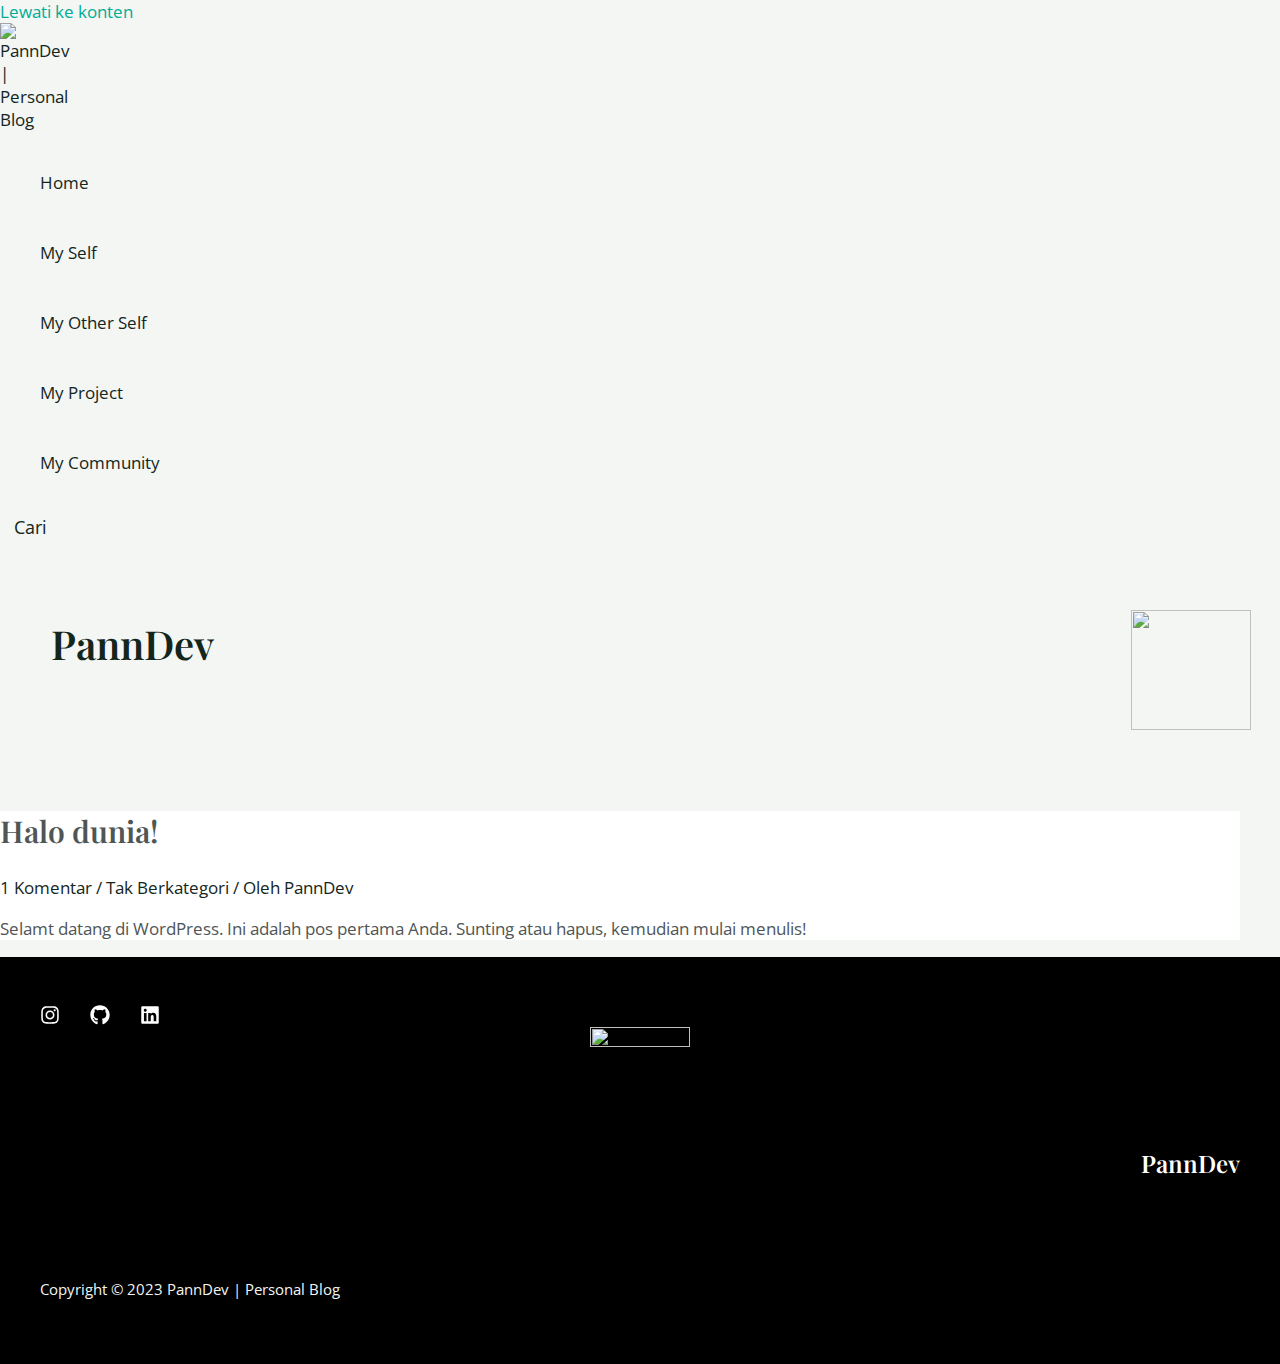
==== author/panndev/index.html @ 28629035 "first commit" ====
<!DOCTYPE html>
<html lang="id">
<head>
<meta charset="UTF-8">
<meta name="viewport" content="width=device-width, initial-scale=1">
	 <link rel="profile" href="https://gmpg.org/xfn/11"> 
	 <title>PannDev &#8211; PannDev | Personal Blog</title>
<meta name="robots" content="noindex, nofollow">
<link rel="dns-prefetch" href="//fonts.googleapis.com">
<link rel="alternate" type="application/rss+xml" title="PannDev | Personal Blog &raquo; Feed" href="https://panndev.me/wordpress/feed/">
<link rel="alternate" type="application/rss+xml" title="PannDev | Personal Blog &raquo; Umpan Komentar" href="https://panndev.me/wordpress/comments/feed/">
<link rel="alternate" type="application/rss+xml" title="Pos PannDev | Personal Blog &raquo; oleh Umpan PannDev" href="https://panndev.me/wordpress/author/panndev/feed/">
<script>
window._wpemojiSettings = {"baseUrl":"https:\/\/s.w.org\/images\/core\/emoji\/14.0.0\/72x72\/","ext":".png","svgUrl":"https:\/\/s.w.org\/images\/core\/emoji\/14.0.0\/svg\/","svgExt":".svg","source":{"concatemoji":"https:\/\/panndev.me\/wordpress\/wp-includes\/js\/wp-emoji-release.min.js?ver=6.2"}};
/*! This file is auto-generated */
!function(e,a,t){var n,r,o,i=a.createElement("canvas"),p=i.getContext&&i.getContext("2d");function s(e,t){p.clearRect(0,0,i.width,i.height),p.fillText(e,0,0);e=i.toDataURL();return p.clearRect(0,0,i.width,i.height),p.fillText(t,0,0),e===i.toDataURL()}function c(e){var t=a.createElement("script");t.src=e,t.defer=t.type="text/javascript",a.getElementsByTagName("head")[0].appendChild(t)}for(o=Array("flag","emoji"),t.supports={everything:!0,everythingExceptFlag:!0},r=0;r<o.length;r++)t.supports[o[r]]=function(e){if(p&&p.fillText)switch(p.textBaseline="top",p.font="600 32px Arial",e){case"flag":return s("🏳️‍⚧️","🏳️​⚧️")?!1:!s("🇺🇳","🇺​🇳")&&!s("🏴󠁧󠁢󠁥󠁮󠁧󠁿","🏴​󠁧​󠁢​󠁥​󠁮​󠁧​󠁿");case"emoji":return!s("🫱🏻‍🫲🏿","🫱🏻​🫲🏿")}return!1}(o[r]),t.supports.everything=t.supports.everything&&t.supports[o[r]],"flag"!==o[r]&&(t.supports.everythingExceptFlag=t.supports.everythingExceptFlag&&t.supports[o[r]]);t.supports.everythingExceptFlag=t.supports.everythingExceptFlag&&!t.supports.flag,t.DOMReady=!1,t.readyCallback=function(){t.DOMReady=!0},t.supports.everything||(n=function(){t.readyCallback()},a.addEventListener?(a.addEventListener("DOMContentLoaded",n,!1),e.addEventListener("load",n,!1)):(e.attachEvent("onload",n),a.attachEvent("onreadystatechange",function(){"complete"===a.readyState&&t.readyCallback()})),(e=t.source||{}).concatemoji?c(e.concatemoji):e.wpemoji&&e.twemoji&&(c(e.twemoji),c(e.wpemoji)))}(window,document,window._wpemojiSettings);
</script>
<style>img.wp-smiley,
img.emoji {
	display: inline !important;
	border: none !important;
	box-shadow: none !important;
	height: 1em !important;
	width: 1em !important;
	margin: 0 0.07em !important;
	vertical-align: -0.1em !important;
	background: none !important;
	padding: 0 !important;
}</style>
	<link rel="stylesheet" id="astra-theme-css-css" href="https://panndev.me/wordpress/wp-content/themes/astra/assets/css/minified/frontend.min.css?ver=4.1.4" media="all">
<style id="astra-theme-css-inline-css">.ast-no-sidebar .entry-content .alignfull {margin-left: calc( -50vw + 50%);margin-right: calc( -50vw + 50%);max-width: 100vw;width: 100vw;}.ast-no-sidebar .entry-content .alignwide {margin-left: calc(-41vw + 50%);margin-right: calc(-41vw + 50%);max-width: unset;width: unset;}.ast-no-sidebar .entry-content .alignfull .alignfull,.ast-no-sidebar .entry-content .alignfull .alignwide,.ast-no-sidebar .entry-content .alignwide .alignfull,.ast-no-sidebar .entry-content .alignwide .alignwide,.ast-no-sidebar .entry-content .wp-block-column .alignfull,.ast-no-sidebar .entry-content .wp-block-column .alignwide{width: 100%;margin-left: auto;margin-right: auto;}.wp-block-gallery,.blocks-gallery-grid {margin: 0;}.wp-block-separator {max-width: 100px;}.wp-block-separator.is-style-wide,.wp-block-separator.is-style-dots {max-width: none;}.entry-content .has-2-columns .wp-block-column:first-child {padding-right: 10px;}.entry-content .has-2-columns .wp-block-column:last-child {padding-left: 10px;}@media (max-width: 782px) {.entry-content .wp-block-columns .wp-block-column {flex-basis: 100%;}.entry-content .has-2-columns .wp-block-column:first-child {padding-right: 0;}.entry-content .has-2-columns .wp-block-column:last-child {padding-left: 0;}}body .entry-content .wp-block-latest-posts {margin-left: 0;}body .entry-content .wp-block-latest-posts li {list-style: none;}.ast-no-sidebar .ast-container .entry-content .wp-block-latest-posts {margin-left: 0;}.ast-header-break-point .entry-content .alignwide {margin-left: auto;margin-right: auto;}.entry-content .blocks-gallery-item img {margin-bottom: auto;}.wp-block-pullquote {border-top: 4px solid #555d66;border-bottom: 4px solid #555d66;color: #40464d;}:root{--ast-container-default-xlg-padding:6.67em;--ast-container-default-lg-padding:5.67em;--ast-container-default-slg-padding:4.34em;--ast-container-default-md-padding:3.34em;--ast-container-default-sm-padding:6.67em;--ast-container-default-xs-padding:2.4em;--ast-container-default-xxs-padding:1.4em;--ast-code-block-background:#EEEEEE;--ast-comment-inputs-background:#FAFAFA;}html{font-size:106.25%;}a,.page-title{color:var(--ast-global-color-2);}a:hover,a:focus{color:var(--ast-global-color-1);}body,button,input,select,textarea,.ast-button,.ast-custom-button{font-family:'Open Sans',sans-serif;font-weight:400;font-size:17px;font-size:1rem;}blockquote{color:var(--ast-global-color-3);}h1,.entry-content h1,h2,.entry-content h2,h3,.entry-content h3,h4,.entry-content h4,h5,.entry-content h5,h6,.entry-content h6,.site-title,.site-title a{font-family:'Playfair Display',serif;font-weight:600;}.site-title{font-size:35px;font-size:2.0588235294118rem;display:none;}header .custom-logo-link img{max-width:70px;}.astra-logo-svg{width:70px;}.site-header .site-description{font-size:15px;font-size:0.88235294117647rem;display:none;}.entry-title{font-size:30px;font-size:1.7647058823529rem;}h1,.entry-content h1{font-size:65px;font-size:3.8235294117647rem;font-weight:600;font-family:'Playfair Display',serif;}h2,.entry-content h2{font-size:48px;font-size:2.8235294117647rem;font-weight:600;font-family:'Playfair Display',serif;}h3,.entry-content h3{font-size:38px;font-size:2.2352941176471rem;font-weight:600;font-family:'Playfair Display',serif;}h4,.entry-content h4{font-size:35px;font-size:2.0588235294118rem;font-family:'Playfair Display',serif;}h5,.entry-content h5{font-size:30px;font-size:1.7647058823529rem;font-family:'Playfair Display',serif;}h6,.entry-content h6{font-size:22px;font-size:1.2941176470588rem;font-family:'Playfair Display',serif;}::selection{background-color:var(--ast-global-color-0);color:#000000;}body,h1,.entry-title a,.entry-content h1,h2,.entry-content h2,h3,.entry-content h3,h4,.entry-content h4,h5,.entry-content h5,h6,.entry-content h6{color:var(--ast-global-color-3);}.tagcloud a:hover,.tagcloud a:focus,.tagcloud a.current-item{color:#ffffff;border-color:var(--ast-global-color-2);background-color:var(--ast-global-color-2);}input:focus,input[type="text"]:focus,input[type="email"]:focus,input[type="url"]:focus,input[type="password"]:focus,input[type="reset"]:focus,input[type="search"]:focus,textarea:focus{border-color:var(--ast-global-color-2);}input[type="radio"]:checked,input[type=reset],input[type="checkbox"]:checked,input[type="checkbox"]:hover:checked,input[type="checkbox"]:focus:checked,input[type=range]::-webkit-slider-thumb{border-color:var(--ast-global-color-2);background-color:var(--ast-global-color-2);box-shadow:none;}.site-footer a:hover + .post-count,.site-footer a:focus + .post-count{background:var(--ast-global-color-2);border-color:var(--ast-global-color-2);}.single .nav-links .nav-previous,.single .nav-links .nav-next{color:var(--ast-global-color-2);}.entry-meta,.entry-meta *{line-height:1.45;color:var(--ast-global-color-2);}.entry-meta a:hover,.entry-meta a:hover *,.entry-meta a:focus,.entry-meta a:focus *,.page-links > .page-link,.page-links .page-link:hover,.post-navigation a:hover{color:var(--ast-global-color-1);}#cat option,.secondary .calendar_wrap thead a,.secondary .calendar_wrap thead a:visited{color:var(--ast-global-color-2);}.secondary .calendar_wrap #today,.ast-progress-val span{background:var(--ast-global-color-2);}.secondary a:hover + .post-count,.secondary a:focus + .post-count{background:var(--ast-global-color-2);border-color:var(--ast-global-color-2);}.calendar_wrap #today > a{color:#ffffff;}.page-links .page-link,.single .post-navigation a{color:var(--ast-global-color-2);}.widget-title{font-size:24px;font-size:1.4117647058824rem;color:var(--ast-global-color-3);}a:focus-visible,.ast-menu-toggle:focus-visible,.site .skip-link:focus-visible,.wp-block-loginout input:focus-visible,.wp-block-search.wp-block-search__button-inside .wp-block-search__inside-wrapper,.ast-header-navigation-arrow:focus-visible{outline-style:dotted;outline-color:inherit;outline-width:thin;border-color:transparent;}input:focus,input[type="text"]:focus,input[type="email"]:focus,input[type="url"]:focus,input[type="password"]:focus,input[type="reset"]:focus,input[type="search"]:focus,textarea:focus,.wp-block-search__input:focus,[data-section="section-header-mobile-trigger"] .ast-button-wrap .ast-mobile-menu-trigger-minimal:focus,.ast-mobile-popup-drawer.active .menu-toggle-close:focus,.woocommerce-ordering select.orderby:focus,#ast-scroll-top:focus,.woocommerce a.add_to_cart_button:focus,.woocommerce .button.single_add_to_cart_button:focus{border-style:dotted;border-color:inherit;border-width:thin;outline-color:transparent;}.ast-logo-title-inline .site-logo-img{padding-right:1em;}.site-logo-img img{ transition:all 0.2s linear;}@media (max-width:921px){#ast-desktop-header{display:none;}}@media (min-width:921px){#ast-mobile-header{display:none;}}.wp-block-buttons.aligncenter{justify-content:center;}@media (min-width:1200px){.ast-separate-container.ast-right-sidebar .entry-content .wp-block-image.alignfull,.ast-separate-container.ast-left-sidebar .entry-content .wp-block-image.alignfull,.ast-separate-container.ast-right-sidebar .entry-content .wp-block-cover.alignfull,.ast-separate-container.ast-left-sidebar .entry-content .wp-block-cover.alignfull{margin-left:-6.67em;margin-right:-6.67em;max-width:unset;width:unset;}.ast-separate-container.ast-right-sidebar .entry-content .wp-block-image.alignwide,.ast-separate-container.ast-left-sidebar .entry-content .wp-block-image.alignwide,.ast-separate-container.ast-right-sidebar .entry-content .wp-block-cover.alignwide,.ast-separate-container.ast-left-sidebar .entry-content .wp-block-cover.alignwide{margin-left:-20px;margin-right:-20px;max-width:unset;width:unset;}}@media (min-width:1200px){.wp-block-group .has-background{padding:20px;}}@media (min-width:1200px){.ast-no-sidebar.ast-separate-container .entry-content .wp-block-group.alignwide,.ast-no-sidebar.ast-separate-container .entry-content .wp-block-cover.alignwide{margin-left:-20px;margin-right:-20px;padding-left:20px;padding-right:20px;}.ast-no-sidebar.ast-separate-container .entry-content .wp-block-cover.alignfull,.ast-no-sidebar.ast-separate-container .entry-content .wp-block-group.alignfull{margin-left:-6.67em;margin-right:-6.67em;padding-left:6.67em;padding-right:6.67em;}}@media (min-width:1200px){.wp-block-cover-image.alignwide .wp-block-cover__inner-container,.wp-block-cover.alignwide .wp-block-cover__inner-container,.wp-block-cover-image.alignfull .wp-block-cover__inner-container,.wp-block-cover.alignfull .wp-block-cover__inner-container{width:100%;}}.wp-block-columns{margin-bottom:unset;}.wp-block-image.size-full{margin:2rem 0;}.wp-block-separator.has-background{padding:0;}.wp-block-gallery{margin-bottom:1.6em;}.wp-block-group{padding-top:4em;padding-bottom:4em;}.wp-block-group__inner-container .wp-block-columns:last-child,.wp-block-group__inner-container :last-child,.wp-block-table table{margin-bottom:0;}.blocks-gallery-grid{width:100%;}.wp-block-navigation-link__content{padding:5px 0;}.wp-block-group .wp-block-group .has-text-align-center,.wp-block-group .wp-block-column .has-text-align-center{max-width:100%;}.has-text-align-center{margin:0 auto;}@media (min-width:1200px){.wp-block-cover__inner-container,.alignwide .wp-block-group__inner-container,.alignfull .wp-block-group__inner-container{max-width:1200px;margin:0 auto;}.wp-block-group.alignnone,.wp-block-group.aligncenter,.wp-block-group.alignleft,.wp-block-group.alignright,.wp-block-group.alignwide,.wp-block-columns.alignwide{margin:2rem 0 1rem 0;}}@media (max-width:1200px){.wp-block-group{padding:3em;}.wp-block-group .wp-block-group{padding:1.5em;}.wp-block-columns,.wp-block-column{margin:1rem 0;}}@media (min-width:921px){.wp-block-columns .wp-block-group{padding:2em;}}@media (max-width:544px){.wp-block-cover-image .wp-block-cover__inner-container,.wp-block-cover .wp-block-cover__inner-container{width:unset;}.wp-block-cover,.wp-block-cover-image{padding:2em 0;}.wp-block-group,.wp-block-cover{padding:2em;}.wp-block-media-text__media img,.wp-block-media-text__media video{width:unset;max-width:100%;}.wp-block-media-text.has-background .wp-block-media-text__content{padding:1em;}}.wp-block-image.aligncenter{margin-left:auto;margin-right:auto;}.wp-block-table.aligncenter{margin-left:auto;margin-right:auto;}@media (min-width:544px){.entry-content .wp-block-media-text.has-media-on-the-right .wp-block-media-text__content{padding:0 8% 0 0;}.entry-content .wp-block-media-text .wp-block-media-text__content{padding:0 0 0 8%;}.ast-plain-container .site-content .entry-content .has-custom-content-position.is-position-bottom-left > *,.ast-plain-container .site-content .entry-content .has-custom-content-position.is-position-bottom-right > *,.ast-plain-container .site-content .entry-content .has-custom-content-position.is-position-top-left > *,.ast-plain-container .site-content .entry-content .has-custom-content-position.is-position-top-right > *,.ast-plain-container .site-content .entry-content .has-custom-content-position.is-position-center-right > *,.ast-plain-container .site-content .entry-content .has-custom-content-position.is-position-center-left > *{margin:0;}}@media (max-width:544px){.entry-content .wp-block-media-text .wp-block-media-text__content{padding:8% 0;}.wp-block-media-text .wp-block-media-text__media img{width:auto;max-width:100%;}}@media (max-width:921px){.ast-separate-container #primary,.ast-separate-container #secondary{padding:1.5em 0;}#primary,#secondary{padding:1.5em 0;margin:0;}.ast-left-sidebar #content > .ast-container{display:flex;flex-direction:column-reverse;width:100%;}.ast-separate-container .ast-article-post,.ast-separate-container .ast-article-single{padding:1.5em 2.14em;}.ast-author-box img.avatar{margin:20px 0 0 0;}}@media (min-width:921px){.ast-author-box img.avatar{margin:20px 0 0 0;}}@media (min-width:922px){.ast-separate-container.ast-right-sidebar #primary,.ast-separate-container.ast-left-sidebar #primary{border:0;}.search-no-results.ast-separate-container #primary{margin-bottom:4em;}.ast-author-box{-js-display:flex;display:flex;}.ast-author-bio{flex:1;}}.elementor-button-wrapper .elementor-button{border-style:solid;text-decoration:none;border-top-width:0px;border-right-width:0px;border-left-width:0px;border-bottom-width:0px;}body .elementor-button.elementor-size-sm,body .elementor-button.elementor-size-xs,body .elementor-button.elementor-size-md,body .elementor-button.elementor-size-lg,body .elementor-button.elementor-size-xl,body .elementor-button{border-top-left-radius:5px;border-top-right-radius:5px;border-bottom-right-radius:5px;border-bottom-left-radius:5px;padding-top:15px;padding-right:30px;padding-bottom:15px;padding-left:30px;}.elementor-button-wrapper .elementor-button{border-color:var(--ast-global-color-0);background-color:var(--ast-global-color-0);}.elementor-button-wrapper .elementor-button:hover,.elementor-button-wrapper .elementor-button:focus{color:var(--ast-global-color-5);background-color:var(--ast-global-color-1);border-color:var(--ast-global-color-1);}.wp-block-button .wp-block-button__link ,.elementor-button-wrapper .elementor-button,.elementor-button-wrapper .elementor-button:visited{color:var(--ast-global-color-5);}.elementor-button-wrapper .elementor-button{font-size:16px;font-size:0.94117647058824rem;line-height:1em;}body .elementor-button.elementor-size-sm,body .elementor-button.elementor-size-xs,body .elementor-button.elementor-size-md,body .elementor-button.elementor-size-lg,body .elementor-button.elementor-size-xl,body .elementor-button{font-size:16px;font-size:0.94117647058824rem;}.wp-block-button .wp-block-button__link:hover,.wp-block-button .wp-block-button__link:focus{color:var(--ast-global-color-5);background-color:var(--ast-global-color-1);border-color:var(--ast-global-color-1);}.wp-block-button .wp-block-button__link{border-style:solid;border-top-width:0px;border-right-width:0px;border-left-width:0px;border-bottom-width:0px;border-color:var(--ast-global-color-0);background-color:var(--ast-global-color-0);color:var(--ast-global-color-5);font-family:inherit;font-weight:inherit;line-height:1em;font-size:16px;font-size:0.94117647058824rem;border-top-left-radius:5px;border-top-right-radius:5px;border-bottom-right-radius:5px;border-bottom-left-radius:5px;padding-top:15px;padding-right:30px;padding-bottom:15px;padding-left:30px;}.menu-toggle,button,.ast-button,.ast-custom-button,.button,input#submit,input[type="button"],input[type="submit"],input[type="reset"]{border-style:solid;border-top-width:0px;border-right-width:0px;border-left-width:0px;border-bottom-width:0px;color:var(--ast-global-color-5);border-color:var(--ast-global-color-0);background-color:var(--ast-global-color-0);padding-top:15px;padding-right:30px;padding-bottom:15px;padding-left:30px;font-family:inherit;font-weight:inherit;font-size:16px;font-size:0.94117647058824rem;line-height:1em;border-top-left-radius:5px;border-top-right-radius:5px;border-bottom-right-radius:5px;border-bottom-left-radius:5px;}button:focus,.menu-toggle:hover,button:hover,.ast-button:hover,.ast-custom-button:hover .button:hover,.ast-custom-button:hover ,input[type=reset]:hover,input[type=reset]:focus,input#submit:hover,input#submit:focus,input[type="button"]:hover,input[type="button"]:focus,input[type="submit"]:hover,input[type="submit"]:focus{color:var(--ast-global-color-5);background-color:var(--ast-global-color-1);border-color:var(--ast-global-color-1);}@media (max-width:921px){.ast-mobile-header-stack .main-header-bar .ast-search-menu-icon{display:inline-block;}.ast-header-break-point.ast-header-custom-item-outside .ast-mobile-header-stack .main-header-bar .ast-search-icon{margin:0;}.ast-comment-avatar-wrap img{max-width:2.5em;}.ast-separate-container .ast-comment-list li.depth-1{padding:1.5em 2.14em;}.ast-separate-container .comment-respond{padding:2em 2.14em;}.ast-comment-meta{padding:0 1.8888em 1.3333em;}}@media (min-width:544px){.ast-container{max-width:100%;}}@media (max-width:544px){.ast-separate-container .ast-article-post,.ast-separate-container .ast-article-single,.ast-separate-container .comments-title,.ast-separate-container .ast-archive-description{padding:1.5em 1em;}.ast-separate-container #content .ast-container{padding-left:0.54em;padding-right:0.54em;}.ast-separate-container .ast-comment-list li.depth-1{padding:1.5em 1em;margin-bottom:1.5em;}.ast-separate-container .ast-comment-list .bypostauthor{padding:.5em;}.ast-search-menu-icon.ast-dropdown-active .search-field{width:170px;}}body,.ast-separate-container{background-color:var(--ast-global-color-4);;background-image:none;;}.ast-no-sidebar.ast-separate-container .entry-content .alignfull {margin-left: -6.67em;margin-right: -6.67em;width: auto;}@media (max-width: 1200px) {.ast-no-sidebar.ast-separate-container .entry-content .alignfull {margin-left: -2.4em;margin-right: -2.4em;}}@media (max-width: 768px) {.ast-no-sidebar.ast-separate-container .entry-content .alignfull {margin-left: -2.14em;margin-right: -2.14em;}}@media (max-width: 544px) {.ast-no-sidebar.ast-separate-container .entry-content .alignfull {margin-left: -1em;margin-right: -1em;}}.ast-no-sidebar.ast-separate-container .entry-content .alignwide {margin-left: -20px;margin-right: -20px;}.ast-no-sidebar.ast-separate-container .entry-content .wp-block-column .alignfull,.ast-no-sidebar.ast-separate-container .entry-content .wp-block-column .alignwide {margin-left: auto;margin-right: auto;width: 100%;}@media (max-width:921px){.site-title{display:none;}.site-header .site-description{display:none;}.entry-title{font-size:30px;}h1,.entry-content h1{font-size:30px;}h2,.entry-content h2{font-size:25px;}h3,.entry-content h3{font-size:20px;}.astra-logo-svg{width:120px;}header .custom-logo-link img,.ast-header-break-point .site-logo-img .custom-mobile-logo-link img{max-width:120px;}}@media (max-width:544px){.site-title{display:none;}.site-header .site-description{display:none;}.entry-title{font-size:30px;}h1,.entry-content h1{font-size:30px;}h2,.entry-content h2{font-size:25px;}h3,.entry-content h3{font-size:20px;}header .custom-logo-link img,.ast-header-break-point .site-branding img,.ast-header-break-point .custom-logo-link img{max-width:100px;}.astra-logo-svg{width:100px;}.ast-header-break-point .site-logo-img .custom-mobile-logo-link img{max-width:100px;}}@media (max-width:921px){html{font-size:96.9%;}}@media (max-width:544px){html{font-size:96.9%;}}@media (min-width:922px){.ast-container{max-width:1240px;}}@font-face {font-family: "Astra";src: url(https://panndev.me/wordpress/wp-content/themes/astra/assets/fonts/astra.woff) format("woff"),url(https://panndev.me/wordpress/wp-content/themes/astra/assets/fonts/astra.ttf) format("truetype"),url(https://panndev.me/wordpress/wp-content/themes/astra/assets/fonts/astra.svg#astra) format("svg");font-weight: normal;font-style: normal;font-display: fallback;}@media (min-width:922px){.main-header-menu .sub-menu .menu-item.ast-left-align-sub-menu:hover > .sub-menu,.main-header-menu .sub-menu .menu-item.ast-left-align-sub-menu.focus > .sub-menu{margin-left:-0px;}}.astra-icon-down_arrow::after {content: "\e900";font-family: Astra;}.astra-icon-close::after {content: "\e5cd";font-family: Astra;}.astra-icon-drag_handle::after {content: "\e25d";font-family: Astra;}.astra-icon-format_align_justify::after {content: "\e235";font-family: Astra;}.astra-icon-menu::after {content: "\e5d2";font-family: Astra;}.astra-icon-reorder::after {content: "\e8fe";font-family: Astra;}.astra-icon-search::after {content: "\e8b6";font-family: Astra;}.astra-icon-zoom_in::after {content: "\e56b";font-family: Astra;}.astra-icon-check-circle::after {content: "\e901";font-family: Astra;}.astra-icon-shopping-cart::after {content: "\f07a";font-family: Astra;}.astra-icon-shopping-bag::after {content: "\f290";font-family: Astra;}.astra-icon-shopping-basket::after {content: "\f291";font-family: Astra;}.astra-icon-circle-o::after {content: "\e903";font-family: Astra;}.astra-icon-certificate::after {content: "\e902";font-family: Astra;}blockquote {padding: 1.2em;}:root .has-ast-global-color-0-color{color:var(--ast-global-color-0);}:root .has-ast-global-color-0-background-color{background-color:var(--ast-global-color-0);}:root .wp-block-button .has-ast-global-color-0-color{color:var(--ast-global-color-0);}:root .wp-block-button .has-ast-global-color-0-background-color{background-color:var(--ast-global-color-0);}:root .has-ast-global-color-1-color{color:var(--ast-global-color-1);}:root .has-ast-global-color-1-background-color{background-color:var(--ast-global-color-1);}:root .wp-block-button .has-ast-global-color-1-color{color:var(--ast-global-color-1);}:root .wp-block-button .has-ast-global-color-1-background-color{background-color:var(--ast-global-color-1);}:root .has-ast-global-color-2-color{color:var(--ast-global-color-2);}:root .has-ast-global-color-2-background-color{background-color:var(--ast-global-color-2);}:root .wp-block-button .has-ast-global-color-2-color{color:var(--ast-global-color-2);}:root .wp-block-button .has-ast-global-color-2-background-color{background-color:var(--ast-global-color-2);}:root .has-ast-global-color-3-color{color:var(--ast-global-color-3);}:root .has-ast-global-color-3-background-color{background-color:var(--ast-global-color-3);}:root .wp-block-button .has-ast-global-color-3-color{color:var(--ast-global-color-3);}:root .wp-block-button .has-ast-global-color-3-background-color{background-color:var(--ast-global-color-3);}:root .has-ast-global-color-4-color{color:var(--ast-global-color-4);}:root .has-ast-global-color-4-background-color{background-color:var(--ast-global-color-4);}:root .wp-block-button .has-ast-global-color-4-color{color:var(--ast-global-color-4);}:root .wp-block-button .has-ast-global-color-4-background-color{background-color:var(--ast-global-color-4);}:root .has-ast-global-color-5-color{color:var(--ast-global-color-5);}:root .has-ast-global-color-5-background-color{background-color:var(--ast-global-color-5);}:root .wp-block-button .has-ast-global-color-5-color{color:var(--ast-global-color-5);}:root .wp-block-button .has-ast-global-color-5-background-color{background-color:var(--ast-global-color-5);}:root .has-ast-global-color-6-color{color:var(--ast-global-color-6);}:root .has-ast-global-color-6-background-color{background-color:var(--ast-global-color-6);}:root .wp-block-button .has-ast-global-color-6-color{color:var(--ast-global-color-6);}:root .wp-block-button .has-ast-global-color-6-background-color{background-color:var(--ast-global-color-6);}:root .has-ast-global-color-7-color{color:var(--ast-global-color-7);}:root .has-ast-global-color-7-background-color{background-color:var(--ast-global-color-7);}:root .wp-block-button .has-ast-global-color-7-color{color:var(--ast-global-color-7);}:root .wp-block-button .has-ast-global-color-7-background-color{background-color:var(--ast-global-color-7);}:root .has-ast-global-color-8-color{color:var(--ast-global-color-8);}:root .has-ast-global-color-8-background-color{background-color:var(--ast-global-color-8);}:root .wp-block-button .has-ast-global-color-8-color{color:var(--ast-global-color-8);}:root .wp-block-button .has-ast-global-color-8-background-color{background-color:var(--ast-global-color-8);}:root{--ast-global-color-0:#30C7B5;--ast-global-color-1:#00AC97;--ast-global-color-2:#14261C;--ast-global-color-3:#4F5655;--ast-global-color-4:#F3F6F3;--ast-global-color-5:#FFFFFF;--ast-global-color-6:#000000;--ast-global-color-7:#4B4F58;--ast-global-color-8:#F6F7F8;}:root {--ast-border-color : #dddddd;}.ast-archive-entry-banner {-js-display: flex;display: flex;flex-direction: column;justify-content: center;text-align: center;position: relative;background: #eeeeee;}.ast-archive-entry-banner[data-banner-width-type="custom"] {margin: 0 auto;width: 100%;}.ast-archive-entry-banner[data-banner-layout="layout-1"] {background: inherit;padding: 20px 0;text-align: left;}body.archive .ast-archive-description{max-width:1200px;width:100%;text-align:left;padding-top:3em;padding-right:3em;padding-bottom:3em;padding-left:3em;}body.archive .ast-archive-description .ast-archive-title,body.archive .ast-archive-description .ast-archive-title *{font-size:40px;font-size:2.3529411764706rem;}body.archive .ast-archive-description > *:not(:last-child){margin-bottom:10px;}@media (max-width:921px){body.archive .ast-archive-description{text-align:left;}}@media (max-width:544px){body.archive .ast-archive-description{text-align:left;}}.ast-breadcrumbs .trail-browse,.ast-breadcrumbs .trail-items,.ast-breadcrumbs .trail-items li{display:inline-block;margin:0;padding:0;border:none;background:inherit;text-indent:0;text-decoration:none;}.ast-breadcrumbs .trail-browse{font-size:inherit;font-style:inherit;font-weight:inherit;color:inherit;}.ast-breadcrumbs .trail-items{list-style:none;}.trail-items li::after{padding:0 0.3em;content:"\00bb";}.trail-items li:last-of-type::after{display:none;}h1,.entry-content h1,h2,.entry-content h2,h3,.entry-content h3,h4,.entry-content h4,h5,.entry-content h5,h6,.entry-content h6{color:var(--ast-global-color-2);}@media (max-width:921px){.ast-builder-grid-row-container.ast-builder-grid-row-tablet-3-firstrow .ast-builder-grid-row > *:first-child,.ast-builder-grid-row-container.ast-builder-grid-row-tablet-3-lastrow .ast-builder-grid-row > *:last-child{grid-column:1 / -1;}}@media (max-width:544px){.ast-builder-grid-row-container.ast-builder-grid-row-mobile-3-firstrow .ast-builder-grid-row > *:first-child,.ast-builder-grid-row-container.ast-builder-grid-row-mobile-3-lastrow .ast-builder-grid-row > *:last-child{grid-column:1 / -1;}}.ast-builder-layout-element[data-section="title_tagline"]{display:flex;}@media (max-width:921px){.ast-header-break-point .ast-builder-layout-element[data-section="title_tagline"]{display:flex;}}@media (max-width:544px){.ast-header-break-point .ast-builder-layout-element[data-section="title_tagline"]{display:flex;}}.ast-builder-menu-1{font-family:inherit;font-weight:inherit;}.ast-builder-menu-1 .sub-menu,.ast-builder-menu-1 .inline-on-mobile .sub-menu{border-top-width:2px;border-bottom-width:0px;border-right-width:0px;border-left-width:0px;border-color:var(--ast-global-color-0);border-style:solid;}.ast-builder-menu-1 .main-header-menu > .menu-item > .sub-menu,.ast-builder-menu-1 .main-header-menu > .menu-item > .astra-full-megamenu-wrapper{margin-top:0px;}.ast-desktop .ast-builder-menu-1 .main-header-menu > .menu-item > .sub-menu:before,.ast-desktop .ast-builder-menu-1 .main-header-menu > .menu-item > .astra-full-megamenu-wrapper:before{height:calc( 0px + 5px );}.ast-desktop .ast-builder-menu-1 .menu-item .sub-menu .menu-link{border-style:none;}@media (max-width:921px){.ast-header-break-point .ast-builder-menu-1 .menu-item.menu-item-has-children > .ast-menu-toggle{top:0;}.ast-builder-menu-1 .menu-item-has-children > .menu-link:after{content:unset;}.ast-builder-menu-1 .main-header-menu > .menu-item > .sub-menu,.ast-builder-menu-1 .main-header-menu > .menu-item > .astra-full-megamenu-wrapper{margin-top:0;}}@media (max-width:544px){.ast-header-break-point .ast-builder-menu-1 .menu-item.menu-item-has-children > .ast-menu-toggle{top:0;}.ast-builder-menu-1 .main-header-menu > .menu-item > .sub-menu,.ast-builder-menu-1 .main-header-menu > .menu-item > .astra-full-megamenu-wrapper{margin-top:0;}}.ast-builder-menu-1{display:flex;}@media (max-width:921px){.ast-header-break-point .ast-builder-menu-1{display:flex;}}@media (max-width:544px){.ast-header-break-point .ast-builder-menu-1{display:flex;}}.main-header-bar .main-header-bar-navigation .ast-search-icon {display: block;z-index: 4;position: relative;}.ast-search-icon .ast-icon {z-index: 4;}.ast-search-icon {z-index: 4;position: relative;line-height: normal;}.main-header-bar .ast-search-menu-icon .search-form {background-color: #ffffff;}.ast-search-menu-icon.ast-dropdown-active.slide-search .search-form {visibility: visible;opacity: 1;}.ast-search-menu-icon .search-form {border: 1px solid #e7e7e7;line-height: normal;padding: 0 3em 0 0;border-radius: 2px;display: inline-block;-webkit-backface-visibility: hidden;backface-visibility: hidden;position: relative;color: inherit;background-color: #fff;}.ast-search-menu-icon .astra-search-icon {-js-display: flex;display: flex;line-height: normal;}.ast-search-menu-icon .astra-search-icon:focus {outline: none;}.ast-search-menu-icon .search-field {border: none;background-color: transparent;transition: width .2s;border-radius: inherit;color: inherit;font-size: inherit;width: 0;color: #757575;}.ast-search-menu-icon .search-submit {display: none;background: none;border: none;font-size: 1.3em;color: #757575;}.ast-search-menu-icon.ast-dropdown-active {visibility: visible;opacity: 1;position: relative;}.ast-search-menu-icon.ast-dropdown-active .search-field {width: 235px;}.ast-header-search .ast-search-menu-icon.slide-search .search-form,.ast-header-search .ast-search-menu-icon.ast-inline-search .search-form {-js-display: flex;display: flex;align-items: center;}.ast-search-menu-icon.ast-inline-search .search-field {width : 100%;padding : 0.60em;padding-right : 5.5em;}.site-header-section-left .ast-search-menu-icon.slide-search .search-form {padding-left: 3em;padding-right: unset;left: -1em;right: unset;}.site-header-section-left .ast-search-menu-icon.slide-search .search-form .search-field {margin-right: unset;margin-left: 10px;}.ast-search-menu-icon.slide-search .search-form {-webkit-backface-visibility: visible;backface-visibility: visible;visibility: hidden;opacity: 0;transition: all .2s;position: absolute;z-index: 3;right: -1em;top: 50%;transform: translateY(-50%);}.ast-header-search .ast-search-menu-icon .search-form .search-field:-ms-input-placeholder,.ast-header-search .ast-search-menu-icon .search-form .search-field:-ms-input-placeholder{opacity:0.5;}.ast-header-search .ast-search-menu-icon.slide-search .search-form,.ast-header-search .ast-search-menu-icon.ast-inline-search .search-form{-js-display:flex;display:flex;align-items:center;}.ast-builder-layout-element.ast-header-search{height:auto;}.ast-header-search .astra-search-icon{font-size:18px;}.ast-header-search .ast-search-menu-icon.ast-dropdown-active .search-field{margin-right:8px;}@media (max-width:921px){.ast-header-search .astra-search-icon{font-size:18px;}.ast-header-search .ast-search-menu-icon.ast-dropdown-active .search-field{margin-right:8px;}}@media (max-width:544px){.ast-header-search .astra-search-icon{font-size:18px;}.ast-header-search .ast-search-menu-icon.ast-dropdown-active .search-field{margin-right:8px;}}.ast-header-search{display:flex;}@media (max-width:921px){.ast-header-break-point .ast-header-search{display:flex;}}@media (max-width:544px){.ast-header-break-point .ast-header-search{display:flex;}}.site-below-footer-wrap{padding-top:20px;padding-bottom:20px;}.site-below-footer-wrap[data-section="section-below-footer-builder"]{background-color:var(--ast-global-color-6);;background-image:none;;min-height:80px;}.site-below-footer-wrap[data-section="section-below-footer-builder"] .ast-builder-grid-row{max-width:1200px;margin-left:auto;margin-right:auto;}.site-below-footer-wrap[data-section="section-below-footer-builder"] .ast-builder-grid-row,.site-below-footer-wrap[data-section="section-below-footer-builder"] .site-footer-section{align-items:flex-start;}.site-below-footer-wrap[data-section="section-below-footer-builder"].ast-footer-row-inline .site-footer-section{display:flex;margin-bottom:0;}.ast-builder-grid-row-full .ast-builder-grid-row{grid-template-columns:1fr;}@media (max-width:921px){.site-below-footer-wrap[data-section="section-below-footer-builder"].ast-footer-row-tablet-inline .site-footer-section{display:flex;margin-bottom:0;}.site-below-footer-wrap[data-section="section-below-footer-builder"].ast-footer-row-tablet-stack .site-footer-section{display:block;margin-bottom:10px;}.ast-builder-grid-row-container.ast-builder-grid-row-tablet-full .ast-builder-grid-row{grid-template-columns:1fr;}}@media (max-width:544px){.site-below-footer-wrap[data-section="section-below-footer-builder"].ast-footer-row-mobile-inline .site-footer-section{display:flex;margin-bottom:0;}.site-below-footer-wrap[data-section="section-below-footer-builder"].ast-footer-row-mobile-stack .site-footer-section{display:block;margin-bottom:10px;}.ast-builder-grid-row-container.ast-builder-grid-row-mobile-full .ast-builder-grid-row{grid-template-columns:1fr;}}.site-below-footer-wrap[data-section="section-below-footer-builder"]{display:grid;}@media (max-width:921px){.ast-header-break-point .site-below-footer-wrap[data-section="section-below-footer-builder"]{display:grid;}}@media (max-width:544px){.ast-header-break-point .site-below-footer-wrap[data-section="section-below-footer-builder"]{display:grid;}}.ast-footer-copyright{text-align:center;}.ast-footer-copyright {color:var(--ast-global-color-4);}@media (max-width:921px){.ast-footer-copyright{text-align:center;}}@media (max-width:544px){.ast-footer-copyright{text-align:center;}}.ast-footer-copyright {font-size:15px;font-size:0.88235294117647rem;}.ast-footer-copyright.ast-builder-layout-element{display:flex;}@media (max-width:921px){.ast-header-break-point .ast-footer-copyright.ast-builder-layout-element{display:flex;}}@media (max-width:544px){.ast-header-break-point .ast-footer-copyright.ast-builder-layout-element{display:flex;}}.ast-builder-social-element:hover {color: #0274be;}.ast-social-stack-desktop .ast-builder-social-element,.ast-social-stack-tablet .ast-builder-social-element,.ast-social-stack-mobile .ast-builder-social-element {margin-top: 6px;margin-bottom: 6px;}.ast-social-color-type-official .ast-builder-social-element,.ast-social-color-type-official .social-item-label {color: var(--color);background-color: var(--background-color);}.header-social-inner-wrap.ast-social-color-type-official .ast-builder-social-element svg,.footer-social-inner-wrap.ast-social-color-type-official .ast-builder-social-element svg {fill: currentColor;}.social-show-label-true .ast-builder-social-element {width: auto;padding: 0 0.4em;}[data-section^="section-fb-social-icons-"] .footer-social-inner-wrap {text-align: center;}.ast-footer-social-wrap {width: 100%;}.ast-footer-social-wrap .ast-builder-social-element:first-child {margin-left: 0;}.ast-footer-social-wrap .ast-builder-social-element:last-child {margin-right: 0;}.ast-header-social-wrap .ast-builder-social-element:first-child {margin-left: 0;}.ast-header-social-wrap .ast-builder-social-element:last-child {margin-right: 0;}.ast-builder-social-element {line-height: 1;color: #3a3a3a;background: transparent;vertical-align: middle;transition: all 0.01s;margin-left: 6px;margin-right: 6px;justify-content: center;align-items: center;}.ast-builder-social-element {line-height: 1;color: #3a3a3a;background: transparent;vertical-align: middle;transition: all 0.01s;margin-left: 6px;margin-right: 6px;justify-content: center;align-items: center;}.ast-builder-social-element .social-item-label {padding-left: 6px;}.ast-footer-social-1-wrap .ast-builder-social-element{margin-left:15px;margin-right:15px;}.ast-footer-social-1-wrap .ast-builder-social-element svg{width:20px;height:20px;}.ast-footer-social-1-wrap .ast-social-color-type-custom svg{fill:var(--ast-global-color-5);}.ast-footer-social-1-wrap .ast-social-color-type-custom .ast-builder-social-element:hover{color:var(--ast-global-color-0);}.ast-footer-social-1-wrap .ast-social-color-type-custom .ast-builder-social-element:hover svg{fill:var(--ast-global-color-0);}.ast-footer-social-1-wrap .ast-social-color-type-custom .social-item-label{color:var(--ast-global-color-5);}.ast-footer-social-1-wrap .ast-builder-social-element:hover .social-item-label{color:var(--ast-global-color-0);}[data-section="section-fb-social-icons-1"] .footer-social-inner-wrap{text-align:left;}@media (max-width:921px){.ast-footer-social-1-wrap .ast-builder-social-element svg{width:18px;height:18px;}.ast-footer-social-1-wrap .ast-builder-social-element{margin-left:9px;margin-right:9px;}[data-section="section-fb-social-icons-1"] .footer-social-inner-wrap{text-align:center;}}@media (max-width:544px){[data-section="section-fb-social-icons-1"] .footer-social-inner-wrap{text-align:center;}}.ast-builder-layout-element[data-section="section-fb-social-icons-1"]{display:flex;}@media (max-width:921px){.ast-header-break-point .ast-builder-layout-element[data-section="section-fb-social-icons-1"]{display:flex;}}@media (max-width:544px){.ast-header-break-point .ast-builder-layout-element[data-section="section-fb-social-icons-1"]{display:flex;}}.site-primary-footer-wrap{padding-top:45px;padding-bottom:45px;}.site-primary-footer-wrap[data-section="section-primary-footer-builder"]{background-color:var(--ast-global-color-6);;background-image:none;;}.site-primary-footer-wrap[data-section="section-primary-footer-builder"] .ast-builder-grid-row{max-width:1200px;margin-left:auto;margin-right:auto;}.site-primary-footer-wrap[data-section="section-primary-footer-builder"] .ast-builder-grid-row,.site-primary-footer-wrap[data-section="section-primary-footer-builder"] .site-footer-section{align-items:center;}.site-primary-footer-wrap[data-section="section-primary-footer-builder"].ast-footer-row-inline .site-footer-section{display:flex;margin-bottom:0;}.ast-builder-grid-row-3-equal .ast-builder-grid-row{grid-template-columns:repeat( 3,1fr );}@media (max-width:921px){.site-primary-footer-wrap[data-section="section-primary-footer-builder"].ast-footer-row-tablet-inline .site-footer-section{display:flex;margin-bottom:0;}.site-primary-footer-wrap[data-section="section-primary-footer-builder"].ast-footer-row-tablet-stack .site-footer-section{display:block;margin-bottom:10px;}.ast-builder-grid-row-container.ast-builder-grid-row-tablet-full .ast-builder-grid-row{grid-template-columns:1fr;}}@media (max-width:544px){.site-primary-footer-wrap[data-section="section-primary-footer-builder"].ast-footer-row-mobile-inline .site-footer-section{display:flex;margin-bottom:0;}.site-primary-footer-wrap[data-section="section-primary-footer-builder"].ast-footer-row-mobile-stack .site-footer-section{display:block;margin-bottom:10px;}.ast-builder-grid-row-container.ast-builder-grid-row-mobile-full .ast-builder-grid-row{grid-template-columns:1fr;}}@media (max-width:921px){.site-primary-footer-wrap[data-section="section-primary-footer-builder"]{padding-top:20px;padding-bottom:20px;padding-left:20px;padding-right:20px;}}.site-primary-footer-wrap[data-section="section-primary-footer-builder"]{display:grid;}@media (max-width:921px){.ast-header-break-point .site-primary-footer-wrap[data-section="section-primary-footer-builder"]{display:grid;}}@media (max-width:544px){.ast-header-break-point .site-primary-footer-wrap[data-section="section-primary-footer-builder"]{display:grid;}}.footer-widget-area[data-section="sidebar-widgets-footer-widget-1"] .footer-widget-area-inner{text-align:center;}@media (max-width:921px){.footer-widget-area[data-section="sidebar-widgets-footer-widget-1"] .footer-widget-area-inner{text-align:center;}}@media (max-width:544px){.footer-widget-area[data-section="sidebar-widgets-footer-widget-1"] .footer-widget-area-inner{text-align:center;}}.footer-widget-area[data-section="sidebar-widgets-footer-widget-2"] .footer-widget-area-inner{text-align:right;}@media (max-width:921px){.footer-widget-area[data-section="sidebar-widgets-footer-widget-2"] .footer-widget-area-inner{text-align:center;}}@media (max-width:544px){.footer-widget-area[data-section="sidebar-widgets-footer-widget-2"] .footer-widget-area-inner{text-align:center;}}.footer-widget-area[data-section="sidebar-widgets-footer-widget-1"]{display:block;}@media (max-width:921px){.ast-header-break-point .footer-widget-area[data-section="sidebar-widgets-footer-widget-1"]{display:block;}}@media (max-width:544px){.ast-header-break-point .footer-widget-area[data-section="sidebar-widgets-footer-widget-1"]{display:block;}}.footer-widget-area[data-section="sidebar-widgets-footer-widget-2"] .widget-title{color:var(--ast-global-color-5);}.footer-widget-area[data-section="sidebar-widgets-footer-widget-2"]{display:block;}@media (max-width:921px){.ast-header-break-point .footer-widget-area[data-section="sidebar-widgets-footer-widget-2"]{display:block;}}@media (max-width:544px){.ast-header-break-point .footer-widget-area[data-section="sidebar-widgets-footer-widget-2"]{display:block;}}.elementor-template-full-width .ast-container{display:block;}@media (max-width:544px){.elementor-element .elementor-wc-products .woocommerce[class*="columns-"] ul.products li.product{width:auto;margin:0;}.elementor-element .woocommerce .woocommerce-result-count{float:none;}}.ast-header-break-point .main-header-bar{border-bottom-width:1px;}@media (min-width:922px){.main-header-bar{border-bottom-width:1px;}}.main-header-menu .menu-item, #astra-footer-menu .menu-item, .main-header-bar .ast-masthead-custom-menu-items{-js-display:flex;display:flex;-webkit-box-pack:center;-webkit-justify-content:center;-moz-box-pack:center;-ms-flex-pack:center;justify-content:center;-webkit-box-orient:vertical;-webkit-box-direction:normal;-webkit-flex-direction:column;-moz-box-orient:vertical;-moz-box-direction:normal;-ms-flex-direction:column;flex-direction:column;}.main-header-menu > .menu-item > .menu-link, #astra-footer-menu > .menu-item > .menu-link{height:100%;-webkit-box-align:center;-webkit-align-items:center;-moz-box-align:center;-ms-flex-align:center;align-items:center;-js-display:flex;display:flex;}.main-header-menu .sub-menu .menu-item.menu-item-has-children > .menu-link:after{position:absolute;right:1em;top:50%;transform:translate(0,-50%) rotate(270deg);}.ast-header-break-point .main-header-bar .main-header-bar-navigation .page_item_has_children > .ast-menu-toggle::before, .ast-header-break-point .main-header-bar .main-header-bar-navigation .menu-item-has-children > .ast-menu-toggle::before, .ast-mobile-popup-drawer .main-header-bar-navigation .menu-item-has-children>.ast-menu-toggle::before, .ast-header-break-point .ast-mobile-header-wrap .main-header-bar-navigation .menu-item-has-children > .ast-menu-toggle::before{font-weight:bold;content:"\e900";font-family:Astra;text-decoration:inherit;display:inline-block;}.ast-header-break-point .main-navigation ul.sub-menu .menu-item .menu-link:before{content:"\e900";font-family:Astra;font-size:.65em;text-decoration:inherit;display:inline-block;transform:translate(0, -2px) rotateZ(270deg);margin-right:5px;}.widget_search .search-form:after{font-family:Astra;font-size:1.2em;font-weight:normal;content:"\e8b6";position:absolute;top:50%;right:15px;transform:translate(0, -50%);}.astra-search-icon::before{content:"\e8b6";font-family:Astra;font-style:normal;font-weight:normal;text-decoration:inherit;text-align:center;-webkit-font-smoothing:antialiased;-moz-osx-font-smoothing:grayscale;z-index:3;}.main-header-bar .main-header-bar-navigation .page_item_has_children > a:after, .main-header-bar .main-header-bar-navigation .menu-item-has-children > a:after, .menu-item-has-children .ast-header-navigation-arrow:after{content:"\e900";display:inline-block;font-family:Astra;font-size:.6rem;font-weight:bold;text-rendering:auto;-webkit-font-smoothing:antialiased;-moz-osx-font-smoothing:grayscale;margin-left:10px;line-height:normal;}.menu-item-has-children .sub-menu .ast-header-navigation-arrow:after{margin-left:0;}.ast-mobile-popup-drawer .main-header-bar-navigation .ast-submenu-expanded>.ast-menu-toggle::before{transform:rotateX(180deg);}.ast-header-break-point .main-header-bar-navigation .menu-item-has-children > .menu-link:after{display:none;}.ast-separate-container .blog-layout-1, .ast-separate-container .blog-layout-2, .ast-separate-container .blog-layout-3{background-color:transparent;background-image:none;}.ast-separate-container .ast-article-post{background-color:var(--ast-global-color-5);;background-image:none;;}@media (max-width:921px){.ast-separate-container .ast-article-post{background-color:var(--ast-global-color-5);;background-image:none;;}}@media (max-width:544px){.ast-separate-container .ast-article-post{background-color:var(--ast-global-color-5);;background-image:none;;}}.ast-separate-container .ast-article-single:not(.ast-related-post), .ast-separate-container .comments-area .comment-respond,.ast-separate-container .comments-area .ast-comment-list li, .ast-separate-container .ast-woocommerce-container, .ast-separate-container .error-404, .ast-separate-container .no-results, .single.ast-separate-container  .ast-author-meta, .ast-separate-container .related-posts-title-wrapper, .ast-separate-container.ast-two-container #secondary .widget,.ast-separate-container .comments-count-wrapper, .ast-box-layout.ast-plain-container .site-content,.ast-padded-layout.ast-plain-container .site-content, .ast-separate-container .comments-area .comments-title, .ast-narrow-container .site-content{background-color:var(--ast-global-color-5);;background-image:none;;}@media (max-width:921px){.ast-separate-container .ast-article-single:not(.ast-related-post), .ast-separate-container .comments-area .comment-respond,.ast-separate-container .comments-area .ast-comment-list li, .ast-separate-container .ast-woocommerce-container, .ast-separate-container .error-404, .ast-separate-container .no-results, .single.ast-separate-container  .ast-author-meta, .ast-separate-container .related-posts-title-wrapper, .ast-separate-container.ast-two-container #secondary .widget,.ast-separate-container .comments-count-wrapper, .ast-box-layout.ast-plain-container .site-content,.ast-padded-layout.ast-plain-container .site-content, .ast-separate-container .comments-area .comments-title, .ast-narrow-container .site-content{background-color:var(--ast-global-color-5);;background-image:none;;}}@media (max-width:544px){.ast-separate-container .ast-article-single:not(.ast-related-post), .ast-separate-container .comments-area .comment-respond,.ast-separate-container .comments-area .ast-comment-list li, .ast-separate-container .ast-woocommerce-container, .ast-separate-container .error-404, .ast-separate-container .no-results, .single.ast-separate-container  .ast-author-meta, .ast-separate-container .related-posts-title-wrapper, .ast-separate-container.ast-two-container #secondary .widget,.ast-separate-container .comments-count-wrapper, .ast-box-layout.ast-plain-container .site-content,.ast-padded-layout.ast-plain-container .site-content, .ast-separate-container .comments-area .comments-title, .ast-narrow-container .site-content{background-color:var(--ast-global-color-5);;background-image:none;;}}
		#ast-scroll-top {
			display: none;
			position: fixed;
			text-align: center;
			cursor: pointer;
			z-index: 99;
			width: 2.1em;
			height: 2.1em;
			line-height: 2.1;
			color: #ffffff;
			border-radius: 2px;
			content: "";
			outline: inherit;
		}
		@media (min-width: 769px) {
			#ast-scroll-top {
				content: "769";
			}
		}
		#ast-scroll-top .ast-icon.icon-arrow svg {
			margin-left: 0px;
			vertical-align: middle;
			transform: translate(0, -20%) rotate(180deg);
			width: 1.6em;
		}
		.ast-scroll-to-top-right {
			right: 30px;
			bottom: 30px;
		}
		.ast-scroll-to-top-left {
			left: 30px;
			bottom: 30px;
		}
	#ast-scroll-top{color:var(--ast-global-color-5);background-color:var(--ast-global-color-6);font-size:15px;font-size:0.88235294117647rem;border-top-left-radius:15px;border-top-right-radius:15px;border-bottom-right-radius:15px;border-bottom-left-radius:15px;}#ast-scroll-top:hover{color:var(--ast-global-color-5);background-color:var(--ast-global-color-6);}.ast-scroll-top-icon::before{content:"\e900";font-family:Astra;text-decoration:inherit;}.ast-scroll-top-icon{transform:rotate(180deg);}@media (max-width:921px){#ast-scroll-top .ast-icon.icon-arrow svg{width:1em;}}.ast-mobile-header-content > *,.ast-desktop-header-content > * {padding: 10px 0;height: auto;}.ast-mobile-header-content > *:first-child,.ast-desktop-header-content > *:first-child {padding-top: 10px;}.ast-mobile-header-content > .ast-builder-menu,.ast-desktop-header-content > .ast-builder-menu {padding-top: 0;}.ast-mobile-header-content > *:last-child,.ast-desktop-header-content > *:last-child {padding-bottom: 0;}.ast-mobile-header-content .ast-search-menu-icon.ast-inline-search label,.ast-desktop-header-content .ast-search-menu-icon.ast-inline-search label {width: 100%;}.ast-desktop-header-content .main-header-bar-navigation .ast-submenu-expanded > .ast-menu-toggle::before {transform: rotateX(180deg);}#ast-desktop-header .ast-desktop-header-content,.ast-mobile-header-content .ast-search-icon,.ast-desktop-header-content .ast-search-icon,.ast-mobile-header-wrap .ast-mobile-header-content,.ast-main-header-nav-open.ast-popup-nav-open .ast-mobile-header-wrap .ast-mobile-header-content,.ast-main-header-nav-open.ast-popup-nav-open .ast-desktop-header-content {display: none;}.ast-main-header-nav-open.ast-header-break-point #ast-desktop-header .ast-desktop-header-content,.ast-main-header-nav-open.ast-header-break-point .ast-mobile-header-wrap .ast-mobile-header-content {display: block;}.ast-desktop .ast-desktop-header-content .astra-menu-animation-slide-up > .menu-item > .sub-menu,.ast-desktop .ast-desktop-header-content .astra-menu-animation-slide-up > .menu-item .menu-item > .sub-menu,.ast-desktop .ast-desktop-header-content .astra-menu-animation-slide-down > .menu-item > .sub-menu,.ast-desktop .ast-desktop-header-content .astra-menu-animation-slide-down > .menu-item .menu-item > .sub-menu,.ast-desktop .ast-desktop-header-content .astra-menu-animation-fade > .menu-item > .sub-menu,.ast-desktop .ast-desktop-header-content .astra-menu-animation-fade > .menu-item .menu-item > .sub-menu {opacity: 1;visibility: visible;}.ast-hfb-header.ast-default-menu-enable.ast-header-break-point .ast-mobile-header-wrap .ast-mobile-header-content .main-header-bar-navigation {width: unset;margin: unset;}.ast-mobile-header-content.content-align-flex-end .main-header-bar-navigation .menu-item-has-children > .ast-menu-toggle,.ast-desktop-header-content.content-align-flex-end .main-header-bar-navigation .menu-item-has-children > .ast-menu-toggle {left: calc( 20px - 0.907em);right: auto;}.ast-mobile-header-content .ast-search-menu-icon,.ast-mobile-header-content .ast-search-menu-icon.slide-search,.ast-desktop-header-content .ast-search-menu-icon,.ast-desktop-header-content .ast-search-menu-icon.slide-search {width: 100%;position: relative;display: block;right: auto;transform: none;}.ast-mobile-header-content .ast-search-menu-icon.slide-search .search-form,.ast-mobile-header-content .ast-search-menu-icon .search-form,.ast-desktop-header-content .ast-search-menu-icon.slide-search .search-form,.ast-desktop-header-content .ast-search-menu-icon .search-form {right: 0;visibility: visible;opacity: 1;position: relative;top: auto;transform: none;padding: 0;display: block;overflow: hidden;}.ast-mobile-header-content .ast-search-menu-icon.ast-inline-search .search-field,.ast-mobile-header-content .ast-search-menu-icon .search-field,.ast-desktop-header-content .ast-search-menu-icon.ast-inline-search .search-field,.ast-desktop-header-content .ast-search-menu-icon .search-field {width: 100%;padding-right: 5.5em;}.ast-mobile-header-content .ast-search-menu-icon .search-submit,.ast-desktop-header-content .ast-search-menu-icon .search-submit {display: block;position: absolute;height: 100%;top: 0;right: 0;padding: 0 1em;border-radius: 0;}.ast-hfb-header.ast-default-menu-enable.ast-header-break-point .ast-mobile-header-wrap .ast-mobile-header-content .main-header-bar-navigation ul .sub-menu .menu-link {padding-left: 30px;}.ast-hfb-header.ast-default-menu-enable.ast-header-break-point .ast-mobile-header-wrap .ast-mobile-header-content .main-header-bar-navigation .sub-menu .menu-item .menu-item .menu-link {padding-left: 40px;}.ast-mobile-popup-drawer.active .ast-mobile-popup-inner{background-color:#ffffff;;}.ast-mobile-header-wrap .ast-mobile-header-content, .ast-desktop-header-content{background-color:#ffffff;;}.ast-mobile-popup-content > *, .ast-mobile-header-content > *, .ast-desktop-popup-content > *, .ast-desktop-header-content > *{padding-top:0px;padding-bottom:0px;}.content-align-flex-start .ast-builder-layout-element{justify-content:flex-start;}.content-align-flex-start .main-header-menu{text-align:left;}.ast-mobile-popup-drawer.active .menu-toggle-close{color:#3a3a3a;}.ast-mobile-header-wrap .ast-primary-header-bar,.ast-primary-header-bar .site-primary-header-wrap{min-height:70px;}.ast-desktop .ast-primary-header-bar .main-header-menu > .menu-item{line-height:70px;}@media (max-width:921px){#masthead .ast-mobile-header-wrap .ast-primary-header-bar,#masthead .ast-mobile-header-wrap .ast-below-header-bar{padding-left:20px;padding-right:20px;}}.ast-header-break-point .ast-primary-header-bar{border-bottom-width:0px;border-bottom-color:#eaeaea;border-bottom-style:solid;}@media (min-width:922px){.ast-primary-header-bar{border-bottom-width:0px;border-bottom-color:#eaeaea;border-bottom-style:solid;}}.ast-primary-header-bar{background-color:rgba(255,255,255,0);;background-image:none;;}.ast-desktop .ast-primary-header-bar.main-header-bar, .ast-header-break-point #masthead .ast-primary-header-bar.main-header-bar{padding-top:0px;}.ast-primary-header-bar{display:block;}@media (max-width:921px){.ast-header-break-point .ast-primary-header-bar{display:grid;}}@media (max-width:544px){.ast-header-break-point .ast-primary-header-bar{display:grid;}}[data-section="section-header-mobile-trigger"] .ast-button-wrap .ast-mobile-menu-trigger-minimal{color:var(--ast-global-color-0);border:none;background:transparent;}[data-section="section-header-mobile-trigger"] .ast-button-wrap .mobile-menu-toggle-icon .ast-mobile-svg{width:20px;height:20px;fill:var(--ast-global-color-0);}[data-section="section-header-mobile-trigger"] .ast-button-wrap .mobile-menu-wrap .mobile-menu{color:var(--ast-global-color-0);}.ast-builder-menu-mobile .main-navigation .menu-item.menu-item-has-children > .ast-menu-toggle{top:0;}.ast-builder-menu-mobile .main-navigation .menu-item-has-children > .menu-link:after{content:unset;}.ast-hfb-header .ast-builder-menu-mobile .main-header-menu, .ast-hfb-header .ast-builder-menu-mobile .main-navigation .menu-item .menu-link, .ast-hfb-header .ast-builder-menu-mobile .main-navigation .menu-item .sub-menu .menu-link{border-style:none;}.ast-builder-menu-mobile .main-navigation .menu-item.menu-item-has-children > .ast-menu-toggle{top:0;}@media (max-width:921px){.ast-builder-menu-mobile .main-navigation .main-header-menu .menu-item > .menu-link{color:var(--ast-global-color-2);}.ast-builder-menu-mobile .main-navigation .menu-item > .ast-menu-toggle{color:var(--ast-global-color-2);}.ast-builder-menu-mobile .main-navigation .menu-item:hover > .menu-link, .ast-builder-menu-mobile .main-navigation .inline-on-mobile .menu-item:hover > .ast-menu-toggle{color:var(--ast-global-color-0);}.ast-builder-menu-mobile .main-navigation .menu-item:hover > .ast-menu-toggle{color:var(--ast-global-color-0);}.ast-builder-menu-mobile .main-navigation .menu-item.current-menu-item > .menu-link, .ast-builder-menu-mobile .main-navigation .inline-on-mobile .menu-item.current-menu-item > .ast-menu-toggle, .ast-builder-menu-mobile .main-navigation .menu-item.current-menu-ancestor > .menu-link, .ast-builder-menu-mobile .main-navigation .menu-item.current-menu-ancestor > .ast-menu-toggle{color:var(--ast-global-color-0);}.ast-builder-menu-mobile .main-navigation .menu-item.current-menu-item > .ast-menu-toggle{color:var(--ast-global-color-0);}.ast-builder-menu-mobile .main-navigation .menu-item.menu-item-has-children > .ast-menu-toggle{top:0;}.ast-builder-menu-mobile .main-navigation .menu-item-has-children > .menu-link:after{content:unset;}.ast-builder-menu-mobile .main-navigation .main-header-menu, .ast-builder-menu-mobile .main-navigation .main-header-menu .sub-menu{background-color:var(--ast-global-color-5);;background-image:none;;}}@media (max-width:544px){.ast-builder-menu-mobile .main-navigation .menu-item.menu-item-has-children > .ast-menu-toggle{top:0;}}.ast-builder-menu-mobile .main-navigation{display:block;}@media (max-width:921px){.ast-header-break-point .ast-builder-menu-mobile .main-navigation{display:block;}}@media (max-width:544px){.ast-header-break-point .ast-builder-menu-mobile .main-navigation{display:block;}}:root{--e-global-color-astglobalcolor0:#30C7B5;--e-global-color-astglobalcolor1:#00AC97;--e-global-color-astglobalcolor2:#14261C;--e-global-color-astglobalcolor3:#4F5655;--e-global-color-astglobalcolor4:#F3F6F3;--e-global-color-astglobalcolor5:#FFFFFF;--e-global-color-astglobalcolor6:#000000;--e-global-color-astglobalcolor7:#4B4F58;--e-global-color-astglobalcolor8:#F6F7F8;}.comment-reply-title{font-size:28px;font-size:1.6470588235294rem;}.ast-comment-meta{line-height:1.666666667;color:var(--ast-global-color-2);font-size:14px;font-size:0.82352941176471rem;}.ast-comment-list #cancel-comment-reply-link{font-size:17px;font-size:1rem;}.comments-count-wrapper {padding: 2em 0;}.comments-count-wrapper .comments-title {font-weight: normal;word-wrap: break-word;}.ast-comment-list {margin: 0;word-wrap: break-word;padding-bottom: 0.5em;list-style: none;}.ast-comment-list li {list-style: none;}.ast-comment-list li.depth-1 .ast-comment,.ast-comment-list li.depth-2 .ast-comment {border-bottom: 1px solid #eeeeee;}.ast-comment-list .comment-respond {padding: 1em 0;border-bottom: 1px solid #eeeeee;}.ast-comment-list .comment-respond .comment-reply-title {margin-top: 0;padding-top: 0;}.ast-comment-list .comment-respond p {margin-bottom: .5em;}.ast-comment-list .ast-comment-edit-reply-wrap {-js-display: flex;display: flex;justify-content: flex-end;}.ast-comment-list .ast-edit-link {flex: 1;}.ast-comment-list .comment-awaiting-moderation {margin-bottom: 0;}.ast-comment {padding: 1em 0 ;}.ast-comment-avatar-wrap img {border-radius: 50%;}.ast-comment-content {clear: both;}.ast-comment-cite-wrap {text-align: left;}.ast-comment-cite-wrap cite {font-style: normal;}.comment-reply-title {padding-top: 1em;font-weight: normal;line-height: 1.65;}.ast-comment-meta {margin-bottom: 0.5em;}.comments-area {border-top: 1px solid #eeeeee;margin-top: 2em;}.comments-area .comment-form-comment {width: 100%;border: none;margin: 0;padding: 0;}.comments-area .comment-notes,.comments-area .comment-textarea,.comments-area .form-allowed-tags {margin-bottom: 1.5em;}.comments-area .form-submit {margin-bottom: 0;}.comments-area textarea#comment,.comments-area .ast-comment-formwrap input[type="text"] {width: 100%;border-radius: 0;vertical-align: middle;margin-bottom: 10px;}.comments-area .no-comments {margin-top: 0.5em;margin-bottom: 0.5em;}.comments-area p.logged-in-as {margin-bottom: 1em;}.ast-separate-container .comments-count-wrapper {background-color: #fff;padding: 2em 6.67em 0;}@media (max-width: 1200px) {.ast-separate-container .comments-count-wrapper {padding: 2em 3.34em;}}.ast-separate-container .comments-area {border-top: 0;}.ast-separate-container .ast-comment-list {padding-bottom: 0;}.ast-separate-container .ast-comment-list li {background-color: #fff;}.ast-separate-container .ast-comment-list li.depth-1 .children li {padding-bottom: 0;padding-top: 0;margin-bottom: 0;}.ast-separate-container .ast-comment-list li.depth-1 .ast-comment,.ast-separate-container .ast-comment-list li.depth-2 .ast-comment {border-bottom: 0;}.ast-separate-container .ast-comment-list .comment-respond {padding-top: 0;padding-bottom: 1em;background-color: transparent;}.ast-separate-container .ast-comment-list .pingback p {margin-bottom: 0;}.ast-separate-container .ast-comment-list .bypostauthor {padding: 2em;margin-bottom: 1em;}.ast-separate-container .ast-comment-list .bypostauthor li {background: transparent;margin-bottom: 0;padding: 0 0 0 2em;}.ast-separate-container .comment-reply-title {padding-top: 0;}.comment-content a {word-wrap: break-word;}.comment-form-legend {margin-bottom: unset;padding: 0 0.5em;}.ast-separate-container .ast-comment-list li.depth-1 {padding: 4em 6.67em;margin-bottom: 2em;}@media (max-width: 1200px) {.ast-separate-container .ast-comment-list li.depth-1 {padding: 3em 3.34em;}}.ast-separate-container .comment-respond {background-color: #fff;padding: 4em 6.67em;border-bottom: 0;}@media (max-width: 1200px) {.ast-separate-container .comment-respond {padding: 3em 2.34em;}}.ast-comment-list .children {margin-left: 2em;}@media (max-width: 992px) {.ast-comment-list .children {margin-left: 1em;}}.ast-comment-list #cancel-comment-reply-link {white-space: nowrap;font-size: 15px;font-size: 1rem;margin-left: 1em;}.ast-comment-avatar-wrap {float: left;clear: right;margin-right: 1.33333em;}.ast-comment-meta-wrap {float: left;clear: right;padding: 0 0 1.33333em;}.ast-comment-time .timendate,.ast-comment-time .reply {margin-right: 0.5em;}.comments-area #wp-comment-cookies-consent {margin-right: 10px;}.ast-page-builder-template .comments-area {padding-left: 20px;padding-right: 20px;margin-top: 0;margin-bottom: 2em;}.ast-separate-container .ast-comment-list .bypostauthor .bypostauthor {background: transparent;margin-bottom: 0;padding-right: 0;padding-bottom: 0;padding-top: 0;}@media (min-width:922px){.ast-separate-container .ast-comment-list li .comment-respond{padding-left:2.66666em;padding-right:2.66666em;}}@media (max-width:544px){.ast-separate-container .comments-count-wrapper{padding:1.5em 1em;}.ast-separate-container .ast-comment-list li.depth-1{padding:1.5em 1em;margin-bottom:1.5em;}.ast-separate-container .ast-comment-list .bypostauthor{padding:.5em;}.ast-separate-container .comment-respond{padding:1.5em 1em;}.ast-separate-container .ast-comment-list .bypostauthor li{padding:0 0 0 .5em;}.ast-comment-list .children{margin-left:0.66666em;}}@media (max-width:921px){.ast-comment-avatar-wrap img{max-width:2.5em;}.comments-area{margin-top:1.5em;}.ast-separate-container .comments-count-wrapper{padding:2em 2.14em;}.ast-separate-container .ast-comment-list li.depth-1{padding:1.5em 2.14em;}.ast-separate-container .comment-respond{padding:2em 2.14em;}}@media (max-width:921px){.ast-comment-avatar-wrap{margin-right:0.5em;}}</style>
<link rel="stylesheet" id="astra-google-fonts-css" href="https://fonts.googleapis.com/css?family=Open+Sans%3A400%7CPlayfair+Display%3A600%2C&#038;display=fallback&#038;ver=4.1.4" media="all">
<link rel="stylesheet" id="wp-block-library-css" href="https://panndev.me/wordpress/wp-includes/css/dist/block-library/style.min.css?ver=6.2" media="all">
<style id="global-styles-inline-css">body{--wp--preset--color--black: #000000;--wp--preset--color--cyan-bluish-gray: #abb8c3;--wp--preset--color--white: #ffffff;--wp--preset--color--pale-pink: #f78da7;--wp--preset--color--vivid-red: #cf2e2e;--wp--preset--color--luminous-vivid-orange: #ff6900;--wp--preset--color--luminous-vivid-amber: #fcb900;--wp--preset--color--light-green-cyan: #7bdcb5;--wp--preset--color--vivid-green-cyan: #00d084;--wp--preset--color--pale-cyan-blue: #8ed1fc;--wp--preset--color--vivid-cyan-blue: #0693e3;--wp--preset--color--vivid-purple: #9b51e0;--wp--preset--color--ast-global-color-0: var(--ast-global-color-0);--wp--preset--color--ast-global-color-1: var(--ast-global-color-1);--wp--preset--color--ast-global-color-2: var(--ast-global-color-2);--wp--preset--color--ast-global-color-3: var(--ast-global-color-3);--wp--preset--color--ast-global-color-4: var(--ast-global-color-4);--wp--preset--color--ast-global-color-5: var(--ast-global-color-5);--wp--preset--color--ast-global-color-6: var(--ast-global-color-6);--wp--preset--color--ast-global-color-7: var(--ast-global-color-7);--wp--preset--color--ast-global-color-8: var(--ast-global-color-8);--wp--preset--gradient--vivid-cyan-blue-to-vivid-purple: linear-gradient(135deg,rgba(6,147,227,1) 0%,rgb(155,81,224) 100%);--wp--preset--gradient--light-green-cyan-to-vivid-green-cyan: linear-gradient(135deg,rgb(122,220,180) 0%,rgb(0,208,130) 100%);--wp--preset--gradient--luminous-vivid-amber-to-luminous-vivid-orange: linear-gradient(135deg,rgba(252,185,0,1) 0%,rgba(255,105,0,1) 100%);--wp--preset--gradient--luminous-vivid-orange-to-vivid-red: linear-gradient(135deg,rgba(255,105,0,1) 0%,rgb(207,46,46) 100%);--wp--preset--gradient--very-light-gray-to-cyan-bluish-gray: linear-gradient(135deg,rgb(238,238,238) 0%,rgb(169,184,195) 100%);--wp--preset--gradient--cool-to-warm-spectrum: linear-gradient(135deg,rgb(74,234,220) 0%,rgb(151,120,209) 20%,rgb(207,42,186) 40%,rgb(238,44,130) 60%,rgb(251,105,98) 80%,rgb(254,248,76) 100%);--wp--preset--gradient--blush-light-purple: linear-gradient(135deg,rgb(255,206,236) 0%,rgb(152,150,240) 100%);--wp--preset--gradient--blush-bordeaux: linear-gradient(135deg,rgb(254,205,165) 0%,rgb(254,45,45) 50%,rgb(107,0,62) 100%);--wp--preset--gradient--luminous-dusk: linear-gradient(135deg,rgb(255,203,112) 0%,rgb(199,81,192) 50%,rgb(65,88,208) 100%);--wp--preset--gradient--pale-ocean: linear-gradient(135deg,rgb(255,245,203) 0%,rgb(182,227,212) 50%,rgb(51,167,181) 100%);--wp--preset--gradient--electric-grass: linear-gradient(135deg,rgb(202,248,128) 0%,rgb(113,206,126) 100%);--wp--preset--gradient--midnight: linear-gradient(135deg,rgb(2,3,129) 0%,rgb(40,116,252) 100%);--wp--preset--duotone--dark-grayscale: url('#wp-duotone-dark-grayscale');--wp--preset--duotone--grayscale: url('#wp-duotone-grayscale');--wp--preset--duotone--purple-yellow: url('#wp-duotone-purple-yellow');--wp--preset--duotone--blue-red: url('#wp-duotone-blue-red');--wp--preset--duotone--midnight: url('#wp-duotone-midnight');--wp--preset--duotone--magenta-yellow: url('#wp-duotone-magenta-yellow');--wp--preset--duotone--purple-green: url('#wp-duotone-purple-green');--wp--preset--duotone--blue-orange: url('#wp-duotone-blue-orange');--wp--preset--font-size--small: 13px;--wp--preset--font-size--medium: 20px;--wp--preset--font-size--large: 36px;--wp--preset--font-size--x-large: 42px;--wp--preset--spacing--20: 0.44rem;--wp--preset--spacing--30: 0.67rem;--wp--preset--spacing--40: 1rem;--wp--preset--spacing--50: 1.5rem;--wp--preset--spacing--60: 2.25rem;--wp--preset--spacing--70: 3.38rem;--wp--preset--spacing--80: 5.06rem;--wp--preset--shadow--natural: 6px 6px 9px rgba(0, 0, 0, 0.2);--wp--preset--shadow--deep: 12px 12px 50px rgba(0, 0, 0, 0.4);--wp--preset--shadow--sharp: 6px 6px 0px rgba(0, 0, 0, 0.2);--wp--preset--shadow--outlined: 6px 6px 0px -3px rgba(255, 255, 255, 1), 6px 6px rgba(0, 0, 0, 1);--wp--preset--shadow--crisp: 6px 6px 0px rgba(0, 0, 0, 1);}body { margin: 0;--wp--style--global--content-size: var(--wp--custom--ast-content-width-size);--wp--style--global--wide-size: var(--wp--custom--ast-wide-width-size); }.wp-site-blocks > .alignleft { float: left; margin-right: 2em; }.wp-site-blocks > .alignright { float: right; margin-left: 2em; }.wp-site-blocks > .aligncenter { justify-content: center; margin-left: auto; margin-right: auto; }.wp-site-blocks > * { margin-block-start: 0; margin-block-end: 0; }.wp-site-blocks > * + * { margin-block-start: 24px; }body { --wp--style--block-gap: 24px; }body .is-layout-flow > *{margin-block-start: 0;margin-block-end: 0;}body .is-layout-flow > * + *{margin-block-start: 24px;margin-block-end: 0;}body .is-layout-constrained > *{margin-block-start: 0;margin-block-end: 0;}body .is-layout-constrained > * + *{margin-block-start: 24px;margin-block-end: 0;}body .is-layout-flex{gap: 24px;}body .is-layout-flow > .alignleft{float: left;margin-inline-start: 0;margin-inline-end: 2em;}body .is-layout-flow > .alignright{float: right;margin-inline-start: 2em;margin-inline-end: 0;}body .is-layout-flow > .aligncenter{margin-left: auto !important;margin-right: auto !important;}body .is-layout-constrained > .alignleft{float: left;margin-inline-start: 0;margin-inline-end: 2em;}body .is-layout-constrained > .alignright{float: right;margin-inline-start: 2em;margin-inline-end: 0;}body .is-layout-constrained > .aligncenter{margin-left: auto !important;margin-right: auto !important;}body .is-layout-constrained > :where(:not(.alignleft):not(.alignright):not(.alignfull)){max-width: var(--wp--style--global--content-size);margin-left: auto !important;margin-right: auto !important;}body .is-layout-constrained > .alignwide{max-width: var(--wp--style--global--wide-size);}body .is-layout-flex{display: flex;}body .is-layout-flex{flex-wrap: wrap;align-items: center;}body .is-layout-flex > *{margin: 0;}body{padding-top: 0px;padding-right: 0px;padding-bottom: 0px;padding-left: 0px;}a:where(:not(.wp-element-button)){text-decoration: none;}.wp-element-button, .wp-block-button__link{background-color: #32373c;border-width: 0;color: #fff;font-family: inherit;font-size: inherit;line-height: inherit;padding: calc(0.667em + 2px) calc(1.333em + 2px);text-decoration: none;}.has-black-color{color: var(--wp--preset--color--black) !important;}.has-cyan-bluish-gray-color{color: var(--wp--preset--color--cyan-bluish-gray) !important;}.has-white-color{color: var(--wp--preset--color--white) !important;}.has-pale-pink-color{color: var(--wp--preset--color--pale-pink) !important;}.has-vivid-red-color{color: var(--wp--preset--color--vivid-red) !important;}.has-luminous-vivid-orange-color{color: var(--wp--preset--color--luminous-vivid-orange) !important;}.has-luminous-vivid-amber-color{color: var(--wp--preset--color--luminous-vivid-amber) !important;}.has-light-green-cyan-color{color: var(--wp--preset--color--light-green-cyan) !important;}.has-vivid-green-cyan-color{color: var(--wp--preset--color--vivid-green-cyan) !important;}.has-pale-cyan-blue-color{color: var(--wp--preset--color--pale-cyan-blue) !important;}.has-vivid-cyan-blue-color{color: var(--wp--preset--color--vivid-cyan-blue) !important;}.has-vivid-purple-color{color: var(--wp--preset--color--vivid-purple) !important;}.has-ast-global-color-0-color{color: var(--wp--preset--color--ast-global-color-0) !important;}.has-ast-global-color-1-color{color: var(--wp--preset--color--ast-global-color-1) !important;}.has-ast-global-color-2-color{color: var(--wp--preset--color--ast-global-color-2) !important;}.has-ast-global-color-3-color{color: var(--wp--preset--color--ast-global-color-3) !important;}.has-ast-global-color-4-color{color: var(--wp--preset--color--ast-global-color-4) !important;}.has-ast-global-color-5-color{color: var(--wp--preset--color--ast-global-color-5) !important;}.has-ast-global-color-6-color{color: var(--wp--preset--color--ast-global-color-6) !important;}.has-ast-global-color-7-color{color: var(--wp--preset--color--ast-global-color-7) !important;}.has-ast-global-color-8-color{color: var(--wp--preset--color--ast-global-color-8) !important;}.has-black-background-color{background-color: var(--wp--preset--color--black) !important;}.has-cyan-bluish-gray-background-color{background-color: var(--wp--preset--color--cyan-bluish-gray) !important;}.has-white-background-color{background-color: var(--wp--preset--color--white) !important;}.has-pale-pink-background-color{background-color: var(--wp--preset--color--pale-pink) !important;}.has-vivid-red-background-color{background-color: var(--wp--preset--color--vivid-red) !important;}.has-luminous-vivid-orange-background-color{background-color: var(--wp--preset--color--luminous-vivid-orange) !important;}.has-luminous-vivid-amber-background-color{background-color: var(--wp--preset--color--luminous-vivid-amber) !important;}.has-light-green-cyan-background-color{background-color: var(--wp--preset--color--light-green-cyan) !important;}.has-vivid-green-cyan-background-color{background-color: var(--wp--preset--color--vivid-green-cyan) !important;}.has-pale-cyan-blue-background-color{background-color: var(--wp--preset--color--pale-cyan-blue) !important;}.has-vivid-cyan-blue-background-color{background-color: var(--wp--preset--color--vivid-cyan-blue) !important;}.has-vivid-purple-background-color{background-color: var(--wp--preset--color--vivid-purple) !important;}.has-ast-global-color-0-background-color{background-color: var(--wp--preset--color--ast-global-color-0) !important;}.has-ast-global-color-1-background-color{background-color: var(--wp--preset--color--ast-global-color-1) !important;}.has-ast-global-color-2-background-color{background-color: var(--wp--preset--color--ast-global-color-2) !important;}.has-ast-global-color-3-background-color{background-color: var(--wp--preset--color--ast-global-color-3) !important;}.has-ast-global-color-4-background-color{background-color: var(--wp--preset--color--ast-global-color-4) !important;}.has-ast-global-color-5-background-color{background-color: var(--wp--preset--color--ast-global-color-5) !important;}.has-ast-global-color-6-background-color{background-color: var(--wp--preset--color--ast-global-color-6) !important;}.has-ast-global-color-7-background-color{background-color: var(--wp--preset--color--ast-global-color-7) !important;}.has-ast-global-color-8-background-color{background-color: var(--wp--preset--color--ast-global-color-8) !important;}.has-black-border-color{border-color: var(--wp--preset--color--black) !important;}.has-cyan-bluish-gray-border-color{border-color: var(--wp--preset--color--cyan-bluish-gray) !important;}.has-white-border-color{border-color: var(--wp--preset--color--white) !important;}.has-pale-pink-border-color{border-color: var(--wp--preset--color--pale-pink) !important;}.has-vivid-red-border-color{border-color: var(--wp--preset--color--vivid-red) !important;}.has-luminous-vivid-orange-border-color{border-color: var(--wp--preset--color--luminous-vivid-orange) !important;}.has-luminous-vivid-amber-border-color{border-color: var(--wp--preset--color--luminous-vivid-amber) !important;}.has-light-green-cyan-border-color{border-color: var(--wp--preset--color--light-green-cyan) !important;}.has-vivid-green-cyan-border-color{border-color: var(--wp--preset--color--vivid-green-cyan) !important;}.has-pale-cyan-blue-border-color{border-color: var(--wp--preset--color--pale-cyan-blue) !important;}.has-vivid-cyan-blue-border-color{border-color: var(--wp--preset--color--vivid-cyan-blue) !important;}.has-vivid-purple-border-color{border-color: var(--wp--preset--color--vivid-purple) !important;}.has-ast-global-color-0-border-color{border-color: var(--wp--preset--color--ast-global-color-0) !important;}.has-ast-global-color-1-border-color{border-color: var(--wp--preset--color--ast-global-color-1) !important;}.has-ast-global-color-2-border-color{border-color: var(--wp--preset--color--ast-global-color-2) !important;}.has-ast-global-color-3-border-color{border-color: var(--wp--preset--color--ast-global-color-3) !important;}.has-ast-global-color-4-border-color{border-color: var(--wp--preset--color--ast-global-color-4) !important;}.has-ast-global-color-5-border-color{border-color: var(--wp--preset--color--ast-global-color-5) !important;}.has-ast-global-color-6-border-color{border-color: var(--wp--preset--color--ast-global-color-6) !important;}.has-ast-global-color-7-border-color{border-color: var(--wp--preset--color--ast-global-color-7) !important;}.has-ast-global-color-8-border-color{border-color: var(--wp--preset--color--ast-global-color-8) !important;}.has-vivid-cyan-blue-to-vivid-purple-gradient-background{background: var(--wp--preset--gradient--vivid-cyan-blue-to-vivid-purple) !important;}.has-light-green-cyan-to-vivid-green-cyan-gradient-background{background: var(--wp--preset--gradient--light-green-cyan-to-vivid-green-cyan) !important;}.has-luminous-vivid-amber-to-luminous-vivid-orange-gradient-background{background: var(--wp--preset--gradient--luminous-vivid-amber-to-luminous-vivid-orange) !important;}.has-luminous-vivid-orange-to-vivid-red-gradient-background{background: var(--wp--preset--gradient--luminous-vivid-orange-to-vivid-red) !important;}.has-very-light-gray-to-cyan-bluish-gray-gradient-background{background: var(--wp--preset--gradient--very-light-gray-to-cyan-bluish-gray) !important;}.has-cool-to-warm-spectrum-gradient-background{background: var(--wp--preset--gradient--cool-to-warm-spectrum) !important;}.has-blush-light-purple-gradient-background{background: var(--wp--preset--gradient--blush-light-purple) !important;}.has-blush-bordeaux-gradient-background{background: var(--wp--preset--gradient--blush-bordeaux) !important;}.has-luminous-dusk-gradient-background{background: var(--wp--preset--gradient--luminous-dusk) !important;}.has-pale-ocean-gradient-background{background: var(--wp--preset--gradient--pale-ocean) !important;}.has-electric-grass-gradient-background{background: var(--wp--preset--gradient--electric-grass) !important;}.has-midnight-gradient-background{background: var(--wp--preset--gradient--midnight) !important;}.has-small-font-size{font-size: var(--wp--preset--font-size--small) !important;}.has-medium-font-size{font-size: var(--wp--preset--font-size--medium) !important;}.has-large-font-size{font-size: var(--wp--preset--font-size--large) !important;}.has-x-large-font-size{font-size: var(--wp--preset--font-size--x-large) !important;}
.wp-block-navigation a:where(:not(.wp-element-button)){color: inherit;}
.wp-block-pullquote{font-size: 1.5em;line-height: 1.6;}</style>
<link rel="stylesheet" id="pafe-extension-style-free-css" href="https://panndev.me/wordpress/wp-content/plugins/piotnet-addons-for-elementor/assets/css/minify/extension.min.css?ver=2.4.23" media="all">
<!--[if IE]>
<script src='http://localhost/wordpress/wp-content/themes/astra/assets/js/minified/flexibility.min.js?ver=4.1.4' id='astra-flexibility-js'></script>
<script id='astra-flexibility-js-after'>
flexibility(document.documentElement);
</script>
<![endif]-->
<script src="https://panndev.me/wordpress/wp-includes/js/jquery/jquery.min.js?ver=3.6.3" id="jquery-core-js"></script>
<script src="https://panndev.me/wordpress/wp-includes/js/jquery/jquery-migrate.min.js?ver=3.4.0" id="jquery-migrate-js"></script>
<script src="https://panndev.me/wordpress/wp-content/plugins/piotnet-addons-for-elementor/assets/js/minify/extension.min.js?ver=2.4.23" id="pafe-extension-free-js"></script>
<link rel="https://api.w.org/" href="https://panndev.me/wordpress/wp-json/">
<link rel="alternate" type="application/json" href="https://panndev.me/wordpress/wp-json/wp/v2/users/1">
<link rel="EditURI" type="application/rsd+xml" title="RSD" href="https://panndev.me/wordpress/xmlrpc.php?rsd">
<link rel="wlwmanifest" type="application/wlwmanifest+xml" href="https://panndev.me/wordpress/wp-includes/wlwmanifest.xml">
<meta name="generator" content="WordPress 6.2">
<meta name="generator" content="Elementor 3.13.0; features: e_dom_optimization, e_optimized_assets_loading, e_optimized_css_loading, a11y_improvements, additional_custom_breakpoints; settings: css_print_method-external, google_font-enabled, font_display-swap">
<style>.recentcomments a{display:inline !important;padding:0 !important;margin:0 !important;}</style>
</head>

<body itemtype="https://schema.org/Blog" itemscope="itemscope" class="archive author author-panndev author-1 wp-custom-logo ast-desktop ast-separate-container ast-two-container ast-no-sidebar astra-4.1.4 ast-replace-site-logo-transparent ast-inherit-site-logo-transparent ast-hfb-header elementor-default elementor-kit-28">
<svg xmlns="http://www.w3.org/2000/svg" viewbox="0 0 0 0" width="0" height="0" focusable="false" role="none" style="visibility: hidden; position: absolute; left: -9999px; overflow: hidden;"><defs><filter id="wp-duotone-dark-grayscale"><fecolormatrix color-interpolation-filters="sRGB" type="matrix" values=" .299 .587 .114 0 0 .299 .587 .114 0 0 .299 .587 .114 0 0 .299 .587 .114 0 0 "></fecolormatrix><fecomponenttransfer color-interpolation-filters="sRGB"><fefuncr type="table" tablevalues="0 0.49803921568627"></fefuncr><fefuncg type="table" tablevalues="0 0.49803921568627"></fefuncg><fefuncb type="table" tablevalues="0 0.49803921568627"></fefuncb><fefunca type="table" tablevalues="1 1"></fefunca></fecomponenttransfer><fecomposite in2="SourceGraphic" operator="in"></fecomposite></filter></defs></svg><svg xmlns="http://www.w3.org/2000/svg" viewbox="0 0 0 0" width="0" height="0" focusable="false" role="none" style="visibility: hidden; position: absolute; left: -9999px; overflow: hidden;"><defs><filter id="wp-duotone-grayscale"><fecolormatrix color-interpolation-filters="sRGB" type="matrix" values=" .299 .587 .114 0 0 .299 .587 .114 0 0 .299 .587 .114 0 0 .299 .587 .114 0 0 "></fecolormatrix><fecomponenttransfer color-interpolation-filters="sRGB"><fefuncr type="table" tablevalues="0 1"></fefuncr><fefuncg type="table" tablevalues="0 1"></fefuncg><fefuncb type="table" tablevalues="0 1"></fefuncb><fefunca type="table" tablevalues="1 1"></fefunca></fecomponenttransfer><fecomposite in2="SourceGraphic" operator="in"></fecomposite></filter></defs></svg><svg xmlns="http://www.w3.org/2000/svg" viewbox="0 0 0 0" width="0" height="0" focusable="false" role="none" style="visibility: hidden; position: absolute; left: -9999px; overflow: hidden;"><defs><filter id="wp-duotone-purple-yellow"><fecolormatrix color-interpolation-filters="sRGB" type="matrix" values=" .299 .587 .114 0 0 .299 .587 .114 0 0 .299 .587 .114 0 0 .299 .587 .114 0 0 "></fecolormatrix><fecomponenttransfer color-interpolation-filters="sRGB"><fefuncr type="table" tablevalues="0.54901960784314 0.98823529411765"></fefuncr><fefuncg type="table" tablevalues="0 1"></fefuncg><fefuncb type="table" tablevalues="0.71764705882353 0.25490196078431"></fefuncb><fefunca type="table" tablevalues="1 1"></fefunca></fecomponenttransfer><fecomposite in2="SourceGraphic" operator="in"></fecomposite></filter></defs></svg><svg xmlns="http://www.w3.org/2000/svg" viewbox="0 0 0 0" width="0" height="0" focusable="false" role="none" style="visibility: hidden; position: absolute; left: -9999px; overflow: hidden;"><defs><filter id="wp-duotone-blue-red"><fecolormatrix color-interpolation-filters="sRGB" type="matrix" values=" .299 .587 .114 0 0 .299 .587 .114 0 0 .299 .587 .114 0 0 .299 .587 .114 0 0 "></fecolormatrix><fecomponenttransfer color-interpolation-filters="sRGB"><fefuncr type="table" tablevalues="0 1"></fefuncr><fefuncg type="table" tablevalues="0 0.27843137254902"></fefuncg><fefuncb type="table" tablevalues="0.5921568627451 0.27843137254902"></fefuncb><fefunca type="table" tablevalues="1 1"></fefunca></fecomponenttransfer><fecomposite in2="SourceGraphic" operator="in"></fecomposite></filter></defs></svg><svg xmlns="http://www.w3.org/2000/svg" viewbox="0 0 0 0" width="0" height="0" focusable="false" role="none" style="visibility: hidden; position: absolute; left: -9999px; overflow: hidden;"><defs><filter id="wp-duotone-midnight"><fecolormatrix color-interpolation-filters="sRGB" type="matrix" values=" .299 .587 .114 0 0 .299 .587 .114 0 0 .299 .587 .114 0 0 .299 .587 .114 0 0 "></fecolormatrix><fecomponenttransfer color-interpolation-filters="sRGB"><fefuncr type="table" tablevalues="0 0"></fefuncr><fefuncg type="table" tablevalues="0 0.64705882352941"></fefuncg><fefuncb type="table" tablevalues="0 1"></fefuncb><fefunca type="table" tablevalues="1 1"></fefunca></fecomponenttransfer><fecomposite in2="SourceGraphic" operator="in"></fecomposite></filter></defs></svg><svg xmlns="http://www.w3.org/2000/svg" viewbox="0 0 0 0" width="0" height="0" focusable="false" role="none" style="visibility: hidden; position: absolute; left: -9999px; overflow: hidden;"><defs><filter id="wp-duotone-magenta-yellow"><fecolormatrix color-interpolation-filters="sRGB" type="matrix" values=" .299 .587 .114 0 0 .299 .587 .114 0 0 .299 .587 .114 0 0 .299 .587 .114 0 0 "></fecolormatrix><fecomponenttransfer color-interpolation-filters="sRGB"><fefuncr type="table" tablevalues="0.78039215686275 1"></fefuncr><fefuncg type="table" tablevalues="0 0.94901960784314"></fefuncg><fefuncb type="table" tablevalues="0.35294117647059 0.47058823529412"></fefuncb><fefunca type="table" tablevalues="1 1"></fefunca></fecomponenttransfer><fecomposite in2="SourceGraphic" operator="in"></fecomposite></filter></defs></svg><svg xmlns="http://www.w3.org/2000/svg" viewbox="0 0 0 0" width="0" height="0" focusable="false" role="none" style="visibility: hidden; position: absolute; left: -9999px; overflow: hidden;"><defs><filter id="wp-duotone-purple-green"><fecolormatrix color-interpolation-filters="sRGB" type="matrix" values=" .299 .587 .114 0 0 .299 .587 .114 0 0 .299 .587 .114 0 0 .299 .587 .114 0 0 "></fecolormatrix><fecomponenttransfer color-interpolation-filters="sRGB"><fefuncr type="table" tablevalues="0.65098039215686 0.40392156862745"></fefuncr><fefuncg type="table" tablevalues="0 1"></fefuncg><fefuncb type="table" tablevalues="0.44705882352941 0.4"></fefuncb><fefunca type="table" tablevalues="1 1"></fefunca></fecomponenttransfer><fecomposite in2="SourceGraphic" operator="in"></fecomposite></filter></defs></svg><svg xmlns="http://www.w3.org/2000/svg" viewbox="0 0 0 0" width="0" height="0" focusable="false" role="none" style="visibility: hidden; position: absolute; left: -9999px; overflow: hidden;"><defs><filter id="wp-duotone-blue-orange"><fecolormatrix color-interpolation-filters="sRGB" type="matrix" values=" .299 .587 .114 0 0 .299 .587 .114 0 0 .299 .587 .114 0 0 .299 .587 .114 0 0 "></fecolormatrix><fecomponenttransfer color-interpolation-filters="sRGB"><fefuncr type="table" tablevalues="0.098039215686275 1"></fefuncr><fefuncg type="table" tablevalues="0 0.66274509803922"></fefuncg><fefuncb type="table" tablevalues="0.84705882352941 0.41960784313725"></fefuncb><fefunca type="table" tablevalues="1 1"></fefunca></fecomponenttransfer><fecomposite in2="SourceGraphic" operator="in"></fecomposite></filter></defs></svg>
<a class="skip-link screen-reader-text" href="#content" role="link" title="Lewati ke konten">
		Lewati ke konten</a>

<div class="hfeed site" id="page">
			<header class="site-header header-main-layout-1 ast-primary-menu-enabled ast-logo-title-inline ast-hide-custom-menu-mobile ast-builder-menu-toggle-icon ast-mobile-header-inline" id="masthead" itemtype="https://schema.org/WPHeader" itemscope="itemscope" itemid="#masthead">
			<div id="ast-desktop-header" data-toggle-type="dropdown">
		<div class="ast-main-header-wrap main-header-bar-wrap ">
		<div class="ast-primary-header-bar ast-primary-header main-header-bar site-header-focus-item" data-section="section-primary-header-builder">
						<div class="site-primary-header-wrap ast-builder-grid-row-container site-header-focus-item ast-container" data-section="section-primary-header-builder">
				<div class="ast-builder-grid-row ast-builder-grid-row-has-sides ast-grid-center-col-layout">
											<div class="site-header-primary-section-left site-header-section ast-flex site-header-section-left">
									<div class="ast-builder-layout-element ast-flex site-header-focus-item" data-section="title_tagline">
											<div class="site-branding ast-site-identity" itemtype="https://schema.org/Organization" itemscope="itemscope">
					<span class="site-logo-img"><a href="https://panndev.me/wordpress/" class="custom-logo-link" rel="home"><img width="200" height="200" src="https://panndev.me/wordpress/wp-content/uploads/2021/02/logo-1.png" class="custom-logo" alt="PannDev | Personal Blog" decoding="async"></a></span>				</div>
			<!-- .site-branding -->
					</div>
												<div class="site-header-primary-section-left-center site-header-section ast-flex ast-grid-left-center-section">
																			</div>
															</div>
																			<div class="site-header-primary-section-center site-header-section ast-flex ast-grid-section-center">
										<div class="ast-builder-menu-1 ast-builder-menu ast-flex ast-builder-menu-1-focus-item ast-builder-layout-element site-header-focus-item" data-section="section-hb-menu-1">
			<div class="ast-main-header-bar-alignment"><div class="main-header-bar-navigation"><nav class="site-navigation ast-flex-grow-1 navigation-accessibility site-header-focus-item" id="primary-site-navigation-desktop" aria-label="Navigasi Situs" itemtype="https://schema.org/SiteNavigationElement" itemscope="itemscope"><div class="main-navigation ast-inline-flex"><ul id="ast-hf-menu-1" class="main-header-menu ast-menu-shadow ast-nav-menu ast-flex  submenu-with-border stack-on-mobile">
<li id="menu-item-27" class="menu-item menu-item-type-post_type menu-item-object-page menu-item-home menu-item-27"><a href="https://panndev.me/wordpress/" class="menu-link">Home</a></li>
<li id="menu-item-1393" class="menu-item menu-item-type-custom menu-item-object-custom menu-item-1393"><a href="#myself" class="menu-link">My Self</a></li>
<li id="menu-item-1399" class="menu-item menu-item-type-custom menu-item-object-custom menu-item-1399"><a href="#myotherself" class="menu-link">My Other Self</a></li>
<li id="menu-item-1400" class="menu-item menu-item-type-custom menu-item-object-custom menu-item-1400"><a href="#myproject" class="menu-link">My Project</a></li>
<li id="menu-item-1401" class="menu-item menu-item-type-custom menu-item-object-custom menu-item-1401"><a href="#mycommunity" class="menu-link">My Community</a></li>
</ul></div></nav></div></div>		</div>
									</div>
																			<div class="site-header-primary-section-right site-header-section ast-flex ast-grid-right-section">
																	<div class="site-header-primary-section-right-center site-header-section ast-flex ast-grid-right-center-section">
																			</div>
											<div class="ast-builder-layout-element ast-flex site-header-focus-item ast-header-search" data-section="section-header-search">
					<div class="ast-search-menu-icon slide-search">
		<form role="search" method="get" class="search-form" action="http://localhost/wordpress/">
	<label>
		<span class="screen-reader-text">Cari untuk:</span>
		<input type="search" class="search-field" placeholder="Cari &hellip;" value="" name="s" tabindex="-1">
			</label>
	</form>
			<div class="ast-search-icon">
				<a class="slide-search astra-search-icon" aria-label="Tautan cari ikon" href="#">
					<span class="screen-reader-text">Cari</span>
					<span class="ast-icon icon-search"></span>				</a>
			</div>
		</div>
				</div>
									</div>
												</div>
					</div>
								</div>
			</div>
		<div class="ast-desktop-header-content content-align-flex-start ">
			</div>
</div> <!-- Main Header Bar Wrap -->
<div id="ast-mobile-header" class="ast-mobile-header-wrap " data-type="dropdown">
		<div class="ast-main-header-wrap main-header-bar-wrap">
		<div class="ast-primary-header-bar ast-primary-header main-header-bar site-primary-header-wrap site-header-focus-item ast-builder-grid-row-layout-default ast-builder-grid-row-tablet-layout-default ast-builder-grid-row-mobile-layout-default" data-section="section-primary-header-builder">
									<div class="ast-builder-grid-row ast-builder-grid-row-has-sides ast-builder-grid-row-no-center">
													<div class="site-header-primary-section-left site-header-section ast-flex site-header-section-left">
										<div class="ast-builder-layout-element ast-flex site-header-focus-item" data-section="title_tagline">
											<div class="site-branding ast-site-identity" itemtype="https://schema.org/Organization" itemscope="itemscope">
					<span class="site-logo-img"><a href="https://panndev.me/wordpress/" class="custom-logo-link" rel="home"><img width="200" height="200" src="https://panndev.me/wordpress/wp-content/uploads/2021/02/logo-1.png" class="custom-logo" alt="PannDev | Personal Blog" decoding="async"></a></span>				</div>
			<!-- .site-branding -->
					</div>
									</div>
																									<div class="site-header-primary-section-right site-header-section ast-flex ast-grid-right-section">
										<div class="ast-builder-layout-element ast-flex site-header-focus-item" data-section="section-header-mobile-trigger">
						<div class="ast-button-wrap">
				<button type="button" class="menu-toggle main-header-menu-toggle ast-mobile-menu-trigger-minimal" aria-expanded="false">
					<span class="screen-reader-text">Main Menu</span>
					<span class="mobile-menu-toggle-icon">
						<span class="ahfb-svg-iconset ast-inline-flex svg-baseline"><svg class="ast-mobile-svg ast-menu-svg" fill="currentColor" version="1.1" xmlns="http://www.w3.org/2000/svg" width="24" height="24" viewbox="0 0 24 24"><path d="M3 13h18c0.552 0 1-0.448 1-1s-0.448-1-1-1h-18c-0.552 0-1 0.448-1 1s0.448 1 1 1zM3 7h18c0.552 0 1-0.448 1-1s-0.448-1-1-1h-18c-0.552 0-1 0.448-1 1s0.448 1 1 1zM3 19h18c0.552 0 1-0.448 1-1s-0.448-1-1-1h-18c-0.552 0-1 0.448-1 1s0.448 1 1 1z"></path></svg></span><span class="ahfb-svg-iconset ast-inline-flex svg-baseline"><svg class="ast-mobile-svg ast-close-svg" fill="currentColor" version="1.1" xmlns="http://www.w3.org/2000/svg" width="24" height="24" viewbox="0 0 24 24"><path d="M5.293 6.707l5.293 5.293-5.293 5.293c-0.391 0.391-0.391 1.024 0 1.414s1.024 0.391 1.414 0l5.293-5.293 5.293 5.293c0.391 0.391 1.024 0.391 1.414 0s0.391-1.024 0-1.414l-5.293-5.293 5.293-5.293c0.391-0.391 0.391-1.024 0-1.414s-1.024-0.391-1.414 0l-5.293 5.293-5.293-5.293c-0.391-0.391-1.024-0.391-1.414 0s-0.391 1.024 0 1.414z"></path></svg></span>					</span>
									</button>
			</div>
					</div>
									</div>
											</div>
						</div>
	</div>
		<div class="ast-mobile-header-content content-align-flex-start ">
				<div class="ast-builder-menu-mobile ast-builder-menu ast-builder-menu-mobile-focus-item ast-builder-layout-element site-header-focus-item" data-section="section-header-mobile-menu">
			<div class="ast-main-header-bar-alignment"><div class="main-header-bar-navigation"><nav class="site-navigation ast-flex-grow-1 navigation-accessibility site-header-focus-item" id="ast-mobile-site-navigation" aria-label="Navigasi Situs" itemtype="https://schema.org/SiteNavigationElement" itemscope="itemscope"><div class="main-navigation"><ul id="ast-hf-mobile-menu" class="main-header-menu ast-nav-menu ast-flex  submenu-with-border astra-menu-animation-fade  stack-on-mobile">
<li class="menu-item menu-item-type-post_type menu-item-object-page menu-item-home menu-item-27"><a href="https://panndev.me/wordpress/" class="menu-link">Home</a></li>
<li class="menu-item menu-item-type-custom menu-item-object-custom menu-item-1393"><a href="#myself" class="menu-link">My Self</a></li>
<li class="menu-item menu-item-type-custom menu-item-object-custom menu-item-1399"><a href="#myotherself" class="menu-link">My Other Self</a></li>
<li class="menu-item menu-item-type-custom menu-item-object-custom menu-item-1400"><a href="#myproject" class="menu-link">My Project</a></li>
<li class="menu-item menu-item-type-custom menu-item-object-custom menu-item-1401"><a href="#mycommunity" class="menu-link">My Community</a></li>
</ul></div></nav></div></div>		</div>
			</div>
</div>
		</header><!-- #masthead -->
			<div id="content" class="site-content">
		<div class="ast-container">
		

	<div id="primary" class="content-area primary">

		
		
				<section class="ast-author-box ast-archive-description">
					<div class="ast-author-bio">
												<h1 class="page-title ast-archive-title">PannDev</h1>
												<p></p>
											</div>
					<div class="ast-author-avatar">
						<img alt="" src="http://0.gravatar.com/avatar/f7fa5e771023f76ed2a8ccb78c5c44ff?s=120&#038;d=mm&#038;r=g" srcset="http://0.gravatar.com/avatar/f7fa5e771023f76ed2a8ccb78c5c44ff?s=240&#038;d=mm&#038;r=g 2x" class="avatar avatar-120 photo" height="120" width="120" decoding="async">					</div>
				</section>

				
					<main id="main" class="site-main">
				<div class="ast-row">
<article class="post-1 post type-post status-publish format-standard hentry category-tak-berkategori ast-col-sm-12 ast-article-post" id="post-1" itemtype="https://schema.org/CreativeWork" itemscope="itemscope">
		<div class="ast-post-format- ast-no-thumb blog-layout-1">
	<div class="post-content ast-col-md-12">
		<div class="ast-blog-featured-section post-thumb ast-col-md-12"></div>		<header class="entry-header">
			<h2 class="entry-title" itemprop="headline"><a href="https://panndev.me/wordpress/2023/05/09/halo-dunia/" rel="bookmark">Halo dunia!</a></h2>			<div class="entry-meta">			<span class="comments-link">
				<a href="https://panndev.me/wordpress/2023/05/09/halo-dunia/#comments">1 Komentar</a>			</span>

			 / <span class="cat-links"><a href="https://panndev.me/wordpress/category/tak-berkategori/" rel="category tag">Tak Berkategori</a></span> / Oleh <span class="posted-by vcard author" itemtype="https://schema.org/Person" itemscope="itemscope" itemprop="author">			<a title="Lihat seluruh tulisan oleh PannDev" href="https://panndev.me/wordpress/author/panndev/" rel="author" class="url fn n" itemprop="url">
				<span class="author-name" itemprop="name">
				PannDev			</span>
			</a>
		</span>

		</div>		</header><!-- .entry-header -->
				<div class="entry-content clear" itemprop="text">
			<p>Selamt datang di WordPress. Ini adalah pos pertama Anda. Sunting atau hapus, kemudian mulai menulis!</p>
		</div>
<!-- .entry-content .clear -->
	</div>
<!-- .post-content -->
</div> <!-- .blog-layout-1 -->
	</article><!-- #post-## -->
</div>			</main><!-- #main -->
			
		
		
	</div>
<!-- #primary -->


	</div> <!-- ast-container -->
	</div>
<!-- #content -->
<footer class="site-footer" id="colophon" itemtype="https://schema.org/WPFooter" itemscope="itemscope" itemid="#colophon">
			<div class="site-primary-footer-wrap ast-builder-grid-row-container site-footer-focus-item ast-builder-grid-row-3-equal ast-builder-grid-row-tablet-full ast-builder-grid-row-mobile-full ast-footer-row-stack ast-footer-row-tablet-stack ast-footer-row-mobile-stack" data-section="section-primary-footer-builder">
	<div class="ast-builder-grid-row-container-inner">
					<div class="ast-builder-footer-grid-columns site-primary-footer-inner-wrap ast-builder-grid-row">
											<div class="site-footer-primary-section-1 site-footer-section site-footer-section-1">
								<div class="ast-builder-layout-element ast-flex site-footer-focus-item" data-section="section-fb-social-icons-1">
				<div class="ast-footer-social-1-wrap ast-footer-social-wrap"><div class="footer-social-inner-wrap element-social-inner-wrap social-show-label-false ast-social-color-type-custom ast-social-stack-none ast-social-element-style-filled">
<a href="https://instagram.com/panzelv" aria-label="Instagram" target="_blank" rel="noopener noreferrer" style="--color: #8a3ab9; --background-color: transparent;" class="ast-builder-social-element ast-inline-flex ast-instagram footer-social-item"><span class="ahfb-svg-iconset ast-inline-flex svg-baseline"><svg xmlns="http://www.w3.org/2000/svg" viewbox="0 0 448 512"><path d="M224.1 141c-63.6 0-114.9 51.3-114.9 114.9s51.3 114.9 114.9 114.9S339 319.5 339 255.9 287.7 141 224.1 141zm0 189.6c-41.1 0-74.7-33.5-74.7-74.7s33.5-74.7 74.7-74.7 74.7 33.5 74.7 74.7-33.6 74.7-74.7 74.7zm146.4-194.3c0 14.9-12 26.8-26.8 26.8-14.9 0-26.8-12-26.8-26.8s12-26.8 26.8-26.8 26.8 12 26.8 26.8zm76.1 27.2c-1.7-35.9-9.9-67.7-36.2-93.9-26.2-26.2-58-34.4-93.9-36.2-37-2.1-147.9-2.1-184.9 0-35.8 1.7-67.6 9.9-93.9 36.1s-34.4 58-36.2 93.9c-2.1 37-2.1 147.9 0 184.9 1.7 35.9 9.9 67.7 36.2 93.9s58 34.4 93.9 36.2c37 2.1 147.9 2.1 184.9 0 35.9-1.7 67.7-9.9 93.9-36.2 26.2-26.2 34.4-58 36.2-93.9 2.1-37 2.1-147.8 0-184.8zM398.8 388c-7.8 19.6-22.9 34.7-42.6 42.6-29.5 11.7-99.5 9-132.1 9s-102.7 2.6-132.1-9c-19.6-7.8-34.7-22.9-42.6-42.6-11.7-29.5-9-99.5-9-132.1s-2.6-102.7 9-132.1c7.8-19.6 22.9-34.7 42.6-42.6 29.5-11.7 99.5-9 132.1-9s102.7-2.6 132.1 9c19.6 7.8 34.7 22.9 42.6 42.6 11.7 29.5 9 99.5 9 132.1s2.7 102.7-9 132.1z"></path></svg></span></a><a href="https://github.com/PannDev" aria-label="GitHub" target="_blank" rel="noopener noreferrer" style="--color: #24292e; --background-color: transparent;" class="ast-builder-social-element ast-inline-flex ast-github footer-social-item"><span class="ahfb-svg-iconset ast-inline-flex svg-baseline"><svg xmlns="http://www.w3.org/2000/svg" viewbox="0 0 496 512"><path d="M165.9 397.4c0 2-2.3 3.6-5.2 3.6-3.3.3-5.6-1.3-5.6-3.6 0-2 2.3-3.6 5.2-3.6 3-.3 5.6 1.3 5.6 3.6zm-31.1-4.5c-.7 2 1.3 4.3 4.3 4.9 2.6 1 5.6 0 6.2-2s-1.3-4.3-4.3-5.2c-2.6-.7-5.5.3-6.2 2.3zm44.2-1.7c-2.9.7-4.9 2.6-4.6 4.9.3 2 2.9 3.3 5.9 2.6 2.9-.7 4.9-2.6 4.6-4.6-.3-1.9-3-3.2-5.9-2.9zM244.8 8C106.1 8 0 113.3 0 252c0 110.9 69.8 205.8 169.5 239.2 12.8 2.3 17.3-5.6 17.3-12.1 0-6.2-.3-40.4-.3-61.4 0 0-70 15-84.7-29.8 0 0-11.4-29.1-27.8-36.6 0 0-22.9-15.7 1.6-15.4 0 0 24.9 2 38.6 25.8 21.9 38.6 58.6 27.5 72.9 20.9 2.3-16 8.8-27.1 16-33.7-55.9-6.2-112.3-14.3-112.3-110.5 0-27.5 7.6-41.3 23.6-58.9-2.6-6.5-11.1-33.3 2.6-67.9 20.9-6.5 69 27 69 27 20-5.6 41.5-8.5 62.8-8.5s42.8 2.9 62.8 8.5c0 0 48.1-33.6 69-27 13.7 34.7 5.2 61.4 2.6 67.9 16 17.7 25.8 31.5 25.8 58.9 0 96.5-58.9 104.2-114.8 110.5 9.2 7.9 17 22.9 17 46.4 0 33.7-.3 75.4-.3 83.6 0 6.5 4.6 14.4 17.3 12.1C428.2 457.8 496 362.9 496 252 496 113.3 383.5 8 244.8 8zM97.2 352.9c-1.3 1-1 3.3.7 5.2 1.6 1.6 3.9 2.3 5.2 1 1.3-1 1-3.3-.7-5.2-1.6-1.6-3.9-2.3-5.2-1zm-10.8-8.1c-.7 1.3.3 2.9 2.3 3.9 1.6 1 3.6.7 4.3-.7.7-1.3-.3-2.9-2.3-3.9-2-.6-3.6-.3-4.3.7zm32.4 35.6c-1.6 1.3-1 4.3 1.3 6.2 2.3 2.3 5.2 2.6 6.5 1 1.3-1.3.7-4.3-1.3-6.2-2.2-2.3-5.2-2.6-6.5-1zm-11.4-14.7c-1.6 1-1.6 3.6 0 5.9 1.6 2.3 4.3 3.3 5.6 2.3 1.6-1.3 1.6-3.9 0-6.2-1.4-2.3-4-3.3-5.6-2z"></path></svg></span></a><a href="https://www.linkedin.com/in/mohammad-evan-ah/" aria-label="Linkedin" target="_blank" rel="noopener noreferrer" style="--color: #1c86c6; --background-color: transparent;" class="ast-builder-social-element ast-inline-flex ast-linkedin footer-social-item"><span class="ahfb-svg-iconset ast-inline-flex svg-baseline"><svg xmlns="http://www.w3.org/2000/svg" viewbox="0 0 448 512"><path d="M416 32H31.9C14.3 32 0 46.5 0 64.3v383.4C0 465.5 14.3 480 31.9 480H416c17.6 0 32-14.5 32-32.3V64.3c0-17.8-14.4-32.3-32-32.3zM135.4 416H69V202.2h66.5V416zm-33.2-243c-21.3 0-38.5-17.3-38.5-38.5S80.9 96 102.2 96c21.2 0 38.5 17.3 38.5 38.5 0 21.3-17.2 38.5-38.5 38.5zm282.1 243h-66.4V312c0-24.8-.5-56.7-34.5-56.7-34.6 0-39.9 27-39.9 54.9V416h-66.4V202.2h63.7v29.2h.9c8.9-16.8 30.6-34.5 62.9-34.5 67.2 0 79.7 44.3 79.7 101.9V416z"></path></svg></span></a>
</div></div>			</div>
						</div>
											<div class="site-footer-primary-section-2 site-footer-section site-footer-section-2">
							<aside class="footer-widget-area widget-area site-footer-focus-item" data-section="sidebar-widgets-footer-widget-1" aria-label="Footer Widget 1">
			<div class="footer-widget-area-inner site-info-inner"><section id="media_image-1" class="widget widget_media_image"><img width="100" height="100" src="https://panndev.me/wordpress/wp-content/uploads/2021/02/logo-footer.png" class="image wp-image-1054  attachment-full size-full" alt="" decoding="async" style="max-width: 100%; height: auto;"></section></div>		</aside>
						</div>
											<div class="site-footer-primary-section-3 site-footer-section site-footer-section-3">
							<aside class="footer-widget-area widget-area site-footer-focus-item" data-section="sidebar-widgets-footer-widget-2" aria-label="Footer Widget 2">
			<div class="footer-widget-area-inner site-info-inner"><section id="text-1" class="widget widget_text"><h2 class="widget-title">PannDev</h2>			<div class="textwidget"></div>
		</section></div>		</aside>
						</div>
										</div>
			</div>

</div>
<div class="site-below-footer-wrap ast-builder-grid-row-container site-footer-focus-item ast-builder-grid-row-full ast-builder-grid-row-tablet-full ast-builder-grid-row-mobile-full ast-footer-row-stack ast-footer-row-tablet-stack ast-footer-row-mobile-stack" data-section="section-below-footer-builder">
	<div class="ast-builder-grid-row-container-inner">
					<div class="ast-builder-footer-grid-columns site-below-footer-inner-wrap ast-builder-grid-row">
											<div class="site-footer-below-section-1 site-footer-section site-footer-section-1">
								<div class="ast-builder-layout-element ast-flex site-footer-focus-item ast-footer-copyright" data-section="section-footer-builder">
				<div class="ast-footer-copyright">
<p>Copyright &copy; 2023 PannDev | Personal Blog</p>
</div>			</div>
						</div>
										</div>
			</div>

</div>
	</footer><!-- #colophon -->
	</div>
<!-- #page -->

<div id="ast-scroll-top" tabindex="0" class="ast-scroll-top-icon ast-scroll-to-top-right" data-on-devices="both">
		<span class="screen-reader-text">Scroll to Top</span>
</div>
<script id="astra-theme-js-js-extra">var astra = {"break_point":"921","isRtl":"","is_scroll_to_id":"","is_scroll_to_top":"1","is_header_footer_builder_active":"1"};</script>
<script src="https://panndev.me/wordpress/wp-content/themes/astra/assets/js/minified/frontend.min.js?ver=4.1.4" id="astra-theme-js-js"></script>
			<script>/(trident|msie)/i.test(navigator.userAgent)&&document.getElementById&&window.addEventListener&&window.addEventListener("hashchange",function(){var t,e=location.hash.substring(1);/^[A-z0-9_-]+$/.test(e)&&(t=document.getElementById(e))&&(/^(?:a|select|input|button|textarea)$/i.test(t.tagName)||(t.tabIndex=-1),t.focus())},!1);</script>
			<div data-pafe-ajax-url="http://localhost/wordpress/wp-admin/admin-ajax.php"></div>	</body>
</html>
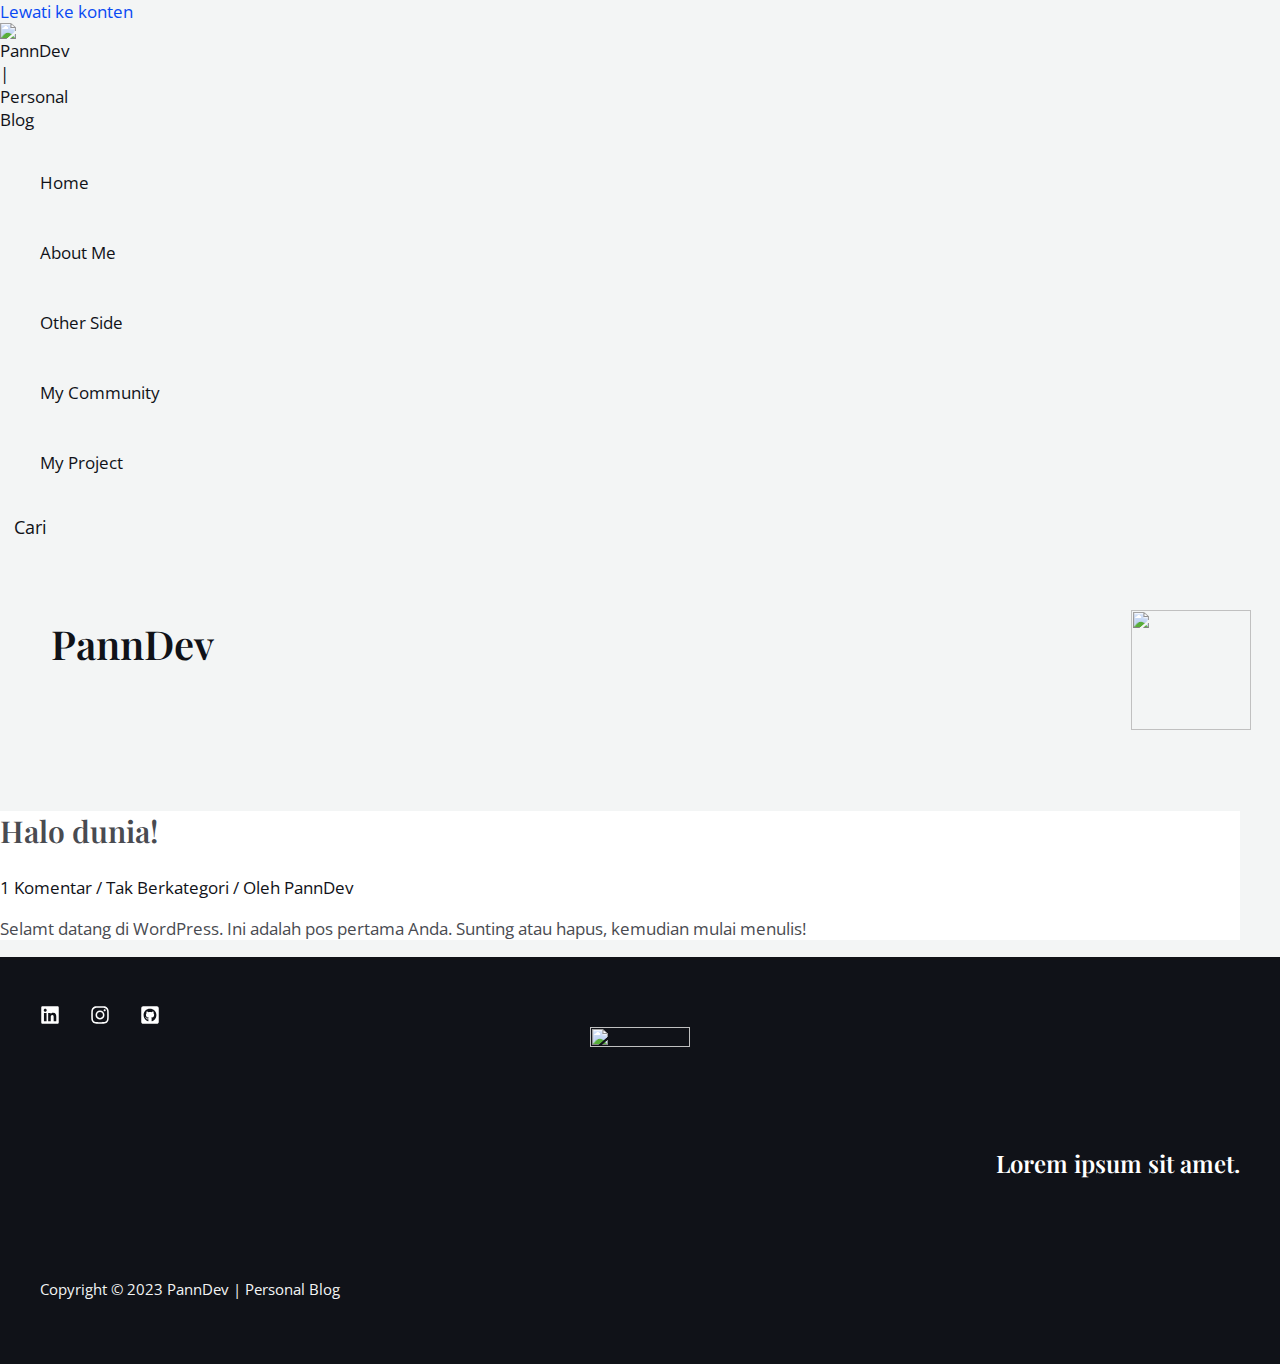
==== commit 36648db7: "added new animated" ====
--- a/author/panndev/index.html
+++ b/author/panndev/index.html
@@ -28,47 +28,14 @@
 	padding: 0 !important;
 }</style>
 	<link rel="stylesheet" id="astra-theme-css-css" href="https://panndev.me/wordpress/wp-content/themes/astra/assets/css/minified/frontend.min.css?ver=4.1.4" media="all">
-<style id="astra-theme-css-inline-css">.ast-no-sidebar .entry-content .alignfull {margin-left: calc( -50vw + 50%);margin-right: calc( -50vw + 50%);max-width: 100vw;width: 100vw;}.ast-no-sidebar .entry-content .alignwide {margin-left: calc(-41vw + 50%);margin-right: calc(-41vw + 50%);max-width: unset;width: unset;}.ast-no-sidebar .entry-content .alignfull .alignfull,.ast-no-sidebar .entry-content .alignfull .alignwide,.ast-no-sidebar .entry-content .alignwide .alignfull,.ast-no-sidebar .entry-content .alignwide .alignwide,.ast-no-sidebar .entry-content .wp-block-column .alignfull,.ast-no-sidebar .entry-content .wp-block-column .alignwide{width: 100%;margin-left: auto;margin-right: auto;}.wp-block-gallery,.blocks-gallery-grid {margin: 0;}.wp-block-separator {max-width: 100px;}.wp-block-separator.is-style-wide,.wp-block-separator.is-style-dots {max-width: none;}.entry-content .has-2-columns .wp-block-column:first-child {padding-right: 10px;}.entry-content .has-2-columns .wp-block-column:last-child {padding-left: 10px;}@media (max-width: 782px) {.entry-content .wp-block-columns .wp-block-column {flex-basis: 100%;}.entry-content .has-2-columns .wp-block-column:first-child {padding-right: 0;}.entry-content .has-2-columns .wp-block-column:last-child {padding-left: 0;}}body .entry-content .wp-block-latest-posts {margin-left: 0;}body .entry-content .wp-block-latest-posts li {list-style: none;}.ast-no-sidebar .ast-container .entry-content .wp-block-latest-posts {margin-left: 0;}.ast-header-break-point .entry-content .alignwide {margin-left: auto;margin-right: auto;}.entry-content .blocks-gallery-item img {margin-bottom: auto;}.wp-block-pullquote {border-top: 4px solid #555d66;border-bottom: 4px solid #555d66;color: #40464d;}:root{--ast-container-default-xlg-padding:6.67em;--ast-container-default-lg-padding:5.67em;--ast-container-default-slg-padding:4.34em;--ast-container-default-md-padding:3.34em;--ast-container-default-sm-padding:6.67em;--ast-container-default-xs-padding:2.4em;--ast-container-default-xxs-padding:1.4em;--ast-code-block-background:#EEEEEE;--ast-comment-inputs-background:#FAFAFA;}html{font-size:106.25%;}a,.page-title{color:var(--ast-global-color-2);}a:hover,a:focus{color:var(--ast-global-color-1);}body,button,input,select,textarea,.ast-button,.ast-custom-button{font-family:'Open Sans',sans-serif;font-weight:400;font-size:17px;font-size:1rem;}blockquote{color:var(--ast-global-color-3);}h1,.entry-content h1,h2,.entry-content h2,h3,.entry-content h3,h4,.entry-content h4,h5,.entry-content h5,h6,.entry-content h6,.site-title,.site-title a{font-family:'Playfair Display',serif;font-weight:600;}.site-title{font-size:35px;font-size:2.0588235294118rem;display:none;}header .custom-logo-link img{max-width:70px;}.astra-logo-svg{width:70px;}.site-header .site-description{font-size:15px;font-size:0.88235294117647rem;display:none;}.entry-title{font-size:30px;font-size:1.7647058823529rem;}h1,.entry-content h1{font-size:65px;font-size:3.8235294117647rem;font-weight:600;font-family:'Playfair Display',serif;}h2,.entry-content h2{font-size:48px;font-size:2.8235294117647rem;font-weight:600;font-family:'Playfair Display',serif;}h3,.entry-content h3{font-size:38px;font-size:2.2352941176471rem;font-weight:600;font-family:'Playfair Display',serif;}h4,.entry-content h4{font-size:35px;font-size:2.0588235294118rem;font-family:'Playfair Display',serif;}h5,.entry-content h5{font-size:30px;font-size:1.7647058823529rem;font-family:'Playfair Display',serif;}h6,.entry-content h6{font-size:22px;font-size:1.2941176470588rem;font-family:'Playfair Display',serif;}::selection{background-color:var(--ast-global-color-0);color:#000000;}body,h1,.entry-title a,.entry-content h1,h2,.entry-content h2,h3,.entry-content h3,h4,.entry-content h4,h5,.entry-content h5,h6,.entry-content h6{color:var(--ast-global-color-3);}.tagcloud a:hover,.tagcloud a:focus,.tagcloud a.current-item{color:#ffffff;border-color:var(--ast-global-color-2);background-color:var(--ast-global-color-2);}input:focus,input[type="text"]:focus,input[type="email"]:focus,input[type="url"]:focus,input[type="password"]:focus,input[type="reset"]:focus,input[type="search"]:focus,textarea:focus{border-color:var(--ast-global-color-2);}input[type="radio"]:checked,input[type=reset],input[type="checkbox"]:checked,input[type="checkbox"]:hover:checked,input[type="checkbox"]:focus:checked,input[type=range]::-webkit-slider-thumb{border-color:var(--ast-global-color-2);background-color:var(--ast-global-color-2);box-shadow:none;}.site-footer a:hover + .post-count,.site-footer a:focus + .post-count{background:var(--ast-global-color-2);border-color:var(--ast-global-color-2);}.single .nav-links .nav-previous,.single .nav-links .nav-next{color:var(--ast-global-color-2);}.entry-meta,.entry-meta *{line-height:1.45;color:var(--ast-global-color-2);}.entry-meta a:hover,.entry-meta a:hover *,.entry-meta a:focus,.entry-meta a:focus *,.page-links > .page-link,.page-links .page-link:hover,.post-navigation a:hover{color:var(--ast-global-color-1);}#cat option,.secondary .calendar_wrap thead a,.secondary .calendar_wrap thead a:visited{color:var(--ast-global-color-2);}.secondary .calendar_wrap #today,.ast-progress-val span{background:var(--ast-global-color-2);}.secondary a:hover + .post-count,.secondary a:focus + .post-count{background:var(--ast-global-color-2);border-color:var(--ast-global-color-2);}.calendar_wrap #today > a{color:#ffffff;}.page-links .page-link,.single .post-navigation a{color:var(--ast-global-color-2);}.widget-title{font-size:24px;font-size:1.4117647058824rem;color:var(--ast-global-color-3);}a:focus-visible,.ast-menu-toggle:focus-visible,.site .skip-link:focus-visible,.wp-block-loginout input:focus-visible,.wp-block-search.wp-block-search__button-inside .wp-block-search__inside-wrapper,.ast-header-navigation-arrow:focus-visible{outline-style:dotted;outline-color:inherit;outline-width:thin;border-color:transparent;}input:focus,input[type="text"]:focus,input[type="email"]:focus,input[type="url"]:focus,input[type="password"]:focus,input[type="reset"]:focus,input[type="search"]:focus,textarea:focus,.wp-block-search__input:focus,[data-section="section-header-mobile-trigger"] .ast-button-wrap .ast-mobile-menu-trigger-minimal:focus,.ast-mobile-popup-drawer.active .menu-toggle-close:focus,.woocommerce-ordering select.orderby:focus,#ast-scroll-top:focus,.woocommerce a.add_to_cart_button:focus,.woocommerce .button.single_add_to_cart_button:focus{border-style:dotted;border-color:inherit;border-width:thin;outline-color:transparent;}.ast-logo-title-inline .site-logo-img{padding-right:1em;}.site-logo-img img{ transition:all 0.2s linear;}@media (max-width:921px){#ast-desktop-header{display:none;}}@media (min-width:921px){#ast-mobile-header{display:none;}}.wp-block-buttons.aligncenter{justify-content:center;}@media (min-width:1200px){.ast-separate-container.ast-right-sidebar .entry-content .wp-block-image.alignfull,.ast-separate-container.ast-left-sidebar .entry-content .wp-block-image.alignfull,.ast-separate-container.ast-right-sidebar .entry-content .wp-block-cover.alignfull,.ast-separate-container.ast-left-sidebar .entry-content .wp-block-cover.alignfull{margin-left:-6.67em;margin-right:-6.67em;max-width:unset;width:unset;}.ast-separate-container.ast-right-sidebar .entry-content .wp-block-image.alignwide,.ast-separate-container.ast-left-sidebar .entry-content .wp-block-image.alignwide,.ast-separate-container.ast-right-sidebar .entry-content .wp-block-cover.alignwide,.ast-separate-container.ast-left-sidebar .entry-content .wp-block-cover.alignwide{margin-left:-20px;margin-right:-20px;max-width:unset;width:unset;}}@media (min-width:1200px){.wp-block-group .has-background{padding:20px;}}@media (min-width:1200px){.ast-no-sidebar.ast-separate-container .entry-content .wp-block-group.alignwide,.ast-no-sidebar.ast-separate-container .entry-content .wp-block-cover.alignwide{margin-left:-20px;margin-right:-20px;padding-left:20px;padding-right:20px;}.ast-no-sidebar.ast-separate-container .entry-content .wp-block-cover.alignfull,.ast-no-sidebar.ast-separate-container .entry-content .wp-block-group.alignfull{margin-left:-6.67em;margin-right:-6.67em;padding-left:6.67em;padding-right:6.67em;}}@media (min-width:1200px){.wp-block-cover-image.alignwide .wp-block-cover__inner-container,.wp-block-cover.alignwide .wp-block-cover__inner-container,.wp-block-cover-image.alignfull .wp-block-cover__inner-container,.wp-block-cover.alignfull .wp-block-cover__inner-container{width:100%;}}.wp-block-columns{margin-bottom:unset;}.wp-block-image.size-full{margin:2rem 0;}.wp-block-separator.has-background{padding:0;}.wp-block-gallery{margin-bottom:1.6em;}.wp-block-group{padding-top:4em;padding-bottom:4em;}.wp-block-group__inner-container .wp-block-columns:last-child,.wp-block-group__inner-container :last-child,.wp-block-table table{margin-bottom:0;}.blocks-gallery-grid{width:100%;}.wp-block-navigation-link__content{padding:5px 0;}.wp-block-group .wp-block-group .has-text-align-center,.wp-block-group .wp-block-column .has-text-align-center{max-width:100%;}.has-text-align-center{margin:0 auto;}@media (min-width:1200px){.wp-block-cover__inner-container,.alignwide .wp-block-group__inner-container,.alignfull .wp-block-group__inner-container{max-width:1200px;margin:0 auto;}.wp-block-group.alignnone,.wp-block-group.aligncenter,.wp-block-group.alignleft,.wp-block-group.alignright,.wp-block-group.alignwide,.wp-block-columns.alignwide{margin:2rem 0 1rem 0;}}@media (max-width:1200px){.wp-block-group{padding:3em;}.wp-block-group .wp-block-group{padding:1.5em;}.wp-block-columns,.wp-block-column{margin:1rem 0;}}@media (min-width:921px){.wp-block-columns .wp-block-group{padding:2em;}}@media (max-width:544px){.wp-block-cover-image .wp-block-cover__inner-container,.wp-block-cover .wp-block-cover__inner-container{width:unset;}.wp-block-cover,.wp-block-cover-image{padding:2em 0;}.wp-block-group,.wp-block-cover{padding:2em;}.wp-block-media-text__media img,.wp-block-media-text__media video{width:unset;max-width:100%;}.wp-block-media-text.has-background .wp-block-media-text__content{padding:1em;}}.wp-block-image.aligncenter{margin-left:auto;margin-right:auto;}.wp-block-table.aligncenter{margin-left:auto;margin-right:auto;}@media (min-width:544px){.entry-content .wp-block-media-text.has-media-on-the-right .wp-block-media-text__content{padding:0 8% 0 0;}.entry-content .wp-block-media-text .wp-block-media-text__content{padding:0 0 0 8%;}.ast-plain-container .site-content .entry-content .has-custom-content-position.is-position-bottom-left > *,.ast-plain-container .site-content .entry-content .has-custom-content-position.is-position-bottom-right > *,.ast-plain-container .site-content .entry-content .has-custom-content-position.is-position-top-left > *,.ast-plain-container .site-content .entry-content .has-custom-content-position.is-position-top-right > *,.ast-plain-container .site-content .entry-content .has-custom-content-position.is-position-center-right > *,.ast-plain-container .site-content .entry-content .has-custom-content-position.is-position-center-left > *{margin:0;}}@media (max-width:544px){.entry-content .wp-block-media-text .wp-block-media-text__content{padding:8% 0;}.wp-block-media-text .wp-block-media-text__media img{width:auto;max-width:100%;}}@media (max-width:921px){.ast-separate-container #primary,.ast-separate-container #secondary{padding:1.5em 0;}#primary,#secondary{padding:1.5em 0;margin:0;}.ast-left-sidebar #content > .ast-container{display:flex;flex-direction:column-reverse;width:100%;}.ast-separate-container .ast-article-post,.ast-separate-container .ast-article-single{padding:1.5em 2.14em;}.ast-author-box img.avatar{margin:20px 0 0 0;}}@media (min-width:921px){.ast-author-box img.avatar{margin:20px 0 0 0;}}@media (min-width:922px){.ast-separate-container.ast-right-sidebar #primary,.ast-separate-container.ast-left-sidebar #primary{border:0;}.search-no-results.ast-separate-container #primary{margin-bottom:4em;}.ast-author-box{-js-display:flex;display:flex;}.ast-author-bio{flex:1;}}.elementor-button-wrapper .elementor-button{border-style:solid;text-decoration:none;border-top-width:0px;border-right-width:0px;border-left-width:0px;border-bottom-width:0px;}body .elementor-button.elementor-size-sm,body .elementor-button.elementor-size-xs,body .elementor-button.elementor-size-md,body .elementor-button.elementor-size-lg,body .elementor-button.elementor-size-xl,body .elementor-button{border-top-left-radius:5px;border-top-right-radius:5px;border-bottom-right-radius:5px;border-bottom-left-radius:5px;padding-top:15px;padding-right:30px;padding-bottom:15px;padding-left:30px;}.elementor-button-wrapper .elementor-button{border-color:var(--ast-global-color-0);background-color:var(--ast-global-color-0);}.elementor-button-wrapper .elementor-button:hover,.elementor-button-wrapper .elementor-button:focus{color:var(--ast-global-color-5);background-color:var(--ast-global-color-1);border-color:var(--ast-global-color-1);}.wp-block-button .wp-block-button__link ,.elementor-button-wrapper .elementor-button,.elementor-button-wrapper .elementor-button:visited{color:var(--ast-global-color-5);}.elementor-button-wrapper .elementor-button{font-size:16px;font-size:0.94117647058824rem;line-height:1em;}body .elementor-button.elementor-size-sm,body .elementor-button.elementor-size-xs,body .elementor-button.elementor-size-md,body .elementor-button.elementor-size-lg,body .elementor-button.elementor-size-xl,body .elementor-button{font-size:16px;font-size:0.94117647058824rem;}.wp-block-button .wp-block-button__link:hover,.wp-block-button .wp-block-button__link:focus{color:var(--ast-global-color-5);background-color:var(--ast-global-color-1);border-color:var(--ast-global-color-1);}.wp-block-button .wp-block-button__link{border-style:solid;border-top-width:0px;border-right-width:0px;border-left-width:0px;border-bottom-width:0px;border-color:var(--ast-global-color-0);background-color:var(--ast-global-color-0);color:var(--ast-global-color-5);font-family:inherit;font-weight:inherit;line-height:1em;font-size:16px;font-size:0.94117647058824rem;border-top-left-radius:5px;border-top-right-radius:5px;border-bottom-right-radius:5px;border-bottom-left-radius:5px;padding-top:15px;padding-right:30px;padding-bottom:15px;padding-left:30px;}.menu-toggle,button,.ast-button,.ast-custom-button,.button,input#submit,input[type="button"],input[type="submit"],input[type="reset"]{border-style:solid;border-top-width:0px;border-right-width:0px;border-left-width:0px;border-bottom-width:0px;color:var(--ast-global-color-5);border-color:var(--ast-global-color-0);background-color:var(--ast-global-color-0);padding-top:15px;padding-right:30px;padding-bottom:15px;padding-left:30px;font-family:inherit;font-weight:inherit;font-size:16px;font-size:0.94117647058824rem;line-height:1em;border-top-left-radius:5px;border-top-right-radius:5px;border-bottom-right-radius:5px;border-bottom-left-radius:5px;}button:focus,.menu-toggle:hover,button:hover,.ast-button:hover,.ast-custom-button:hover .button:hover,.ast-custom-button:hover ,input[type=reset]:hover,input[type=reset]:focus,input#submit:hover,input#submit:focus,input[type="button"]:hover,input[type="button"]:focus,input[type="submit"]:hover,input[type="submit"]:focus{color:var(--ast-global-color-5);background-color:var(--ast-global-color-1);border-color:var(--ast-global-color-1);}@media (max-width:921px){.ast-mobile-header-stack .main-header-bar .ast-search-menu-icon{display:inline-block;}.ast-header-break-point.ast-header-custom-item-outside .ast-mobile-header-stack .main-header-bar .ast-search-icon{margin:0;}.ast-comment-avatar-wrap img{max-width:2.5em;}.ast-separate-container .ast-comment-list li.depth-1{padding:1.5em 2.14em;}.ast-separate-container .comment-respond{padding:2em 2.14em;}.ast-comment-meta{padding:0 1.8888em 1.3333em;}}@media (min-width:544px){.ast-container{max-width:100%;}}@media (max-width:544px){.ast-separate-container .ast-article-post,.ast-separate-container .ast-article-single,.ast-separate-container .comments-title,.ast-separate-container .ast-archive-description{padding:1.5em 1em;}.ast-separate-container #content .ast-container{padding-left:0.54em;padding-right:0.54em;}.ast-separate-container .ast-comment-list li.depth-1{padding:1.5em 1em;margin-bottom:1.5em;}.ast-separate-container .ast-comment-list .bypostauthor{padding:.5em;}.ast-search-menu-icon.ast-dropdown-active .search-field{width:170px;}}body,.ast-separate-container{background-color:var(--ast-global-color-4);;background-image:none;;}.ast-no-sidebar.ast-separate-container .entry-content .alignfull {margin-left: -6.67em;margin-right: -6.67em;width: auto;}@media (max-width: 1200px) {.ast-no-sidebar.ast-separate-container .entry-content .alignfull {margin-left: -2.4em;margin-right: -2.4em;}}@media (max-width: 768px) {.ast-no-sidebar.ast-separate-container .entry-content .alignfull {margin-left: -2.14em;margin-right: -2.14em;}}@media (max-width: 544px) {.ast-no-sidebar.ast-separate-container .entry-content .alignfull {margin-left: -1em;margin-right: -1em;}}.ast-no-sidebar.ast-separate-container .entry-content .alignwide {margin-left: -20px;margin-right: -20px;}.ast-no-sidebar.ast-separate-container .entry-content .wp-block-column .alignfull,.ast-no-sidebar.ast-separate-container .entry-content .wp-block-column .alignwide {margin-left: auto;margin-right: auto;width: 100%;}@media (max-width:921px){.site-title{display:none;}.site-header .site-description{display:none;}.entry-title{font-size:30px;}h1,.entry-content h1{font-size:30px;}h2,.entry-content h2{font-size:25px;}h3,.entry-content h3{font-size:20px;}.astra-logo-svg{width:120px;}header .custom-logo-link img,.ast-header-break-point .site-logo-img .custom-mobile-logo-link img{max-width:120px;}}@media (max-width:544px){.site-title{display:none;}.site-header .site-description{display:none;}.entry-title{font-size:30px;}h1,.entry-content h1{font-size:30px;}h2,.entry-content h2{font-size:25px;}h3,.entry-content h3{font-size:20px;}header .custom-logo-link img,.ast-header-break-point .site-branding img,.ast-header-break-point .custom-logo-link img{max-width:100px;}.astra-logo-svg{width:100px;}.ast-header-break-point .site-logo-img .custom-mobile-logo-link img{max-width:100px;}}@media (max-width:921px){html{font-size:96.9%;}}@media (max-width:544px){html{font-size:96.9%;}}@media (min-width:922px){.ast-container{max-width:1240px;}}@font-face {font-family: "Astra";src: url(https://panndev.me/wordpress/wp-content/themes/astra/assets/fonts/astra.woff) format("woff"),url(https://panndev.me/wordpress/wp-content/themes/astra/assets/fonts/astra.ttf) format("truetype"),url(https://panndev.me/wordpress/wp-content/themes/astra/assets/fonts/astra.svg#astra) format("svg");font-weight: normal;font-style: normal;font-display: fallback;}@media (min-width:922px){.main-header-menu .sub-menu .menu-item.ast-left-align-sub-menu:hover > .sub-menu,.main-header-menu .sub-menu .menu-item.ast-left-align-sub-menu.focus > .sub-menu{margin-left:-0px;}}.astra-icon-down_arrow::after {content: "\e900";font-family: Astra;}.astra-icon-close::after {content: "\e5cd";font-family: Astra;}.astra-icon-drag_handle::after {content: "\e25d";font-family: Astra;}.astra-icon-format_align_justify::after {content: "\e235";font-family: Astra;}.astra-icon-menu::after {content: "\e5d2";font-family: Astra;}.astra-icon-reorder::after {content: "\e8fe";font-family: Astra;}.astra-icon-search::after {content: "\e8b6";font-family: Astra;}.astra-icon-zoom_in::after {content: "\e56b";font-family: Astra;}.astra-icon-check-circle::after {content: "\e901";font-family: Astra;}.astra-icon-shopping-cart::after {content: "\f07a";font-family: Astra;}.astra-icon-shopping-bag::after {content: "\f290";font-family: Astra;}.astra-icon-shopping-basket::after {content: "\f291";font-family: Astra;}.astra-icon-circle-o::after {content: "\e903";font-family: Astra;}.astra-icon-certificate::after {content: "\e902";font-family: Astra;}blockquote {padding: 1.2em;}:root .has-ast-global-color-0-color{color:var(--ast-global-color-0);}:root .has-ast-global-color-0-background-color{background-color:var(--ast-global-color-0);}:root .wp-block-button .has-ast-global-color-0-color{color:var(--ast-global-color-0);}:root .wp-block-button .has-ast-global-color-0-background-color{background-color:var(--ast-global-color-0);}:root .has-ast-global-color-1-color{color:var(--ast-global-color-1);}:root .has-ast-global-color-1-background-color{background-color:var(--ast-global-color-1);}:root .wp-block-button .has-ast-global-color-1-color{color:var(--ast-global-color-1);}:root .wp-block-button .has-ast-global-color-1-background-color{background-color:var(--ast-global-color-1);}:root .has-ast-global-color-2-color{color:var(--ast-global-color-2);}:root .has-ast-global-color-2-background-color{background-color:var(--ast-global-color-2);}:root .wp-block-button .has-ast-global-color-2-color{color:var(--ast-global-color-2);}:root .wp-block-button .has-ast-global-color-2-background-color{background-color:var(--ast-global-color-2);}:root .has-ast-global-color-3-color{color:var(--ast-global-color-3);}:root .has-ast-global-color-3-background-color{background-color:var(--ast-global-color-3);}:root .wp-block-button .has-ast-global-color-3-color{color:var(--ast-global-color-3);}:root .wp-block-button .has-ast-global-color-3-background-color{background-color:var(--ast-global-color-3);}:root .has-ast-global-color-4-color{color:var(--ast-global-color-4);}:root .has-ast-global-color-4-background-color{background-color:var(--ast-global-color-4);}:root .wp-block-button .has-ast-global-color-4-color{color:var(--ast-global-color-4);}:root .wp-block-button .has-ast-global-color-4-background-color{background-color:var(--ast-global-color-4);}:root .has-ast-global-color-5-color{color:var(--ast-global-color-5);}:root .has-ast-global-color-5-background-color{background-color:var(--ast-global-color-5);}:root .wp-block-button .has-ast-global-color-5-color{color:var(--ast-global-color-5);}:root .wp-block-button .has-ast-global-color-5-background-color{background-color:var(--ast-global-color-5);}:root .has-ast-global-color-6-color{color:var(--ast-global-color-6);}:root .has-ast-global-color-6-background-color{background-color:var(--ast-global-color-6);}:root .wp-block-button .has-ast-global-color-6-color{color:var(--ast-global-color-6);}:root .wp-block-button .has-ast-global-color-6-background-color{background-color:var(--ast-global-color-6);}:root .has-ast-global-color-7-color{color:var(--ast-global-color-7);}:root .has-ast-global-color-7-background-color{background-color:var(--ast-global-color-7);}:root .wp-block-button .has-ast-global-color-7-color{color:var(--ast-global-color-7);}:root .wp-block-button .has-ast-global-color-7-background-color{background-color:var(--ast-global-color-7);}:root .has-ast-global-color-8-color{color:var(--ast-global-color-8);}:root .has-ast-global-color-8-background-color{background-color:var(--ast-global-color-8);}:root .wp-block-button .has-ast-global-color-8-color{color:var(--ast-global-color-8);}:root .wp-block-button .has-ast-global-color-8-background-color{background-color:var(--ast-global-color-8);}:root{--ast-global-color-0:#30C7B5;--ast-global-color-1:#00AC97;--ast-global-color-2:#14261C;--ast-global-color-3:#4F5655;--ast-global-color-4:#F3F6F3;--ast-global-color-5:#FFFFFF;--ast-global-color-6:#000000;--ast-global-color-7:#4B4F58;--ast-global-color-8:#F6F7F8;}:root {--ast-border-color : #dddddd;}.ast-archive-entry-banner {-js-display: flex;display: flex;flex-direction: column;justify-content: center;text-align: center;position: relative;background: #eeeeee;}.ast-archive-entry-banner[data-banner-width-type="custom"] {margin: 0 auto;width: 100%;}.ast-archive-entry-banner[data-banner-layout="layout-1"] {background: inherit;padding: 20px 0;text-align: left;}body.archive .ast-archive-description{max-width:1200px;width:100%;text-align:left;padding-top:3em;padding-right:3em;padding-bottom:3em;padding-left:3em;}body.archive .ast-archive-description .ast-archive-title,body.archive .ast-archive-description .ast-archive-title *{font-size:40px;font-size:2.3529411764706rem;}body.archive .ast-archive-description > *:not(:last-child){margin-bottom:10px;}@media (max-width:921px){body.archive .ast-archive-description{text-align:left;}}@media (max-width:544px){body.archive .ast-archive-description{text-align:left;}}.ast-breadcrumbs .trail-browse,.ast-breadcrumbs .trail-items,.ast-breadcrumbs .trail-items li{display:inline-block;margin:0;padding:0;border:none;background:inherit;text-indent:0;text-decoration:none;}.ast-breadcrumbs .trail-browse{font-size:inherit;font-style:inherit;font-weight:inherit;color:inherit;}.ast-breadcrumbs .trail-items{list-style:none;}.trail-items li::after{padding:0 0.3em;content:"\00bb";}.trail-items li:last-of-type::after{display:none;}h1,.entry-content h1,h2,.entry-content h2,h3,.entry-content h3,h4,.entry-content h4,h5,.entry-content h5,h6,.entry-content h6{color:var(--ast-global-color-2);}@media (max-width:921px){.ast-builder-grid-row-container.ast-builder-grid-row-tablet-3-firstrow .ast-builder-grid-row > *:first-child,.ast-builder-grid-row-container.ast-builder-grid-row-tablet-3-lastrow .ast-builder-grid-row > *:last-child{grid-column:1 / -1;}}@media (max-width:544px){.ast-builder-grid-row-container.ast-builder-grid-row-mobile-3-firstrow .ast-builder-grid-row > *:first-child,.ast-builder-grid-row-container.ast-builder-grid-row-mobile-3-lastrow .ast-builder-grid-row > *:last-child{grid-column:1 / -1;}}.ast-builder-layout-element[data-section="title_tagline"]{display:flex;}@media (max-width:921px){.ast-header-break-point .ast-builder-layout-element[data-section="title_tagline"]{display:flex;}}@media (max-width:544px){.ast-header-break-point .ast-builder-layout-element[data-section="title_tagline"]{display:flex;}}.ast-builder-menu-1{font-family:inherit;font-weight:inherit;}.ast-builder-menu-1 .sub-menu,.ast-builder-menu-1 .inline-on-mobile .sub-menu{border-top-width:2px;border-bottom-width:0px;border-right-width:0px;border-left-width:0px;border-color:var(--ast-global-color-0);border-style:solid;}.ast-builder-menu-1 .main-header-menu > .menu-item > .sub-menu,.ast-builder-menu-1 .main-header-menu > .menu-item > .astra-full-megamenu-wrapper{margin-top:0px;}.ast-desktop .ast-builder-menu-1 .main-header-menu > .menu-item > .sub-menu:before,.ast-desktop .ast-builder-menu-1 .main-header-menu > .menu-item > .astra-full-megamenu-wrapper:before{height:calc( 0px + 5px );}.ast-desktop .ast-builder-menu-1 .menu-item .sub-menu .menu-link{border-style:none;}@media (max-width:921px){.ast-header-break-point .ast-builder-menu-1 .menu-item.menu-item-has-children > .ast-menu-toggle{top:0;}.ast-builder-menu-1 .menu-item-has-children > .menu-link:after{content:unset;}.ast-builder-menu-1 .main-header-menu > .menu-item > .sub-menu,.ast-builder-menu-1 .main-header-menu > .menu-item > .astra-full-megamenu-wrapper{margin-top:0;}}@media (max-width:544px){.ast-header-break-point .ast-builder-menu-1 .menu-item.menu-item-has-children > .ast-menu-toggle{top:0;}.ast-builder-menu-1 .main-header-menu > .menu-item > .sub-menu,.ast-builder-menu-1 .main-header-menu > .menu-item > .astra-full-megamenu-wrapper{margin-top:0;}}.ast-builder-menu-1{display:flex;}@media (max-width:921px){.ast-header-break-point .ast-builder-menu-1{display:flex;}}@media (max-width:544px){.ast-header-break-point .ast-builder-menu-1{display:flex;}}.main-header-bar .main-header-bar-navigation .ast-search-icon {display: block;z-index: 4;position: relative;}.ast-search-icon .ast-icon {z-index: 4;}.ast-search-icon {z-index: 4;position: relative;line-height: normal;}.main-header-bar .ast-search-menu-icon .search-form {background-color: #ffffff;}.ast-search-menu-icon.ast-dropdown-active.slide-search .search-form {visibility: visible;opacity: 1;}.ast-search-menu-icon .search-form {border: 1px solid #e7e7e7;line-height: normal;padding: 0 3em 0 0;border-radius: 2px;display: inline-block;-webkit-backface-visibility: hidden;backface-visibility: hidden;position: relative;color: inherit;background-color: #fff;}.ast-search-menu-icon .astra-search-icon {-js-display: flex;display: flex;line-height: normal;}.ast-search-menu-icon .astra-search-icon:focus {outline: none;}.ast-search-menu-icon .search-field {border: none;background-color: transparent;transition: width .2s;border-radius: inherit;color: inherit;font-size: inherit;width: 0;color: #757575;}.ast-search-menu-icon .search-submit {display: none;background: none;border: none;font-size: 1.3em;color: #757575;}.ast-search-menu-icon.ast-dropdown-active {visibility: visible;opacity: 1;position: relative;}.ast-search-menu-icon.ast-dropdown-active .search-field {width: 235px;}.ast-header-search .ast-search-menu-icon.slide-search .search-form,.ast-header-search .ast-search-menu-icon.ast-inline-search .search-form {-js-display: flex;display: flex;align-items: center;}.ast-search-menu-icon.ast-inline-search .search-field {width : 100%;padding : 0.60em;padding-right : 5.5em;}.site-header-section-left .ast-search-menu-icon.slide-search .search-form {padding-left: 3em;padding-right: unset;left: -1em;right: unset;}.site-header-section-left .ast-search-menu-icon.slide-search .search-form .search-field {margin-right: unset;margin-left: 10px;}.ast-search-menu-icon.slide-search .search-form {-webkit-backface-visibility: visible;backface-visibility: visible;visibility: hidden;opacity: 0;transition: all .2s;position: absolute;z-index: 3;right: -1em;top: 50%;transform: translateY(-50%);}.ast-header-search .ast-search-menu-icon .search-form .search-field:-ms-input-placeholder,.ast-header-search .ast-search-menu-icon .search-form .search-field:-ms-input-placeholder{opacity:0.5;}.ast-header-search .ast-search-menu-icon.slide-search .search-form,.ast-header-search .ast-search-menu-icon.ast-inline-search .search-form{-js-display:flex;display:flex;align-items:center;}.ast-builder-layout-element.ast-header-search{height:auto;}.ast-header-search .astra-search-icon{font-size:18px;}.ast-header-search .ast-search-menu-icon.ast-dropdown-active .search-field{margin-right:8px;}@media (max-width:921px){.ast-header-search .astra-search-icon{font-size:18px;}.ast-header-search .ast-search-menu-icon.ast-dropdown-active .search-field{margin-right:8px;}}@media (max-width:544px){.ast-header-search .astra-search-icon{font-size:18px;}.ast-header-search .ast-search-menu-icon.ast-dropdown-active .search-field{margin-right:8px;}}.ast-header-search{display:flex;}@media (max-width:921px){.ast-header-break-point .ast-header-search{display:flex;}}@media (max-width:544px){.ast-header-break-point .ast-header-search{display:flex;}}.site-below-footer-wrap{padding-top:20px;padding-bottom:20px;}.site-below-footer-wrap[data-section="section-below-footer-builder"]{background-color:var(--ast-global-color-6);;background-image:none;;min-height:80px;}.site-below-footer-wrap[data-section="section-below-footer-builder"] .ast-builder-grid-row{max-width:1200px;margin-left:auto;margin-right:auto;}.site-below-footer-wrap[data-section="section-below-footer-builder"] .ast-builder-grid-row,.site-below-footer-wrap[data-section="section-below-footer-builder"] .site-footer-section{align-items:flex-start;}.site-below-footer-wrap[data-section="section-below-footer-builder"].ast-footer-row-inline .site-footer-section{display:flex;margin-bottom:0;}.ast-builder-grid-row-full .ast-builder-grid-row{grid-template-columns:1fr;}@media (max-width:921px){.site-below-footer-wrap[data-section="section-below-footer-builder"].ast-footer-row-tablet-inline .site-footer-section{display:flex;margin-bottom:0;}.site-below-footer-wrap[data-section="section-below-footer-builder"].ast-footer-row-tablet-stack .site-footer-section{display:block;margin-bottom:10px;}.ast-builder-grid-row-container.ast-builder-grid-row-tablet-full .ast-builder-grid-row{grid-template-columns:1fr;}}@media (max-width:544px){.site-below-footer-wrap[data-section="section-below-footer-builder"].ast-footer-row-mobile-inline .site-footer-section{display:flex;margin-bottom:0;}.site-below-footer-wrap[data-section="section-below-footer-builder"].ast-footer-row-mobile-stack .site-footer-section{display:block;margin-bottom:10px;}.ast-builder-grid-row-container.ast-builder-grid-row-mobile-full .ast-builder-grid-row{grid-template-columns:1fr;}}.site-below-footer-wrap[data-section="section-below-footer-builder"]{display:grid;}@media (max-width:921px){.ast-header-break-point .site-below-footer-wrap[data-section="section-below-footer-builder"]{display:grid;}}@media (max-width:544px){.ast-header-break-point .site-below-footer-wrap[data-section="section-below-footer-builder"]{display:grid;}}.ast-footer-copyright{text-align:center;}.ast-footer-copyright {color:var(--ast-global-color-4);}@media (max-width:921px){.ast-footer-copyright{text-align:center;}}@media (max-width:544px){.ast-footer-copyright{text-align:center;}}.ast-footer-copyright {font-size:15px;font-size:0.88235294117647rem;}.ast-footer-copyright.ast-builder-layout-element{display:flex;}@media (max-width:921px){.ast-header-break-point .ast-footer-copyright.ast-builder-layout-element{display:flex;}}@media (max-width:544px){.ast-header-break-point .ast-footer-copyright.ast-builder-layout-element{display:flex;}}.ast-builder-social-element:hover {color: #0274be;}.ast-social-stack-desktop .ast-builder-social-element,.ast-social-stack-tablet .ast-builder-social-element,.ast-social-stack-mobile .ast-builder-social-element {margin-top: 6px;margin-bottom: 6px;}.ast-social-color-type-official .ast-builder-social-element,.ast-social-color-type-official .social-item-label {color: var(--color);background-color: var(--background-color);}.header-social-inner-wrap.ast-social-color-type-official .ast-builder-social-element svg,.footer-social-inner-wrap.ast-social-color-type-official .ast-builder-social-element svg {fill: currentColor;}.social-show-label-true .ast-builder-social-element {width: auto;padding: 0 0.4em;}[data-section^="section-fb-social-icons-"] .footer-social-inner-wrap {text-align: center;}.ast-footer-social-wrap {width: 100%;}.ast-footer-social-wrap .ast-builder-social-element:first-child {margin-left: 0;}.ast-footer-social-wrap .ast-builder-social-element:last-child {margin-right: 0;}.ast-header-social-wrap .ast-builder-social-element:first-child {margin-left: 0;}.ast-header-social-wrap .ast-builder-social-element:last-child {margin-right: 0;}.ast-builder-social-element {line-height: 1;color: #3a3a3a;background: transparent;vertical-align: middle;transition: all 0.01s;margin-left: 6px;margin-right: 6px;justify-content: center;align-items: center;}.ast-builder-social-element {line-height: 1;color: #3a3a3a;background: transparent;vertical-align: middle;transition: all 0.01s;margin-left: 6px;margin-right: 6px;justify-content: center;align-items: center;}.ast-builder-social-element .social-item-label {padding-left: 6px;}.ast-footer-social-1-wrap .ast-builder-social-element{margin-left:15px;margin-right:15px;}.ast-footer-social-1-wrap .ast-builder-social-element svg{width:20px;height:20px;}.ast-footer-social-1-wrap .ast-social-color-type-custom svg{fill:var(--ast-global-color-5);}.ast-footer-social-1-wrap .ast-social-color-type-custom .ast-builder-social-element:hover{color:var(--ast-global-color-0);}.ast-footer-social-1-wrap .ast-social-color-type-custom .ast-builder-social-element:hover svg{fill:var(--ast-global-color-0);}.ast-footer-social-1-wrap .ast-social-color-type-custom .social-item-label{color:var(--ast-global-color-5);}.ast-footer-social-1-wrap .ast-builder-social-element:hover .social-item-label{color:var(--ast-global-color-0);}[data-section="section-fb-social-icons-1"] .footer-social-inner-wrap{text-align:left;}@media (max-width:921px){.ast-footer-social-1-wrap .ast-builder-social-element svg{width:18px;height:18px;}.ast-footer-social-1-wrap .ast-builder-social-element{margin-left:9px;margin-right:9px;}[data-section="section-fb-social-icons-1"] .footer-social-inner-wrap{text-align:center;}}@media (max-width:544px){[data-section="section-fb-social-icons-1"] .footer-social-inner-wrap{text-align:center;}}.ast-builder-layout-element[data-section="section-fb-social-icons-1"]{display:flex;}@media (max-width:921px){.ast-header-break-point .ast-builder-layout-element[data-section="section-fb-social-icons-1"]{display:flex;}}@media (max-width:544px){.ast-header-break-point .ast-builder-layout-element[data-section="section-fb-social-icons-1"]{display:flex;}}.site-primary-footer-wrap{padding-top:45px;padding-bottom:45px;}.site-primary-footer-wrap[data-section="section-primary-footer-builder"]{background-color:var(--ast-global-color-6);;background-image:none;;}.site-primary-footer-wrap[data-section="section-primary-footer-builder"] .ast-builder-grid-row{max-width:1200px;margin-left:auto;margin-right:auto;}.site-primary-footer-wrap[data-section="section-primary-footer-builder"] .ast-builder-grid-row,.site-primary-footer-wrap[data-section="section-primary-footer-builder"] .site-footer-section{align-items:center;}.site-primary-footer-wrap[data-section="section-primary-footer-builder"].ast-footer-row-inline .site-footer-section{display:flex;margin-bottom:0;}.ast-builder-grid-row-3-equal .ast-builder-grid-row{grid-template-columns:repeat( 3,1fr );}@media (max-width:921px){.site-primary-footer-wrap[data-section="section-primary-footer-builder"].ast-footer-row-tablet-inline .site-footer-section{display:flex;margin-bottom:0;}.site-primary-footer-wrap[data-section="section-primary-footer-builder"].ast-footer-row-tablet-stack .site-footer-section{display:block;margin-bottom:10px;}.ast-builder-grid-row-container.ast-builder-grid-row-tablet-full .ast-builder-grid-row{grid-template-columns:1fr;}}@media (max-width:544px){.site-primary-footer-wrap[data-section="section-primary-footer-builder"].ast-footer-row-mobile-inline .site-footer-section{display:flex;margin-bottom:0;}.site-primary-footer-wrap[data-section="section-primary-footer-builder"].ast-footer-row-mobile-stack .site-footer-section{display:block;margin-bottom:10px;}.ast-builder-grid-row-container.ast-builder-grid-row-mobile-full .ast-builder-grid-row{grid-template-columns:1fr;}}@media (max-width:921px){.site-primary-footer-wrap[data-section="section-primary-footer-builder"]{padding-top:20px;padding-bottom:20px;padding-left:20px;padding-right:20px;}}.site-primary-footer-wrap[data-section="section-primary-footer-builder"]{display:grid;}@media (max-width:921px){.ast-header-break-point .site-primary-footer-wrap[data-section="section-primary-footer-builder"]{display:grid;}}@media (max-width:544px){.ast-header-break-point .site-primary-footer-wrap[data-section="section-primary-footer-builder"]{display:grid;}}.footer-widget-area[data-section="sidebar-widgets-footer-widget-1"] .footer-widget-area-inner{text-align:center;}@media (max-width:921px){.footer-widget-area[data-section="sidebar-widgets-footer-widget-1"] .footer-widget-area-inner{text-align:center;}}@media (max-width:544px){.footer-widget-area[data-section="sidebar-widgets-footer-widget-1"] .footer-widget-area-inner{text-align:center;}}.footer-widget-area[data-section="sidebar-widgets-footer-widget-2"] .footer-widget-area-inner{text-align:right;}@media (max-width:921px){.footer-widget-area[data-section="sidebar-widgets-footer-widget-2"] .footer-widget-area-inner{text-align:center;}}@media (max-width:544px){.footer-widget-area[data-section="sidebar-widgets-footer-widget-2"] .footer-widget-area-inner{text-align:center;}}.footer-widget-area[data-section="sidebar-widgets-footer-widget-1"]{display:block;}@media (max-width:921px){.ast-header-break-point .footer-widget-area[data-section="sidebar-widgets-footer-widget-1"]{display:block;}}@media (max-width:544px){.ast-header-break-point .footer-widget-area[data-section="sidebar-widgets-footer-widget-1"]{display:block;}}.footer-widget-area[data-section="sidebar-widgets-footer-widget-2"] .widget-title{color:var(--ast-global-color-5);}.footer-widget-area[data-section="sidebar-widgets-footer-widget-2"]{display:block;}@media (max-width:921px){.ast-header-break-point .footer-widget-area[data-section="sidebar-widgets-footer-widget-2"]{display:block;}}@media (max-width:544px){.ast-header-break-point .footer-widget-area[data-section="sidebar-widgets-footer-widget-2"]{display:block;}}.elementor-template-full-width .ast-container{display:block;}@media (max-width:544px){.elementor-element .elementor-wc-products .woocommerce[class*="columns-"] ul.products li.product{width:auto;margin:0;}.elementor-element .woocommerce .woocommerce-result-count{float:none;}}.ast-header-break-point .main-header-bar{border-bottom-width:1px;}@media (min-width:922px){.main-header-bar{border-bottom-width:1px;}}.main-header-menu .menu-item, #astra-footer-menu .menu-item, .main-header-bar .ast-masthead-custom-menu-items{-js-display:flex;display:flex;-webkit-box-pack:center;-webkit-justify-content:center;-moz-box-pack:center;-ms-flex-pack:center;justify-content:center;-webkit-box-orient:vertical;-webkit-box-direction:normal;-webkit-flex-direction:column;-moz-box-orient:vertical;-moz-box-direction:normal;-ms-flex-direction:column;flex-direction:column;}.main-header-menu > .menu-item > .menu-link, #astra-footer-menu > .menu-item > .menu-link{height:100%;-webkit-box-align:center;-webkit-align-items:center;-moz-box-align:center;-ms-flex-align:center;align-items:center;-js-display:flex;display:flex;}.main-header-menu .sub-menu .menu-item.menu-item-has-children > .menu-link:after{position:absolute;right:1em;top:50%;transform:translate(0,-50%) rotate(270deg);}.ast-header-break-point .main-header-bar .main-header-bar-navigation .page_item_has_children > .ast-menu-toggle::before, .ast-header-break-point .main-header-bar .main-header-bar-navigation .menu-item-has-children > .ast-menu-toggle::before, .ast-mobile-popup-drawer .main-header-bar-navigation .menu-item-has-children>.ast-menu-toggle::before, .ast-header-break-point .ast-mobile-header-wrap .main-header-bar-navigation .menu-item-has-children > .ast-menu-toggle::before{font-weight:bold;content:"\e900";font-family:Astra;text-decoration:inherit;display:inline-block;}.ast-header-break-point .main-navigation ul.sub-menu .menu-item .menu-link:before{content:"\e900";font-family:Astra;font-size:.65em;text-decoration:inherit;display:inline-block;transform:translate(0, -2px) rotateZ(270deg);margin-right:5px;}.widget_search .search-form:after{font-family:Astra;font-size:1.2em;font-weight:normal;content:"\e8b6";position:absolute;top:50%;right:15px;transform:translate(0, -50%);}.astra-search-icon::before{content:"\e8b6";font-family:Astra;font-style:normal;font-weight:normal;text-decoration:inherit;text-align:center;-webkit-font-smoothing:antialiased;-moz-osx-font-smoothing:grayscale;z-index:3;}.main-header-bar .main-header-bar-navigation .page_item_has_children > a:after, .main-header-bar .main-header-bar-navigation .menu-item-has-children > a:after, .menu-item-has-children .ast-header-navigation-arrow:after{content:"\e900";display:inline-block;font-family:Astra;font-size:.6rem;font-weight:bold;text-rendering:auto;-webkit-font-smoothing:antialiased;-moz-osx-font-smoothing:grayscale;margin-left:10px;line-height:normal;}.menu-item-has-children .sub-menu .ast-header-navigation-arrow:after{margin-left:0;}.ast-mobile-popup-drawer .main-header-bar-navigation .ast-submenu-expanded>.ast-menu-toggle::before{transform:rotateX(180deg);}.ast-header-break-point .main-header-bar-navigation .menu-item-has-children > .menu-link:after{display:none;}.ast-separate-container .blog-layout-1, .ast-separate-container .blog-layout-2, .ast-separate-container .blog-layout-3{background-color:transparent;background-image:none;}.ast-separate-container .ast-article-post{background-color:var(--ast-global-color-5);;background-image:none;;}@media (max-width:921px){.ast-separate-container .ast-article-post{background-color:var(--ast-global-color-5);;background-image:none;;}}@media (max-width:544px){.ast-separate-container .ast-article-post{background-color:var(--ast-global-color-5);;background-image:none;;}}.ast-separate-container .ast-article-single:not(.ast-related-post), .ast-separate-container .comments-area .comment-respond,.ast-separate-container .comments-area .ast-comment-list li, .ast-separate-container .ast-woocommerce-container, .ast-separate-container .error-404, .ast-separate-container .no-results, .single.ast-separate-container  .ast-author-meta, .ast-separate-container .related-posts-title-wrapper, .ast-separate-container.ast-two-container #secondary .widget,.ast-separate-container .comments-count-wrapper, .ast-box-layout.ast-plain-container .site-content,.ast-padded-layout.ast-plain-container .site-content, .ast-separate-container .comments-area .comments-title, .ast-narrow-container .site-content{background-color:var(--ast-global-color-5);;background-image:none;;}@media (max-width:921px){.ast-separate-container .ast-article-single:not(.ast-related-post), .ast-separate-container .comments-area .comment-respond,.ast-separate-container .comments-area .ast-comment-list li, .ast-separate-container .ast-woocommerce-container, .ast-separate-container .error-404, .ast-separate-container .no-results, .single.ast-separate-container  .ast-author-meta, .ast-separate-container .related-posts-title-wrapper, .ast-separate-container.ast-two-container #secondary .widget,.ast-separate-container .comments-count-wrapper, .ast-box-layout.ast-plain-container .site-content,.ast-padded-layout.ast-plain-container .site-content, .ast-separate-container .comments-area .comments-title, .ast-narrow-container .site-content{background-color:var(--ast-global-color-5);;background-image:none;;}}@media (max-width:544px){.ast-separate-container .ast-article-single:not(.ast-related-post), .ast-separate-container .comments-area .comment-respond,.ast-separate-container .comments-area .ast-comment-list li, .ast-separate-container .ast-woocommerce-container, .ast-separate-container .error-404, .ast-separate-container .no-results, .single.ast-separate-container  .ast-author-meta, .ast-separate-container .related-posts-title-wrapper, .ast-separate-container.ast-two-container #secondary .widget,.ast-separate-container .comments-count-wrapper, .ast-box-layout.ast-plain-container .site-content,.ast-padded-layout.ast-plain-container .site-content, .ast-separate-container .comments-area .comments-title, .ast-narrow-container .site-content{background-color:var(--ast-global-color-5);;background-image:none;;}}
-		#ast-scroll-top {
-			display: none;
-			position: fixed;
-			text-align: center;
-			cursor: pointer;
-			z-index: 99;
-			width: 2.1em;
-			height: 2.1em;
-			line-height: 2.1;
-			color: #ffffff;
-			border-radius: 2px;
-			content: "";
-			outline: inherit;
-		}
-		@media (min-width: 769px) {
-			#ast-scroll-top {
-				content: "769";
-			}
-		}
-		#ast-scroll-top .ast-icon.icon-arrow svg {
-			margin-left: 0px;
-			vertical-align: middle;
-			transform: translate(0, -20%) rotate(180deg);
-			width: 1.6em;
-		}
-		.ast-scroll-to-top-right {
-			right: 30px;
-			bottom: 30px;
-		}
-		.ast-scroll-to-top-left {
-			left: 30px;
-			bottom: 30px;
-		}
-	#ast-scroll-top{color:var(--ast-global-color-5);background-color:var(--ast-global-color-6);font-size:15px;font-size:0.88235294117647rem;border-top-left-radius:15px;border-top-right-radius:15px;border-bottom-right-radius:15px;border-bottom-left-radius:15px;}#ast-scroll-top:hover{color:var(--ast-global-color-5);background-color:var(--ast-global-color-6);}.ast-scroll-top-icon::before{content:"\e900";font-family:Astra;text-decoration:inherit;}.ast-scroll-top-icon{transform:rotate(180deg);}@media (max-width:921px){#ast-scroll-top .ast-icon.icon-arrow svg{width:1em;}}.ast-mobile-header-content > *,.ast-desktop-header-content > * {padding: 10px 0;height: auto;}.ast-mobile-header-content > *:first-child,.ast-desktop-header-content > *:first-child {padding-top: 10px;}.ast-mobile-header-content > .ast-builder-menu,.ast-desktop-header-content > .ast-builder-menu {padding-top: 0;}.ast-mobile-header-content > *:last-child,.ast-desktop-header-content > *:last-child {padding-bottom: 0;}.ast-mobile-header-content .ast-search-menu-icon.ast-inline-search label,.ast-desktop-header-content .ast-search-menu-icon.ast-inline-search label {width: 100%;}.ast-desktop-header-content .main-header-bar-navigation .ast-submenu-expanded > .ast-menu-toggle::before {transform: rotateX(180deg);}#ast-desktop-header .ast-desktop-header-content,.ast-mobile-header-content .ast-search-icon,.ast-desktop-header-content .ast-search-icon,.ast-mobile-header-wrap .ast-mobile-header-content,.ast-main-header-nav-open.ast-popup-nav-open .ast-mobile-header-wrap .ast-mobile-header-content,.ast-main-header-nav-open.ast-popup-nav-open .ast-desktop-header-content {display: none;}.ast-main-header-nav-open.ast-header-break-point #ast-desktop-header .ast-desktop-header-content,.ast-main-header-nav-open.ast-header-break-point .ast-mobile-header-wrap .ast-mobile-header-content {display: block;}.ast-desktop .ast-desktop-header-content .astra-menu-animation-slide-up > .menu-item > .sub-menu,.ast-desktop .ast-desktop-header-content .astra-menu-animation-slide-up > .menu-item .menu-item > .sub-menu,.ast-desktop .ast-desktop-header-content .astra-menu-animation-slide-down > .menu-item > .sub-menu,.ast-desktop .ast-desktop-header-content .astra-menu-animation-slide-down > .menu-item .menu-item > .sub-menu,.ast-desktop .ast-desktop-header-content .astra-menu-animation-fade > .menu-item > .sub-menu,.ast-desktop .ast-desktop-header-content .astra-menu-animation-fade > .menu-item .menu-item > .sub-menu {opacity: 1;visibility: visible;}.ast-hfb-header.ast-default-menu-enable.ast-header-break-point .ast-mobile-header-wrap .ast-mobile-header-content .main-header-bar-navigation {width: unset;margin: unset;}.ast-mobile-header-content.content-align-flex-end .main-header-bar-navigation .menu-item-has-children > .ast-menu-toggle,.ast-desktop-header-content.content-align-flex-end .main-header-bar-navigation .menu-item-has-children > .ast-menu-toggle {left: calc( 20px - 0.907em);right: auto;}.ast-mobile-header-content .ast-search-menu-icon,.ast-mobile-header-content .ast-search-menu-icon.slide-search,.ast-desktop-header-content .ast-search-menu-icon,.ast-desktop-header-content .ast-search-menu-icon.slide-search {width: 100%;position: relative;display: block;right: auto;transform: none;}.ast-mobile-header-content .ast-search-menu-icon.slide-search .search-form,.ast-mobile-header-content .ast-search-menu-icon .search-form,.ast-desktop-header-content .ast-search-menu-icon.slide-search .search-form,.ast-desktop-header-content .ast-search-menu-icon .search-form {right: 0;visibility: visible;opacity: 1;position: relative;top: auto;transform: none;padding: 0;display: block;overflow: hidden;}.ast-mobile-header-content .ast-search-menu-icon.ast-inline-search .search-field,.ast-mobile-header-content .ast-search-menu-icon .search-field,.ast-desktop-header-content .ast-search-menu-icon.ast-inline-search .search-field,.ast-desktop-header-content .ast-search-menu-icon .search-field {width: 100%;padding-right: 5.5em;}.ast-mobile-header-content .ast-search-menu-icon .search-submit,.ast-desktop-header-content .ast-search-menu-icon .search-submit {display: block;position: absolute;height: 100%;top: 0;right: 0;padding: 0 1em;border-radius: 0;}.ast-hfb-header.ast-default-menu-enable.ast-header-break-point .ast-mobile-header-wrap .ast-mobile-header-content .main-header-bar-navigation ul .sub-menu .menu-link {padding-left: 30px;}.ast-hfb-header.ast-default-menu-enable.ast-header-break-point .ast-mobile-header-wrap .ast-mobile-header-content .main-header-bar-navigation .sub-menu .menu-item .menu-item .menu-link {padding-left: 40px;}.ast-mobile-popup-drawer.active .ast-mobile-popup-inner{background-color:#ffffff;;}.ast-mobile-header-wrap .ast-mobile-header-content, .ast-desktop-header-content{background-color:#ffffff;;}.ast-mobile-popup-content > *, .ast-mobile-header-content > *, .ast-desktop-popup-content > *, .ast-desktop-header-content > *{padding-top:0px;padding-bottom:0px;}.content-align-flex-start .ast-builder-layout-element{justify-content:flex-start;}.content-align-flex-start .main-header-menu{text-align:left;}.ast-mobile-popup-drawer.active .menu-toggle-close{color:#3a3a3a;}.ast-mobile-header-wrap .ast-primary-header-bar,.ast-primary-header-bar .site-primary-header-wrap{min-height:70px;}.ast-desktop .ast-primary-header-bar .main-header-menu > .menu-item{line-height:70px;}@media (max-width:921px){#masthead .ast-mobile-header-wrap .ast-primary-header-bar,#masthead .ast-mobile-header-wrap .ast-below-header-bar{padding-left:20px;padding-right:20px;}}.ast-header-break-point .ast-primary-header-bar{border-bottom-width:0px;border-bottom-color:#eaeaea;border-bottom-style:solid;}@media (min-width:922px){.ast-primary-header-bar{border-bottom-width:0px;border-bottom-color:#eaeaea;border-bottom-style:solid;}}.ast-primary-header-bar{background-color:rgba(255,255,255,0);;background-image:none;;}.ast-desktop .ast-primary-header-bar.main-header-bar, .ast-header-break-point #masthead .ast-primary-header-bar.main-header-bar{padding-top:0px;}.ast-primary-header-bar{display:block;}@media (max-width:921px){.ast-header-break-point .ast-primary-header-bar{display:grid;}}@media (max-width:544px){.ast-header-break-point .ast-primary-header-bar{display:grid;}}[data-section="section-header-mobile-trigger"] .ast-button-wrap .ast-mobile-menu-trigger-minimal{color:var(--ast-global-color-0);border:none;background:transparent;}[data-section="section-header-mobile-trigger"] .ast-button-wrap .mobile-menu-toggle-icon .ast-mobile-svg{width:20px;height:20px;fill:var(--ast-global-color-0);}[data-section="section-header-mobile-trigger"] .ast-button-wrap .mobile-menu-wrap .mobile-menu{color:var(--ast-global-color-0);}.ast-builder-menu-mobile .main-navigation .menu-item.menu-item-has-children > .ast-menu-toggle{top:0;}.ast-builder-menu-mobile .main-navigation .menu-item-has-children > .menu-link:after{content:unset;}.ast-hfb-header .ast-builder-menu-mobile .main-header-menu, .ast-hfb-header .ast-builder-menu-mobile .main-navigation .menu-item .menu-link, .ast-hfb-header .ast-builder-menu-mobile .main-navigation .menu-item .sub-menu .menu-link{border-style:none;}.ast-builder-menu-mobile .main-navigation .menu-item.menu-item-has-children > .ast-menu-toggle{top:0;}@media (max-width:921px){.ast-builder-menu-mobile .main-navigation .main-header-menu .menu-item > .menu-link{color:var(--ast-global-color-2);}.ast-builder-menu-mobile .main-navigation .menu-item > .ast-menu-toggle{color:var(--ast-global-color-2);}.ast-builder-menu-mobile .main-navigation .menu-item:hover > .menu-link, .ast-builder-menu-mobile .main-navigation .inline-on-mobile .menu-item:hover > .ast-menu-toggle{color:var(--ast-global-color-0);}.ast-builder-menu-mobile .main-navigation .menu-item:hover > .ast-menu-toggle{color:var(--ast-global-color-0);}.ast-builder-menu-mobile .main-navigation .menu-item.current-menu-item > .menu-link, .ast-builder-menu-mobile .main-navigation .inline-on-mobile .menu-item.current-menu-item > .ast-menu-toggle, .ast-builder-menu-mobile .main-navigation .menu-item.current-menu-ancestor > .menu-link, .ast-builder-menu-mobile .main-navigation .menu-item.current-menu-ancestor > .ast-menu-toggle{color:var(--ast-global-color-0);}.ast-builder-menu-mobile .main-navigation .menu-item.current-menu-item > .ast-menu-toggle{color:var(--ast-global-color-0);}.ast-builder-menu-mobile .main-navigation .menu-item.menu-item-has-children > .ast-menu-toggle{top:0;}.ast-builder-menu-mobile .main-navigation .menu-item-has-children > .menu-link:after{content:unset;}.ast-builder-menu-mobile .main-navigation .main-header-menu, .ast-builder-menu-mobile .main-navigation .main-header-menu .sub-menu{background-color:var(--ast-global-color-5);;background-image:none;;}}@media (max-width:544px){.ast-builder-menu-mobile .main-navigation .menu-item.menu-item-has-children > .ast-menu-toggle{top:0;}}.ast-builder-menu-mobile .main-navigation{display:block;}@media (max-width:921px){.ast-header-break-point .ast-builder-menu-mobile .main-navigation{display:block;}}@media (max-width:544px){.ast-header-break-point .ast-builder-menu-mobile .main-navigation{display:block;}}:root{--e-global-color-astglobalcolor0:#30C7B5;--e-global-color-astglobalcolor1:#00AC97;--e-global-color-astglobalcolor2:#14261C;--e-global-color-astglobalcolor3:#4F5655;--e-global-color-astglobalcolor4:#F3F6F3;--e-global-color-astglobalcolor5:#FFFFFF;--e-global-color-astglobalcolor6:#000000;--e-global-color-astglobalcolor7:#4B4F58;--e-global-color-astglobalcolor8:#F6F7F8;}.comment-reply-title{font-size:28px;font-size:1.6470588235294rem;}.ast-comment-meta{line-height:1.666666667;color:var(--ast-global-color-2);font-size:14px;font-size:0.82352941176471rem;}.ast-comment-list #cancel-comment-reply-link{font-size:17px;font-size:1rem;}.comments-count-wrapper {padding: 2em 0;}.comments-count-wrapper .comments-title {font-weight: normal;word-wrap: break-word;}.ast-comment-list {margin: 0;word-wrap: break-word;padding-bottom: 0.5em;list-style: none;}.ast-comment-list li {list-style: none;}.ast-comment-list li.depth-1 .ast-comment,.ast-comment-list li.depth-2 .ast-comment {border-bottom: 1px solid #eeeeee;}.ast-comment-list .comment-respond {padding: 1em 0;border-bottom: 1px solid #eeeeee;}.ast-comment-list .comment-respond .comment-reply-title {margin-top: 0;padding-top: 0;}.ast-comment-list .comment-respond p {margin-bottom: .5em;}.ast-comment-list .ast-comment-edit-reply-wrap {-js-display: flex;display: flex;justify-content: flex-end;}.ast-comment-list .ast-edit-link {flex: 1;}.ast-comment-list .comment-awaiting-moderation {margin-bottom: 0;}.ast-comment {padding: 1em 0 ;}.ast-comment-avatar-wrap img {border-radius: 50%;}.ast-comment-content {clear: both;}.ast-comment-cite-wrap {text-align: left;}.ast-comment-cite-wrap cite {font-style: normal;}.comment-reply-title {padding-top: 1em;font-weight: normal;line-height: 1.65;}.ast-comment-meta {margin-bottom: 0.5em;}.comments-area {border-top: 1px solid #eeeeee;margin-top: 2em;}.comments-area .comment-form-comment {width: 100%;border: none;margin: 0;padding: 0;}.comments-area .comment-notes,.comments-area .comment-textarea,.comments-area .form-allowed-tags {margin-bottom: 1.5em;}.comments-area .form-submit {margin-bottom: 0;}.comments-area textarea#comment,.comments-area .ast-comment-formwrap input[type="text"] {width: 100%;border-radius: 0;vertical-align: middle;margin-bottom: 10px;}.comments-area .no-comments {margin-top: 0.5em;margin-bottom: 0.5em;}.comments-area p.logged-in-as {margin-bottom: 1em;}.ast-separate-container .comments-count-wrapper {background-color: #fff;padding: 2em 6.67em 0;}@media (max-width: 1200px) {.ast-separate-container .comments-count-wrapper {padding: 2em 3.34em;}}.ast-separate-container .comments-area {border-top: 0;}.ast-separate-container .ast-comment-list {padding-bottom: 0;}.ast-separate-container .ast-comment-list li {background-color: #fff;}.ast-separate-container .ast-comment-list li.depth-1 .children li {padding-bottom: 0;padding-top: 0;margin-bottom: 0;}.ast-separate-container .ast-comment-list li.depth-1 .ast-comment,.ast-separate-container .ast-comment-list li.depth-2 .ast-comment {border-bottom: 0;}.ast-separate-container .ast-comment-list .comment-respond {padding-top: 0;padding-bottom: 1em;background-color: transparent;}.ast-separate-container .ast-comment-list .pingback p {margin-bottom: 0;}.ast-separate-container .ast-comment-list .bypostauthor {padding: 2em;margin-bottom: 1em;}.ast-separate-container .ast-comment-list .bypostauthor li {background: transparent;margin-bottom: 0;padding: 0 0 0 2em;}.ast-separate-container .comment-reply-title {padding-top: 0;}.comment-content a {word-wrap: break-word;}.comment-form-legend {margin-bottom: unset;padding: 0 0.5em;}.ast-separate-container .ast-comment-list li.depth-1 {padding: 4em 6.67em;margin-bottom: 2em;}@media (max-width: 1200px) {.ast-separate-container .ast-comment-list li.depth-1 {padding: 3em 3.34em;}}.ast-separate-container .comment-respond {background-color: #fff;padding: 4em 6.67em;border-bottom: 0;}@media (max-width: 1200px) {.ast-separate-container .comment-respond {padding: 3em 2.34em;}}.ast-comment-list .children {margin-left: 2em;}@media (max-width: 992px) {.ast-comment-list .children {margin-left: 1em;}}.ast-comment-list #cancel-comment-reply-link {white-space: nowrap;font-size: 15px;font-size: 1rem;margin-left: 1em;}.ast-comment-avatar-wrap {float: left;clear: right;margin-right: 1.33333em;}.ast-comment-meta-wrap {float: left;clear: right;padding: 0 0 1.33333em;}.ast-comment-time .timendate,.ast-comment-time .reply {margin-right: 0.5em;}.comments-area #wp-comment-cookies-consent {margin-right: 10px;}.ast-page-builder-template .comments-area {padding-left: 20px;padding-right: 20px;margin-top: 0;margin-bottom: 2em;}.ast-separate-container .ast-comment-list .bypostauthor .bypostauthor {background: transparent;margin-bottom: 0;padding-right: 0;padding-bottom: 0;padding-top: 0;}@media (min-width:922px){.ast-separate-container .ast-comment-list li .comment-respond{padding-left:2.66666em;padding-right:2.66666em;}}@media (max-width:544px){.ast-separate-container .comments-count-wrapper{padding:1.5em 1em;}.ast-separate-container .ast-comment-list li.depth-1{padding:1.5em 1em;margin-bottom:1.5em;}.ast-separate-container .ast-comment-list .bypostauthor{padding:.5em;}.ast-separate-container .comment-respond{padding:1.5em 1em;}.ast-separate-container .ast-comment-list .bypostauthor li{padding:0 0 0 .5em;}.ast-comment-list .children{margin-left:0.66666em;}}@media (max-width:921px){.ast-comment-avatar-wrap img{max-width:2.5em;}.comments-area{margin-top:1.5em;}.ast-separate-container .comments-count-wrapper{padding:2em 2.14em;}.ast-separate-container .ast-comment-list li.depth-1{padding:1.5em 2.14em;}.ast-separate-container .comment-respond{padding:2em 2.14em;}}@media (max-width:921px){.ast-comment-avatar-wrap{margin-right:0.5em;}}</style>
+<style id="astra-theme-css-inline-css">.ast-no-sidebar .entry-content .alignfull {margin-left: calc( -50vw + 50%);margin-right: calc( -50vw + 50%);max-width: 100vw;width: 100vw;}.ast-no-sidebar .entry-content .alignwide {margin-left: calc(-41vw + 50%);margin-right: calc(-41vw + 50%);max-width: unset;width: unset;}.ast-no-sidebar .entry-content .alignfull .alignfull,.ast-no-sidebar .entry-content .alignfull .alignwide,.ast-no-sidebar .entry-content .alignwide .alignfull,.ast-no-sidebar .entry-content .alignwide .alignwide,.ast-no-sidebar .entry-content .wp-block-column .alignfull,.ast-no-sidebar .entry-content .wp-block-column .alignwide{width: 100%;margin-left: auto;margin-right: auto;}.wp-block-gallery,.blocks-gallery-grid {margin: 0;}.wp-block-separator {max-width: 100px;}.wp-block-separator.is-style-wide,.wp-block-separator.is-style-dots {max-width: none;}.entry-content .has-2-columns .wp-block-column:first-child {padding-right: 10px;}.entry-content .has-2-columns .wp-block-column:last-child {padding-left: 10px;}@media (max-width: 782px) {.entry-content .wp-block-columns .wp-block-column {flex-basis: 100%;}.entry-content .has-2-columns .wp-block-column:first-child {padding-right: 0;}.entry-content .has-2-columns .wp-block-column:last-child {padding-left: 0;}}body .entry-content .wp-block-latest-posts {margin-left: 0;}body .entry-content .wp-block-latest-posts li {list-style: none;}.ast-no-sidebar .ast-container .entry-content .wp-block-latest-posts {margin-left: 0;}.ast-header-break-point .entry-content .alignwide {margin-left: auto;margin-right: auto;}.entry-content .blocks-gallery-item img {margin-bottom: auto;}.wp-block-pullquote {border-top: 4px solid #555d66;border-bottom: 4px solid #555d66;color: #40464d;}:root{--ast-container-default-xlg-padding:6.67em;--ast-container-default-lg-padding:5.67em;--ast-container-default-slg-padding:4.34em;--ast-container-default-md-padding:3.34em;--ast-container-default-sm-padding:6.67em;--ast-container-default-xs-padding:2.4em;--ast-container-default-xxs-padding:1.4em;--ast-code-block-background:#EEEEEE;--ast-comment-inputs-background:#FAFAFA;}html{font-size:106.25%;}a,.page-title{color:var(--ast-global-color-2);}a:hover,a:focus{color:var(--ast-global-color-1);}body,button,input,select,textarea,.ast-button,.ast-custom-button{font-family:'Open Sans',sans-serif;font-weight:400;font-size:17px;font-size:1rem;}blockquote{color:var(--ast-global-color-3);}h1,.entry-content h1,h2,.entry-content h2,h3,.entry-content h3,h4,.entry-content h4,h5,.entry-content h5,h6,.entry-content h6,.site-title,.site-title a{font-family:'Playfair Display',serif;font-weight:600;}.site-title{font-size:35px;font-size:2.0588235294118rem;display:none;}header .custom-logo-link img{max-width:70px;}.astra-logo-svg{width:70px;}.site-header .site-description{font-size:15px;font-size:0.88235294117647rem;display:none;}.entry-title{font-size:30px;font-size:1.7647058823529rem;}h1,.entry-content h1{font-size:65px;font-size:3.8235294117647rem;font-weight:600;font-family:'Playfair Display',serif;}h2,.entry-content h2{font-size:48px;font-size:2.8235294117647rem;font-weight:600;font-family:'Playfair Display',serif;}h3,.entry-content h3{font-size:38px;font-size:2.2352941176471rem;font-weight:600;font-family:'Playfair Display',serif;}h4,.entry-content h4{font-size:35px;font-size:2.0588235294118rem;font-family:'Playfair Display',serif;}h5,.entry-content h5{font-size:30px;font-size:1.7647058823529rem;font-family:'Playfair Display',serif;}h6,.entry-content h6{font-size:22px;font-size:1.2941176470588rem;font-family:'Playfair Display',serif;}::selection{background-color:var(--ast-global-color-0);color:#ffffff;}body,h1,.entry-title a,.entry-content h1,h2,.entry-content h2,h3,.entry-content h3,h4,.entry-content h4,h5,.entry-content h5,h6,.entry-content h6{color:var(--ast-global-color-3);}.tagcloud a:hover,.tagcloud a:focus,.tagcloud a.current-item{color:#ffffff;border-color:var(--ast-global-color-2);background-color:var(--ast-global-color-2);}input:focus,input[type="text"]:focus,input[type="email"]:focus,input[type="url"]:focus,input[type="password"]:focus,input[type="reset"]:focus,input[type="search"]:focus,textarea:focus{border-color:var(--ast-global-color-2);}input[type="radio"]:checked,input[type=reset],input[type="checkbox"]:checked,input[type="checkbox"]:hover:checked,input[type="checkbox"]:focus:checked,input[type=range]::-webkit-slider-thumb{border-color:var(--ast-global-color-2);background-color:var(--ast-global-color-2);box-shadow:none;}.site-footer a:hover + .post-count,.site-footer a:focus + .post-count{background:var(--ast-global-color-2);border-color:var(--ast-global-color-2);}.single .nav-links .nav-previous,.single .nav-links .nav-next{color:var(--ast-global-color-2);}.entry-meta,.entry-meta *{line-height:1.45;color:var(--ast-global-color-2);}.entry-meta a:hover,.entry-meta a:hover *,.entry-meta a:focus,.entry-meta a:focus *,.page-links > .page-link,.page-links .page-link:hover,.post-navigation a:hover{color:var(--ast-global-color-1);}#cat option,.secondary .calendar_wrap thead a,.secondary .calendar_wrap thead a:visited{color:var(--ast-global-color-2);}.secondary .calendar_wrap #today,.ast-progress-val span{background:var(--ast-global-color-2);}.secondary a:hover + .post-count,.secondary a:focus + .post-count{background:var(--ast-global-color-2);border-color:var(--ast-global-color-2);}.calendar_wrap #today > a{color:#ffffff;}.page-links .page-link,.single .post-navigation a{color:var(--ast-global-color-2);}.widget-title{font-size:24px;font-size:1.4117647058824rem;color:var(--ast-global-color-3);}a:focus-visible,.ast-menu-toggle:focus-visible,.site .skip-link:focus-visible,.wp-block-loginout input:focus-visible,.wp-block-search.wp-block-search__button-inside .wp-block-search__inside-wrapper,.ast-header-navigation-arrow:focus-visible{outline-style:dotted;outline-color:inherit;outline-width:thin;border-color:transparent;}input:focus,input[type="text"]:focus,input[type="email"]:focus,input[type="url"]:focus,input[type="password"]:focus,input[type="reset"]:focus,input[type="search"]:focus,textarea:focus,.wp-block-search__input:focus,[data-section="section-header-mobile-trigger"] .ast-button-wrap .ast-mobile-menu-trigger-minimal:focus,.ast-mobile-popup-drawer.active .menu-toggle-close:focus,.woocommerce-ordering select.orderby:focus,#ast-scroll-top:focus,.woocommerce a.add_to_cart_button:focus,.woocommerce .button.single_add_to_cart_button:focus{border-style:dotted;border-color:inherit;border-width:thin;outline-color:transparent;}.ast-logo-title-inline .site-logo-img{padding-right:1em;}.site-logo-img img{ transition:all 0.2s linear;}@media (max-width:921px){#ast-desktop-header{display:none;}}@media (min-width:921px){#ast-mobile-header{display:none;}}.wp-block-buttons.aligncenter{justify-content:center;}@media (min-width:1200px){.ast-separate-container.ast-right-sidebar .entry-content .wp-block-image.alignfull,.ast-separate-container.ast-left-sidebar .entry-content .wp-block-image.alignfull,.ast-separate-container.ast-right-sidebar .entry-content .wp-block-cover.alignfull,.ast-separate-container.ast-left-sidebar .entry-content .wp-block-cover.alignfull{margin-left:-6.67em;margin-right:-6.67em;max-width:unset;width:unset;}.ast-separate-container.ast-right-sidebar .entry-content .wp-block-image.alignwide,.ast-separate-container.ast-left-sidebar .entry-content .wp-block-image.alignwide,.ast-separate-container.ast-right-sidebar .entry-content .wp-block-cover.alignwide,.ast-separate-container.ast-left-sidebar .entry-content .wp-block-cover.alignwide{margin-left:-20px;margin-right:-20px;max-width:unset;width:unset;}}@media (min-width:1200px){.wp-block-group .has-background{padding:20px;}}@media (min-width:1200px){.ast-no-sidebar.ast-separate-container .entry-content .wp-block-group.alignwide,.ast-no-sidebar.ast-separate-container .entry-content .wp-block-cover.alignwide{margin-left:-20px;margin-right:-20px;padding-left:20px;padding-right:20px;}.ast-no-sidebar.ast-separate-container .entry-content .wp-block-cover.alignfull,.ast-no-sidebar.ast-separate-container .entry-content .wp-block-group.alignfull{margin-left:-6.67em;margin-right:-6.67em;padding-left:6.67em;padding-right:6.67em;}}@media (min-width:1200px){.wp-block-cover-image.alignwide .wp-block-cover__inner-container,.wp-block-cover.alignwide .wp-block-cover__inner-container,.wp-block-cover-image.alignfull .wp-block-cover__inner-container,.wp-block-cover.alignfull .wp-block-cover__inner-container{width:100%;}}.wp-block-columns{margin-bottom:unset;}.wp-block-image.size-full{margin:2rem 0;}.wp-block-separator.has-background{padding:0;}.wp-block-gallery{margin-bottom:1.6em;}.wp-block-group{padding-top:4em;padding-bottom:4em;}.wp-block-group__inner-container .wp-block-columns:last-child,.wp-block-group__inner-container :last-child,.wp-block-table table{margin-bottom:0;}.blocks-gallery-grid{width:100%;}.wp-block-navigation-link__content{padding:5px 0;}.wp-block-group .wp-block-group .has-text-align-center,.wp-block-group .wp-block-column .has-text-align-center{max-width:100%;}.has-text-align-center{margin:0 auto;}@media (min-width:1200px){.wp-block-cover__inner-container,.alignwide .wp-block-group__inner-container,.alignfull .wp-block-group__inner-container{max-width:1200px;margin:0 auto;}.wp-block-group.alignnone,.wp-block-group.aligncenter,.wp-block-group.alignleft,.wp-block-group.alignright,.wp-block-group.alignwide,.wp-block-columns.alignwide{margin:2rem 0 1rem 0;}}@media (max-width:1200px){.wp-block-group{padding:3em;}.wp-block-group .wp-block-group{padding:1.5em;}.wp-block-columns,.wp-block-column{margin:1rem 0;}}@media (min-width:921px){.wp-block-columns .wp-block-group{padding:2em;}}@media (max-width:544px){.wp-block-cover-image .wp-block-cover__inner-container,.wp-block-cover .wp-block-cover__inner-container{width:unset;}.wp-block-cover,.wp-block-cover-image{padding:2em 0;}.wp-block-group,.wp-block-cover{padding:2em;}.wp-block-media-text__media img,.wp-block-media-text__media video{width:unset;max-width:100%;}.wp-block-media-text.has-background .wp-block-media-text__content{padding:1em;}}.wp-block-image.aligncenter{margin-left:auto;margin-right:auto;}.wp-block-table.aligncenter{margin-left:auto;margin-right:auto;}@media (min-width:544px){.entry-content .wp-block-media-text.has-media-on-the-right .wp-block-media-text__content{padding:0 8% 0 0;}.entry-content .wp-block-media-text .wp-block-media-text__content{padding:0 0 0 8%;}.ast-plain-container .site-content .entry-content .has-custom-content-position.is-position-bottom-left > *,.ast-plain-container .site-content .entry-content .has-custom-content-position.is-position-bottom-right > *,.ast-plain-container .site-content .entry-content .has-custom-content-position.is-position-top-left > *,.ast-plain-container .site-content .entry-content .has-custom-content-position.is-position-top-right > *,.ast-plain-container .site-content .entry-content .has-custom-content-position.is-position-center-right > *,.ast-plain-container .site-content .entry-content .has-custom-content-position.is-position-center-left > *{margin:0;}}@media (max-width:544px){.entry-content .wp-block-media-text .wp-block-media-text__content{padding:8% 0;}.wp-block-media-text .wp-block-media-text__media img{width:auto;max-width:100%;}}@media (max-width:921px){.ast-separate-container #primary,.ast-separate-container #secondary{padding:1.5em 0;}#primary,#secondary{padding:1.5em 0;margin:0;}.ast-left-sidebar #content > .ast-container{display:flex;flex-direction:column-reverse;width:100%;}.ast-separate-container .ast-article-post,.ast-separate-container .ast-article-single{padding:1.5em 2.14em;}.ast-author-box img.avatar{margin:20px 0 0 0;}}@media (min-width:921px){.ast-author-box img.avatar{margin:20px 0 0 0;}}@media (min-width:922px){.ast-separate-container.ast-right-sidebar #primary,.ast-separate-container.ast-left-sidebar #primary{border:0;}.search-no-results.ast-separate-container #primary{margin-bottom:4em;}.ast-author-box{-js-display:flex;display:flex;}.ast-author-bio{flex:1;}}.elementor-button-wrapper .elementor-button{border-style:solid;text-decoration:none;border-top-width:0px;border-right-width:0px;border-left-width:0px;border-bottom-width:0px;}body .elementor-button.elementor-size-sm,body .elementor-button.elementor-size-xs,body .elementor-button.elementor-size-md,body .elementor-button.elementor-size-lg,body .elementor-button.elementor-size-xl,body .elementor-button{border-top-left-radius:5px;border-top-right-radius:5px;border-bottom-right-radius:5px;border-bottom-left-radius:5px;padding-top:15px;padding-right:30px;padding-bottom:15px;padding-left:30px;}.elementor-button-wrapper .elementor-button{border-color:var(--ast-global-color-0);background-color:var(--ast-global-color-0);}.elementor-button-wrapper .elementor-button:hover,.elementor-button-wrapper .elementor-button:focus{color:var(--ast-global-color-5);background-color:var(--ast-global-color-1);border-color:var(--ast-global-color-1);}.wp-block-button .wp-block-button__link ,.elementor-button-wrapper .elementor-button,.elementor-button-wrapper .elementor-button:visited{color:var(--ast-global-color-5);}.elementor-button-wrapper .elementor-button{font-size:16px;font-size:0.94117647058824rem;line-height:1em;}body .elementor-button.elementor-size-sm,body .elementor-button.elementor-size-xs,body .elementor-button.elementor-size-md,body .elementor-button.elementor-size-lg,body .elementor-button.elementor-size-xl,body .elementor-button{font-size:16px;font-size:0.94117647058824rem;}.wp-block-button .wp-block-button__link:hover,.wp-block-button .wp-block-button__link:focus{color:var(--ast-global-color-5);background-color:var(--ast-global-color-1);border-color:var(--ast-global-color-1);}.wp-block-button .wp-block-button__link{border-style:solid;border-top-width:0px;border-right-width:0px;border-left-width:0px;border-bottom-width:0px;border-color:var(--ast-global-color-0);background-color:var(--ast-global-color-0);color:var(--ast-global-color-5);font-family:inherit;font-weight:inherit;line-height:1em;font-size:16px;font-size:0.94117647058824rem;border-top-left-radius:5px;border-top-right-radius:5px;border-bottom-right-radius:5px;border-bottom-left-radius:5px;padding-top:15px;padding-right:30px;padding-bottom:15px;padding-left:30px;}.menu-toggle,button,.ast-button,.ast-custom-button,.button,input#submit,input[type="button"],input[type="submit"],input[type="reset"]{border-style:solid;border-top-width:0px;border-right-width:0px;border-left-width:0px;border-bottom-width:0px;color:var(--ast-global-color-5);border-color:var(--ast-global-color-0);background-color:var(--ast-global-color-0);padding-top:15px;padding-right:30px;padding-bottom:15px;padding-left:30px;font-family:inherit;font-weight:inherit;font-size:16px;font-size:0.94117647058824rem;line-height:1em;border-top-left-radius:5px;border-top-right-radius:5px;border-bottom-right-radius:5px;border-bottom-left-radius:5px;}button:focus,.menu-toggle:hover,button:hover,.ast-button:hover,.ast-custom-button:hover .button:hover,.ast-custom-button:hover ,input[type=reset]:hover,input[type=reset]:focus,input#submit:hover,input#submit:focus,input[type="button"]:hover,input[type="button"]:focus,input[type="submit"]:hover,input[type="submit"]:focus{color:var(--ast-global-color-5);background-color:var(--ast-global-color-1);border-color:var(--ast-global-color-1);}@media (max-width:921px){.ast-mobile-header-stack .main-header-bar .ast-search-menu-icon{display:inline-block;}.ast-header-break-point.ast-header-custom-item-outside .ast-mobile-header-stack .main-header-bar .ast-search-icon{margin:0;}.ast-comment-avatar-wrap img{max-width:2.5em;}.ast-separate-container .ast-comment-list li.depth-1{padding:1.5em 2.14em;}.ast-separate-container .comment-respond{padding:2em 2.14em;}.ast-comment-meta{padding:0 1.8888em 1.3333em;}}@media (min-width:544px){.ast-container{max-width:100%;}}@media (max-width:544px){.ast-separate-container .ast-article-post,.ast-separate-container .ast-article-single,.ast-separate-container .comments-title,.ast-separate-container .ast-archive-description{padding:1.5em 1em;}.ast-separate-container #content .ast-container{padding-left:0.54em;padding-right:0.54em;}.ast-separate-container .ast-comment-list li.depth-1{padding:1.5em 1em;margin-bottom:1.5em;}.ast-separate-container .ast-comment-list .bypostauthor{padding:.5em;}.ast-search-menu-icon.ast-dropdown-active .search-field{width:170px;}}body,.ast-separate-container{background-color:var(--ast-global-color-4);;background-image:none;;}.ast-no-sidebar.ast-separate-container .entry-content .alignfull {margin-left: -6.67em;margin-right: -6.67em;width: auto;}@media (max-width: 1200px) {.ast-no-sidebar.ast-separate-container .entry-content .alignfull {margin-left: -2.4em;margin-right: -2.4em;}}@media (max-width: 768px) {.ast-no-sidebar.ast-separate-container .entry-content .alignfull {margin-left: -2.14em;margin-right: -2.14em;}}@media (max-width: 544px) {.ast-no-sidebar.ast-separate-container .entry-content .alignfull {margin-left: -1em;margin-right: -1em;}}.ast-no-sidebar.ast-separate-container .entry-content .alignwide {margin-left: -20px;margin-right: -20px;}.ast-no-sidebar.ast-separate-container .entry-content .wp-block-column .alignfull,.ast-no-sidebar.ast-separate-container .entry-content .wp-block-column .alignwide {margin-left: auto;margin-right: auto;width: 100%;}@media (max-width:921px){.site-title{display:none;}.site-header .site-description{display:none;}.entry-title{font-size:30px;}h1,.entry-content h1{font-size:30px;}h2,.entry-content h2{font-size:25px;}h3,.entry-content h3{font-size:20px;}.astra-logo-svg{width:120px;}header .custom-logo-link img,.ast-header-break-point .site-logo-img .custom-mobile-logo-link img{max-width:120px;}}@media (max-width:544px){.site-title{display:none;}.site-header .site-description{display:none;}.entry-title{font-size:30px;}h1,.entry-content h1{font-size:30px;}h2,.entry-content h2{font-size:25px;}h3,.entry-content h3{font-size:20px;}header .custom-logo-link img,.ast-header-break-point .site-branding img,.ast-header-break-point .custom-logo-link img{max-width:100px;}.astra-logo-svg{width:100px;}.ast-header-break-point .site-logo-img .custom-mobile-logo-link img{max-width:100px;}}@media (max-width:921px){html{font-size:96.9%;}}@media (max-width:544px){html{font-size:96.9%;}}@media (min-width:922px){.ast-container{max-width:1240px;}}@font-face {font-family: "Astra";src: url(https://panndev.me/wordpress/wp-content/themes/astra/assets/fonts/astra.woff) format("woff"),url(https://panndev.me/wordpress/wp-content/themes/astra/assets/fonts/astra.ttf) format("truetype"),url(https://panndev.me/wordpress/wp-content/themes/astra/assets/fonts/astra.svg#astra) format("svg");font-weight: normal;font-style: normal;font-display: fallback;}@media (min-width:922px){.main-header-menu .sub-menu .menu-item.ast-left-align-sub-menu:hover > .sub-menu,.main-header-menu .sub-menu .menu-item.ast-left-align-sub-menu.focus > .sub-menu{margin-left:-0px;}}.astra-icon-down_arrow::after {content: "\e900";font-family: Astra;}.astra-icon-close::after {content: "\e5cd";font-family: Astra;}.astra-icon-drag_handle::after {content: "\e25d";font-family: Astra;}.astra-icon-format_align_justify::after {content: "\e235";font-family: Astra;}.astra-icon-menu::after {content: "\e5d2";font-family: Astra;}.astra-icon-reorder::after {content: "\e8fe";font-family: Astra;}.astra-icon-search::after {content: "\e8b6";font-family: Astra;}.astra-icon-zoom_in::after {content: "\e56b";font-family: Astra;}.astra-icon-check-circle::after {content: "\e901";font-family: Astra;}.astra-icon-shopping-cart::after {content: "\f07a";font-family: Astra;}.astra-icon-shopping-bag::after {content: "\f290";font-family: Astra;}.astra-icon-shopping-basket::after {content: "\f291";font-family: Astra;}.astra-icon-circle-o::after {content: "\e903";font-family: Astra;}.astra-icon-certificate::after {content: "\e902";font-family: Astra;}blockquote {padding: 1.2em;}:root .has-ast-global-color-0-color{color:var(--ast-global-color-0);}:root .has-ast-global-color-0-background-color{background-color:var(--ast-global-color-0);}:root .wp-block-button .has-ast-global-color-0-color{color:var(--ast-global-color-0);}:root .wp-block-button .has-ast-global-color-0-background-color{background-color:var(--ast-global-color-0);}:root .has-ast-global-color-1-color{color:var(--ast-global-color-1);}:root .has-ast-global-color-1-background-color{background-color:var(--ast-global-color-1);}:root .wp-block-button .has-ast-global-color-1-color{color:var(--ast-global-color-1);}:root .wp-block-button .has-ast-global-color-1-background-color{background-color:var(--ast-global-color-1);}:root .has-ast-global-color-2-color{color:var(--ast-global-color-2);}:root .has-ast-global-color-2-background-color{background-color:var(--ast-global-color-2);}:root .wp-block-button .has-ast-global-color-2-color{color:var(--ast-global-color-2);}:root .wp-block-button .has-ast-global-color-2-background-color{background-color:var(--ast-global-color-2);}:root .has-ast-global-color-3-color{color:var(--ast-global-color-3);}:root .has-ast-global-color-3-background-color{background-color:var(--ast-global-color-3);}:root .wp-block-button .has-ast-global-color-3-color{color:var(--ast-global-color-3);}:root .wp-block-button .has-ast-global-color-3-background-color{background-color:var(--ast-global-color-3);}:root .has-ast-global-color-4-color{color:var(--ast-global-color-4);}:root .has-ast-global-color-4-background-color{background-color:var(--ast-global-color-4);}:root .wp-block-button .has-ast-global-color-4-color{color:var(--ast-global-color-4);}:root .wp-block-button .has-ast-global-color-4-background-color{background-color:var(--ast-global-color-4);}:root .has-ast-global-color-5-color{color:var(--ast-global-color-5);}:root .has-ast-global-color-5-background-color{background-color:var(--ast-global-color-5);}:root .wp-block-button .has-ast-global-color-5-color{color:var(--ast-global-color-5);}:root .wp-block-button .has-ast-global-color-5-background-color{background-color:var(--ast-global-color-5);}:root .has-ast-global-color-6-color{color:var(--ast-global-color-6);}:root .has-ast-global-color-6-background-color{background-color:var(--ast-global-color-6);}:root .wp-block-button .has-ast-global-color-6-color{color:var(--ast-global-color-6);}:root .wp-block-button .has-ast-global-color-6-background-color{background-color:var(--ast-global-color-6);}:root .has-ast-global-color-7-color{color:var(--ast-global-color-7);}:root .has-ast-global-color-7-background-color{background-color:var(--ast-global-color-7);}:root .wp-block-button .has-ast-global-color-7-color{color:var(--ast-global-color-7);}:root .wp-block-button .has-ast-global-color-7-background-color{background-color:var(--ast-global-color-7);}:root .has-ast-global-color-8-color{color:var(--ast-global-color-8);}:root .has-ast-global-color-8-background-color{background-color:var(--ast-global-color-8);}:root .wp-block-button .has-ast-global-color-8-color{color:var(--ast-global-color-8);}:root .wp-block-button .has-ast-global-color-8-background-color{background-color:var(--ast-global-color-8);}:root{--ast-global-color-0:#4175FC;--ast-global-color-1:#084AF3;--ast-global-color-2:#101218;--ast-global-color-3:#494B51;--ast-global-color-4:#F3F5F5;--ast-global-color-5:#FFFFFF;--ast-global-color-6:#000000;--ast-global-color-7:#4B4F58;--ast-global-color-8:#F6F7F8;}:root {--ast-border-color : #dddddd;}.ast-archive-entry-banner {-js-display: flex;display: flex;flex-direction: column;justify-content: center;text-align: center;position: relative;background: #eeeeee;}.ast-archive-entry-banner[data-banner-width-type="custom"] {margin: 0 auto;width: 100%;}.ast-archive-entry-banner[data-banner-layout="layout-1"] {background: inherit;padding: 20px 0;text-align: left;}body.archive .ast-archive-description{max-width:1200px;width:100%;text-align:left;padding-top:3em;padding-right:3em;padding-bottom:3em;padding-left:3em;}body.archive .ast-archive-description .ast-archive-title,body.archive .ast-archive-description .ast-archive-title *{font-size:40px;font-size:2.3529411764706rem;}body.archive .ast-archive-description > *:not(:last-child){margin-bottom:10px;}@media (max-width:921px){body.archive .ast-archive-description{text-align:left;}}@media (max-width:544px){body.archive .ast-archive-description{text-align:left;}}.ast-breadcrumbs .trail-browse,.ast-breadcrumbs .trail-items,.ast-breadcrumbs .trail-items li{display:inline-block;margin:0;padding:0;border:none;background:inherit;text-indent:0;text-decoration:none;}.ast-breadcrumbs .trail-browse{font-size:inherit;font-style:inherit;font-weight:inherit;color:inherit;}.ast-breadcrumbs .trail-items{list-style:none;}.trail-items li::after{padding:0 0.3em;content:"\00bb";}.trail-items li:last-of-type::after{display:none;}h1,.entry-content h1,h2,.entry-content h2,h3,.entry-content h3,h4,.entry-content h4,h5,.entry-content h5,h6,.entry-content h6{color:var(--ast-global-color-2);}@media (max-width:921px){.ast-builder-grid-row-container.ast-builder-grid-row-tablet-3-firstrow .ast-builder-grid-row > *:first-child,.ast-builder-grid-row-container.ast-builder-grid-row-tablet-3-lastrow .ast-builder-grid-row > *:last-child{grid-column:1 / -1;}}@media (max-width:544px){.ast-builder-grid-row-container.ast-builder-grid-row-mobile-3-firstrow .ast-builder-grid-row > *:first-child,.ast-builder-grid-row-container.ast-builder-grid-row-mobile-3-lastrow .ast-builder-grid-row > *:last-child{grid-column:1 / -1;}}.ast-builder-layout-element[data-section="title_tagline"]{display:flex;}@media (max-width:921px){.ast-header-break-point .ast-builder-layout-element[data-section="title_tagline"]{display:flex;}}@media (max-width:544px){.ast-header-break-point .ast-builder-layout-element[data-section="title_tagline"]{display:flex;}}.ast-builder-menu-1{font-family:inherit;font-weight:inherit;}.ast-builder-menu-1 .sub-menu,.ast-builder-menu-1 .inline-on-mobile .sub-menu{border-top-width:2px;border-bottom-width:0px;border-right-width:0px;border-left-width:0px;border-color:var(--ast-global-color-0);border-style:solid;}.ast-builder-menu-1 .main-header-menu > .menu-item > .sub-menu,.ast-builder-menu-1 .main-header-menu > .menu-item > .astra-full-megamenu-wrapper{margin-top:0px;}.ast-desktop .ast-builder-menu-1 .main-header-menu > .menu-item > .sub-menu:before,.ast-desktop .ast-builder-menu-1 .main-header-menu > .menu-item > .astra-full-megamenu-wrapper:before{height:calc( 0px + 5px );}.ast-desktop .ast-builder-menu-1 .menu-item .sub-menu .menu-link{border-style:none;}@media (max-width:921px){.ast-header-break-point .ast-builder-menu-1 .menu-item.menu-item-has-children > .ast-menu-toggle{top:0;}.ast-builder-menu-1 .menu-item-has-children > .menu-link:after{content:unset;}.ast-builder-menu-1 .main-header-menu > .menu-item > .sub-menu,.ast-builder-menu-1 .main-header-menu > .menu-item > .astra-full-megamenu-wrapper{margin-top:0;}}@media (max-width:544px){.ast-header-break-point .ast-builder-menu-1 .menu-item.menu-item-has-children > .ast-menu-toggle{top:0;}.ast-builder-menu-1 .main-header-menu > .menu-item > .sub-menu,.ast-builder-menu-1 .main-header-menu > .menu-item > .astra-full-megamenu-wrapper{margin-top:0;}}.ast-builder-menu-1{display:flex;}@media (max-width:921px){.ast-header-break-point .ast-builder-menu-1{display:flex;}}@media (max-width:544px){.ast-header-break-point .ast-builder-menu-1{display:flex;}}.ast-desktop .ast-menu-hover-style-underline > .menu-item > .menu-link:before,.ast-desktop .ast-menu-hover-style-overline > .menu-item > .menu-link:before {content: "";position: absolute;width: 100%;right: 50%;height: 1px;background-color: transparent;transform: scale(0,0) translate(-50%,0);transition: transform .3s ease-in-out,color .0s ease-in-out;}.ast-desktop .ast-menu-hover-style-underline > .menu-item:hover > .menu-link:before,.ast-desktop .ast-menu-hover-style-overline > .menu-item:hover > .menu-link:before {width: calc(100% - 1.2em);background-color: currentColor;transform: scale(1,1) translate(50%,0);}.ast-desktop .ast-menu-hover-style-underline > .menu-item > .menu-link:before {bottom: 0;}.ast-desktop .ast-menu-hover-style-overline > .menu-item > .menu-link:before {top: 0;}.ast-desktop .ast-menu-hover-style-zoom > .menu-item > .menu-link:hover {transition: all .3s ease;transform: scale(1.2);}.main-header-bar .main-header-bar-navigation .ast-search-icon {display: block;z-index: 4;position: relative;}.ast-search-icon .ast-icon {z-index: 4;}.ast-search-icon {z-index: 4;position: relative;line-height: normal;}.main-header-bar .ast-search-menu-icon .search-form {background-color: #ffffff;}.ast-search-menu-icon.ast-dropdown-active.slide-search .search-form {visibility: visible;opacity: 1;}.ast-search-menu-icon .search-form {border: 1px solid #e7e7e7;line-height: normal;padding: 0 3em 0 0;border-radius: 2px;display: inline-block;-webkit-backface-visibility: hidden;backface-visibility: hidden;position: relative;color: inherit;background-color: #fff;}.ast-search-menu-icon .astra-search-icon {-js-display: flex;display: flex;line-height: normal;}.ast-search-menu-icon .astra-search-icon:focus {outline: none;}.ast-search-menu-icon .search-field {border: none;background-color: transparent;transition: width .2s;border-radius: inherit;color: inherit;font-size: inherit;width: 0;color: #757575;}.ast-search-menu-icon .search-submit {display: none;background: none;border: none;font-size: 1.3em;color: #757575;}.ast-search-menu-icon.ast-dropdown-active {visibility: visible;opacity: 1;position: relative;}.ast-search-menu-icon.ast-dropdown-active .search-field {width: 235px;}.ast-header-search .ast-search-menu-icon.slide-search .search-form,.ast-header-search .ast-search-menu-icon.ast-inline-search .search-form {-js-display: flex;display: flex;align-items: center;}.ast-search-menu-icon.ast-inline-search .search-field {width : 100%;padding : 0.60em;padding-right : 5.5em;}.site-header-section-left .ast-search-menu-icon.slide-search .search-form {padding-left: 3em;padding-right: unset;left: -1em;right: unset;}.site-header-section-left .ast-search-menu-icon.slide-search .search-form .search-field {margin-right: unset;margin-left: 10px;}.ast-search-menu-icon.slide-search .search-form {-webkit-backface-visibility: visible;backface-visibility: visible;visibility: hidden;opacity: 0;transition: all .2s;position: absolute;z-index: 3;right: -1em;top: 50%;transform: translateY(-50%);}.ast-header-search .ast-search-menu-icon .search-form .search-field:-ms-input-placeholder,.ast-header-search .ast-search-menu-icon .search-form .search-field:-ms-input-placeholder{opacity:0.5;}.ast-header-search .ast-search-menu-icon.slide-search .search-form,.ast-header-search .ast-search-menu-icon.ast-inline-search .search-form{-js-display:flex;display:flex;align-items:center;}.ast-builder-layout-element.ast-header-search{height:auto;}.ast-header-search .astra-search-icon{font-size:18px;}.ast-header-search .ast-search-menu-icon.ast-dropdown-active .search-field{margin-right:8px;}@media (max-width:921px){.ast-header-search .astra-search-icon{font-size:18px;}.ast-header-search .ast-search-menu-icon.ast-dropdown-active .search-field{margin-right:8px;}}@media (max-width:544px){.ast-header-search .astra-search-icon{font-size:18px;}.ast-header-search .ast-search-menu-icon.ast-dropdown-active .search-field{margin-right:8px;}}.ast-header-search{display:flex;}@media (max-width:921px){.ast-header-break-point .ast-header-search{display:flex;}}@media (max-width:544px){.ast-header-break-point .ast-header-search{display:flex;}}.site-below-footer-wrap{padding-top:20px;padding-bottom:20px;}.site-below-footer-wrap[data-section="section-below-footer-builder"]{background-color:var(--ast-global-color-2);;background-image:none;;min-height:80px;}.site-below-footer-wrap[data-section="section-below-footer-builder"] .ast-builder-grid-row{max-width:1200px;margin-left:auto;margin-right:auto;}.site-below-footer-wrap[data-section="section-below-footer-builder"] .ast-builder-grid-row,.site-below-footer-wrap[data-section="section-below-footer-builder"] .site-footer-section{align-items:flex-start;}.site-below-footer-wrap[data-section="section-below-footer-builder"].ast-footer-row-inline .site-footer-section{display:flex;margin-bottom:0;}.ast-builder-grid-row-full .ast-builder-grid-row{grid-template-columns:1fr;}@media (max-width:921px){.site-below-footer-wrap[data-section="section-below-footer-builder"].ast-footer-row-tablet-inline .site-footer-section{display:flex;margin-bottom:0;}.site-below-footer-wrap[data-section="section-below-footer-builder"].ast-footer-row-tablet-stack .site-footer-section{display:block;margin-bottom:10px;}.ast-builder-grid-row-container.ast-builder-grid-row-tablet-full .ast-builder-grid-row{grid-template-columns:1fr;}}@media (max-width:544px){.site-below-footer-wrap[data-section="section-below-footer-builder"].ast-footer-row-mobile-inline .site-footer-section{display:flex;margin-bottom:0;}.site-below-footer-wrap[data-section="section-below-footer-builder"].ast-footer-row-mobile-stack .site-footer-section{display:block;margin-bottom:10px;}.ast-builder-grid-row-container.ast-builder-grid-row-mobile-full .ast-builder-grid-row{grid-template-columns:1fr;}}.site-below-footer-wrap[data-section="section-below-footer-builder"]{display:grid;}@media (max-width:921px){.ast-header-break-point .site-below-footer-wrap[data-section="section-below-footer-builder"]{display:grid;}}@media (max-width:544px){.ast-header-break-point .site-below-footer-wrap[data-section="section-below-footer-builder"]{display:grid;}}.ast-footer-copyright{text-align:center;}.ast-footer-copyright {color:var(--ast-global-color-4);}@media (max-width:921px){.ast-footer-copyright{text-align:center;}}@media (max-width:544px){.ast-footer-copyright{text-align:center;}}.ast-footer-copyright {font-size:15px;font-size:0.88235294117647rem;}.ast-footer-copyright.ast-builder-layout-element{display:flex;}@media (max-width:921px){.ast-header-break-point .ast-footer-copyright.ast-builder-layout-element{display:flex;}}@media (max-width:544px){.ast-header-break-point .ast-footer-copyright.ast-builder-layout-element{display:flex;}}.ast-builder-social-element:hover {color: #0274be;}.ast-social-stack-desktop .ast-builder-social-element,.ast-social-stack-tablet .ast-builder-social-element,.ast-social-stack-mobile .ast-builder-social-element {margin-top: 6px;margin-bottom: 6px;}.ast-social-color-type-official .ast-builder-social-element,.ast-social-color-type-official .social-item-label {color: var(--color);background-color: var(--background-color);}.header-social-inner-wrap.ast-social-color-type-official .ast-builder-social-element svg,.footer-social-inner-wrap.ast-social-color-type-official .ast-builder-social-element svg {fill: currentColor;}.social-show-label-true .ast-builder-social-element {width: auto;padding: 0 0.4em;}[data-section^="section-fb-social-icons-"] .footer-social-inner-wrap {text-align: center;}.ast-footer-social-wrap {width: 100%;}.ast-footer-social-wrap .ast-builder-social-element:first-child {margin-left: 0;}.ast-footer-social-wrap .ast-builder-social-element:last-child {margin-right: 0;}.ast-header-social-wrap .ast-builder-social-element:first-child {margin-left: 0;}.ast-header-social-wrap .ast-builder-social-element:last-child {margin-right: 0;}.ast-builder-social-element {line-height: 1;color: #3a3a3a;background: transparent;vertical-align: middle;transition: all 0.01s;margin-left: 6px;margin-right: 6px;justify-content: center;align-items: center;}.ast-builder-social-element {line-height: 1;color: #3a3a3a;background: transparent;vertical-align: middle;transition: all 0.01s;margin-left: 6px;margin-right: 6px;justify-content: center;align-items: center;}.ast-builder-social-element .social-item-label {padding-left: 6px;}.ast-footer-social-1-wrap .ast-builder-social-element{margin-left:15px;margin-right:15px;}.ast-footer-social-1-wrap .ast-builder-social-element svg{width:20px;height:20px;}.ast-footer-social-1-wrap .ast-social-color-type-custom svg{fill:var(--ast-global-color-5);}.ast-footer-social-1-wrap .ast-social-color-type-custom .ast-builder-social-element:hover{color:var(--ast-global-color-0);}.ast-footer-social-1-wrap .ast-social-color-type-custom .ast-builder-social-element:hover svg{fill:var(--ast-global-color-0);}.ast-footer-social-1-wrap .ast-social-color-type-custom .social-item-label{color:var(--ast-global-color-5);}.ast-footer-social-1-wrap .ast-builder-social-element:hover .social-item-label{color:var(--ast-global-color-0);}[data-section="section-fb-social-icons-1"] .footer-social-inner-wrap{text-align:left;}@media (max-width:921px){.ast-footer-social-1-wrap .ast-builder-social-element svg{width:18px;height:18px;}.ast-footer-social-1-wrap .ast-builder-social-element{margin-left:9px;margin-right:9px;}[data-section="section-fb-social-icons-1"] .footer-social-inner-wrap{text-align:center;}}@media (max-width:544px){[data-section="section-fb-social-icons-1"] .footer-social-inner-wrap{text-align:center;}}.ast-builder-layout-element[data-section="section-fb-social-icons-1"]{display:flex;}@media (max-width:921px){.ast-header-break-point .ast-builder-layout-element[data-section="section-fb-social-icons-1"]{display:flex;}}@media (max-width:544px){.ast-header-break-point .ast-builder-layout-element[data-section="section-fb-social-icons-1"]{display:flex;}}.site-primary-footer-wrap{padding-top:45px;padding-bottom:45px;}.site-primary-footer-wrap[data-section="section-primary-footer-builder"]{background-color:var(--ast-global-color-2);;background-image:none;;}.site-primary-footer-wrap[data-section="section-primary-footer-builder"] .ast-builder-grid-row{max-width:1200px;margin-left:auto;margin-right:auto;}.site-primary-footer-wrap[data-section="section-primary-footer-builder"] .ast-builder-grid-row,.site-primary-footer-wrap[data-section="section-primary-footer-builder"] .site-footer-section{align-items:center;}.site-primary-footer-wrap[data-section="section-primary-footer-builder"].ast-footer-row-inline .site-footer-section{display:flex;margin-bottom:0;}.ast-builder-grid-row-3-equal .ast-builder-grid-row{grid-template-columns:repeat( 3,1fr );}@media (max-width:921px){.site-primary-footer-wrap[data-section="section-primary-footer-builder"].ast-footer-row-tablet-inline .site-footer-section{display:flex;margin-bottom:0;}.site-primary-footer-wrap[data-section="section-primary-footer-builder"].ast-footer-row-tablet-stack .site-footer-section{display:block;margin-bottom:10px;}.ast-builder-grid-row-container.ast-builder-grid-row-tablet-full .ast-builder-grid-row{grid-template-columns:1fr;}}@media (max-width:544px){.site-primary-footer-wrap[data-section="section-primary-footer-builder"].ast-footer-row-mobile-inline .site-footer-section{display:flex;margin-bottom:0;}.site-primary-footer-wrap[data-section="section-primary-footer-builder"].ast-footer-row-mobile-stack .site-footer-section{display:block;margin-bottom:10px;}.ast-builder-grid-row-container.ast-builder-grid-row-mobile-full .ast-builder-grid-row{grid-template-columns:1fr;}}@media (max-width:921px){.site-primary-footer-wrap[data-section="section-primary-footer-builder"]{padding-top:20px;padding-bottom:20px;padding-left:20px;padding-right:20px;}}.site-primary-footer-wrap[data-section="section-primary-footer-builder"]{display:grid;}@media (max-width:921px){.ast-header-break-point .site-primary-footer-wrap[data-section="section-primary-footer-builder"]{display:grid;}}@media (max-width:544px){.ast-header-break-point .site-primary-footer-wrap[data-section="section-primary-footer-builder"]{display:grid;}}.footer-widget-area[data-section="sidebar-widgets-footer-widget-1"] .footer-widget-area-inner{text-align:center;}@media (max-width:921px){.footer-widget-area[data-section="sidebar-widgets-footer-widget-1"] .footer-widget-area-inner{text-align:center;}}@media (max-width:544px){.footer-widget-area[data-section="sidebar-widgets-footer-widget-1"] .footer-widget-area-inner{text-align:center;}}.footer-widget-area[data-section="sidebar-widgets-footer-widget-2"] .footer-widget-area-inner{text-align:right;}@media (max-width:921px){.footer-widget-area[data-section="sidebar-widgets-footer-widget-2"] .footer-widget-area-inner{text-align:center;}}@media (max-width:544px){.footer-widget-area[data-section="sidebar-widgets-footer-widget-2"] .footer-widget-area-inner{text-align:center;}}.footer-widget-area[data-section="sidebar-widgets-footer-widget-1"]{display:block;}@media (max-width:921px){.ast-header-break-point .footer-widget-area[data-section="sidebar-widgets-footer-widget-1"]{display:block;}}@media (max-width:544px){.ast-header-break-point .footer-widget-area[data-section="sidebar-widgets-footer-widget-1"]{display:block;}}.footer-widget-area[data-section="sidebar-widgets-footer-widget-2"] .widget-title{color:var(--ast-global-color-5);}.footer-widget-area[data-section="sidebar-widgets-footer-widget-2"]{display:block;}@media (max-width:921px){.ast-header-break-point .footer-widget-area[data-section="sidebar-widgets-footer-widget-2"]{display:block;}}@media (max-width:544px){.ast-header-break-point .footer-widget-area[data-section="sidebar-widgets-footer-widget-2"]{display:block;}}.elementor-template-full-width .ast-container{display:block;}@media (max-width:544px){.elementor-element .elementor-wc-products .woocommerce[class*="columns-"] ul.products li.product{width:auto;margin:0;}.elementor-element .woocommerce .woocommerce-result-count{float:none;}}.ast-header-break-point .main-header-bar{border-bottom-width:1px;}@media (min-width:922px){.main-header-bar{border-bottom-width:1px;}}.main-header-menu .menu-item, #astra-footer-menu .menu-item, .main-header-bar .ast-masthead-custom-menu-items{-js-display:flex;display:flex;-webkit-box-pack:center;-webkit-justify-content:center;-moz-box-pack:center;-ms-flex-pack:center;justify-content:center;-webkit-box-orient:vertical;-webkit-box-direction:normal;-webkit-flex-direction:column;-moz-box-orient:vertical;-moz-box-direction:normal;-ms-flex-direction:column;flex-direction:column;}.main-header-menu > .menu-item > .menu-link, #astra-footer-menu > .menu-item > .menu-link{height:100%;-webkit-box-align:center;-webkit-align-items:center;-moz-box-align:center;-ms-flex-align:center;align-items:center;-js-display:flex;display:flex;}.main-header-menu .sub-menu .menu-item.menu-item-has-children > .menu-link:after{position:absolute;right:1em;top:50%;transform:translate(0,-50%) rotate(270deg);}.ast-header-break-point .main-header-bar .main-header-bar-navigation .page_item_has_children > .ast-menu-toggle::before, .ast-header-break-point .main-header-bar .main-header-bar-navigation .menu-item-has-children > .ast-menu-toggle::before, .ast-mobile-popup-drawer .main-header-bar-navigation .menu-item-has-children>.ast-menu-toggle::before, .ast-header-break-point .ast-mobile-header-wrap .main-header-bar-navigation .menu-item-has-children > .ast-menu-toggle::before{font-weight:bold;content:"\e900";font-family:Astra;text-decoration:inherit;display:inline-block;}.ast-header-break-point .main-navigation ul.sub-menu .menu-item .menu-link:before{content:"\e900";font-family:Astra;font-size:.65em;text-decoration:inherit;display:inline-block;transform:translate(0, -2px) rotateZ(270deg);margin-right:5px;}.widget_search .search-form:after{font-family:Astra;font-size:1.2em;font-weight:normal;content:"\e8b6";position:absolute;top:50%;right:15px;transform:translate(0, -50%);}.astra-search-icon::before{content:"\e8b6";font-family:Astra;font-style:normal;font-weight:normal;text-decoration:inherit;text-align:center;-webkit-font-smoothing:antialiased;-moz-osx-font-smoothing:grayscale;z-index:3;}.main-header-bar .main-header-bar-navigation .page_item_has_children > a:after, .main-header-bar .main-header-bar-navigation .menu-item-has-children > a:after, .menu-item-has-children .ast-header-navigation-arrow:after{content:"\e900";display:inline-block;font-family:Astra;font-size:.6rem;font-weight:bold;text-rendering:auto;-webkit-font-smoothing:antialiased;-moz-osx-font-smoothing:grayscale;margin-left:10px;line-height:normal;}.menu-item-has-children .sub-menu .ast-header-navigation-arrow:after{margin-left:0;}.ast-mobile-popup-drawer .main-header-bar-navigation .ast-submenu-expanded>.ast-menu-toggle::before{transform:rotateX(180deg);}.ast-header-break-point .main-header-bar-navigation .menu-item-has-children > .menu-link:after{display:none;}.ast-separate-container .blog-layout-1, .ast-separate-container .blog-layout-2, .ast-separate-container .blog-layout-3{background-color:transparent;background-image:none;}.ast-separate-container .ast-article-post{background-color:var(--ast-global-color-5);;background-image:none;;}@media (max-width:921px){.ast-separate-container .ast-article-post{background-color:var(--ast-global-color-5);;background-image:none;;}}@media (max-width:544px){.ast-separate-container .ast-article-post{background-color:var(--ast-global-color-5);;background-image:none;;}}.ast-separate-container .ast-article-single:not(.ast-related-post), .ast-separate-container .comments-area .comment-respond,.ast-separate-container .comments-area .ast-comment-list li, .ast-separate-container .ast-woocommerce-container, .ast-separate-container .error-404, .ast-separate-container .no-results, .single.ast-separate-container  .ast-author-meta, .ast-separate-container .related-posts-title-wrapper, .ast-separate-container.ast-two-container #secondary .widget,.ast-separate-container .comments-count-wrapper, .ast-box-layout.ast-plain-container .site-content,.ast-padded-layout.ast-plain-container .site-content, .ast-separate-container .comments-area .comments-title, .ast-narrow-container .site-content{background-color:var(--ast-global-color-5);;background-image:none;;}@media (max-width:921px){.ast-separate-container .ast-article-single:not(.ast-related-post), .ast-separate-container .comments-area .comment-respond,.ast-separate-container .comments-area .ast-comment-list li, .ast-separate-container .ast-woocommerce-container, .ast-separate-container .error-404, .ast-separate-container .no-results, .single.ast-separate-container  .ast-author-meta, .ast-separate-container .related-posts-title-wrapper, .ast-separate-container.ast-two-container #secondary .widget,.ast-separate-container .comments-count-wrapper, .ast-box-layout.ast-plain-container .site-content,.ast-padded-layout.ast-plain-container .site-content, .ast-separate-container .comments-area .comments-title, .ast-narrow-container .site-content{background-color:var(--ast-global-color-5);;background-image:none;;}}@media (max-width:544px){.ast-separate-container .ast-article-single:not(.ast-related-post), .ast-separate-container .comments-area .comment-respond,.ast-separate-container .comments-area .ast-comment-list li, .ast-separate-container .ast-woocommerce-container, .ast-separate-container .error-404, .ast-separate-container .no-results, .single.ast-separate-container  .ast-author-meta, .ast-separate-container .related-posts-title-wrapper, .ast-separate-container.ast-two-container #secondary .widget,.ast-separate-container .comments-count-wrapper, .ast-box-layout.ast-plain-container .site-content,.ast-padded-layout.ast-plain-container .site-content, .ast-separate-container .comments-area .comments-title, .ast-narrow-container .site-content{background-color:var(--ast-global-color-5);;background-image:none;;}}.ast-mobile-header-content > *,.ast-desktop-header-content > * {padding: 10px 0;height: auto;}.ast-mobile-header-content > *:first-child,.ast-desktop-header-content > *:first-child {padding-top: 10px;}.ast-mobile-header-content > .ast-builder-menu,.ast-desktop-header-content > .ast-builder-menu {padding-top: 0;}.ast-mobile-header-content > *:last-child,.ast-desktop-header-content > *:last-child {padding-bottom: 0;}.ast-mobile-header-content .ast-search-menu-icon.ast-inline-search label,.ast-desktop-header-content .ast-search-menu-icon.ast-inline-search label {width: 100%;}.ast-desktop-header-content .main-header-bar-navigation .ast-submenu-expanded > .ast-menu-toggle::before {transform: rotateX(180deg);}#ast-desktop-header .ast-desktop-header-content,.ast-mobile-header-content .ast-search-icon,.ast-desktop-header-content .ast-search-icon,.ast-mobile-header-wrap .ast-mobile-header-content,.ast-main-header-nav-open.ast-popup-nav-open .ast-mobile-header-wrap .ast-mobile-header-content,.ast-main-header-nav-open.ast-popup-nav-open .ast-desktop-header-content {display: none;}.ast-main-header-nav-open.ast-header-break-point #ast-desktop-header .ast-desktop-header-content,.ast-main-header-nav-open.ast-header-break-point .ast-mobile-header-wrap .ast-mobile-header-content {display: block;}.ast-desktop .ast-desktop-header-content .astra-menu-animation-slide-up > .menu-item > .sub-menu,.ast-desktop .ast-desktop-header-content .astra-menu-animation-slide-up > .menu-item .menu-item > .sub-menu,.ast-desktop .ast-desktop-header-content .astra-menu-animation-slide-down > .menu-item > .sub-menu,.ast-desktop .ast-desktop-header-content .astra-menu-animation-slide-down > .menu-item .menu-item > .sub-menu,.ast-desktop .ast-desktop-header-content .astra-menu-animation-fade > .menu-item > .sub-menu,.ast-desktop .ast-desktop-header-content .astra-menu-animation-fade > .menu-item .menu-item > .sub-menu {opacity: 1;visibility: visible;}.ast-hfb-header.ast-default-menu-enable.ast-header-break-point .ast-mobile-header-wrap .ast-mobile-header-content .main-header-bar-navigation {width: unset;margin: unset;}.ast-mobile-header-content.content-align-flex-end .main-header-bar-navigation .menu-item-has-children > .ast-menu-toggle,.ast-desktop-header-content.content-align-flex-end .main-header-bar-navigation .menu-item-has-children > .ast-menu-toggle {left: calc( 20px - 0.907em);right: auto;}.ast-mobile-header-content .ast-search-menu-icon,.ast-mobile-header-content .ast-search-menu-icon.slide-search,.ast-desktop-header-content .ast-search-menu-icon,.ast-desktop-header-content .ast-search-menu-icon.slide-search {width: 100%;position: relative;display: block;right: auto;transform: none;}.ast-mobile-header-content .ast-search-menu-icon.slide-search .search-form,.ast-mobile-header-content .ast-search-menu-icon .search-form,.ast-desktop-header-content .ast-search-menu-icon.slide-search .search-form,.ast-desktop-header-content .ast-search-menu-icon .search-form {right: 0;visibility: visible;opacity: 1;position: relative;top: auto;transform: none;padding: 0;display: block;overflow: hidden;}.ast-mobile-header-content .ast-search-menu-icon.ast-inline-search .search-field,.ast-mobile-header-content .ast-search-menu-icon .search-field,.ast-desktop-header-content .ast-search-menu-icon.ast-inline-search .search-field,.ast-desktop-header-content .ast-search-menu-icon .search-field {width: 100%;padding-right: 5.5em;}.ast-mobile-header-content .ast-search-menu-icon .search-submit,.ast-desktop-header-content .ast-search-menu-icon .search-submit {display: block;position: absolute;height: 100%;top: 0;right: 0;padding: 0 1em;border-radius: 0;}.ast-hfb-header.ast-default-menu-enable.ast-header-break-point .ast-mobile-header-wrap .ast-mobile-header-content .main-header-bar-navigation ul .sub-menu .menu-link {padding-left: 30px;}.ast-hfb-header.ast-default-menu-enable.ast-header-break-point .ast-mobile-header-wrap .ast-mobile-header-content .main-header-bar-navigation .sub-menu .menu-item .menu-item .menu-link {padding-left: 40px;}.ast-mobile-popup-drawer.active .ast-mobile-popup-inner{background-color:#ffffff;;}.ast-mobile-header-wrap .ast-mobile-header-content, .ast-desktop-header-content{background-color:#ffffff;;}.ast-mobile-popup-content > *, .ast-mobile-header-content > *, .ast-desktop-popup-content > *, .ast-desktop-header-content > *{padding-top:0px;padding-bottom:0px;}.content-align-flex-start .ast-builder-layout-element{justify-content:flex-start;}.content-align-flex-start .main-header-menu{text-align:left;}.ast-mobile-popup-drawer.active .menu-toggle-close{color:#3a3a3a;}.ast-mobile-header-wrap .ast-primary-header-bar,.ast-primary-header-bar .site-primary-header-wrap{min-height:70px;}.ast-desktop .ast-primary-header-bar .main-header-menu > .menu-item{line-height:70px;}@media (max-width:921px){#masthead .ast-mobile-header-wrap .ast-primary-header-bar,#masthead .ast-mobile-header-wrap .ast-below-header-bar{padding-left:20px;padding-right:20px;}}.ast-header-break-point .ast-primary-header-bar{border-bottom-width:0px;border-bottom-color:#eaeaea;border-bottom-style:solid;}@media (min-width:922px){.ast-primary-header-bar{border-bottom-width:0px;border-bottom-color:#eaeaea;border-bottom-style:solid;}}.ast-primary-header-bar{background-color:rgba(255,255,255,0);;background-image:none;;}.ast-desktop .ast-primary-header-bar.main-header-bar, .ast-header-break-point #masthead .ast-primary-header-bar.main-header-bar{padding-top:0px;}.ast-primary-header-bar{display:block;}@media (max-width:921px){.ast-header-break-point .ast-primary-header-bar{display:grid;}}@media (max-width:544px){.ast-header-break-point .ast-primary-header-bar{display:grid;}}[data-section="section-header-mobile-trigger"] .ast-button-wrap .ast-mobile-menu-trigger-minimal{color:var(--ast-global-color-0);border:none;background:transparent;}[data-section="section-header-mobile-trigger"] .ast-button-wrap .mobile-menu-toggle-icon .ast-mobile-svg{width:20px;height:20px;fill:var(--ast-global-color-0);}[data-section="section-header-mobile-trigger"] .ast-button-wrap .mobile-menu-wrap .mobile-menu{color:var(--ast-global-color-0);}.ast-builder-menu-mobile .main-navigation .menu-item.menu-item-has-children > .ast-menu-toggle{top:0;}.ast-builder-menu-mobile .main-navigation .menu-item-has-children > .menu-link:after{content:unset;}.ast-hfb-header .ast-builder-menu-mobile .main-header-menu, .ast-hfb-header .ast-builder-menu-mobile .main-navigation .menu-item .menu-link, .ast-hfb-header .ast-builder-menu-mobile .main-navigation .menu-item .sub-menu .menu-link{border-style:none;}.ast-builder-menu-mobile .main-navigation .menu-item.menu-item-has-children > .ast-menu-toggle{top:0;}@media (max-width:921px){.ast-builder-menu-mobile .main-navigation .main-header-menu .menu-item > .menu-link{color:var(--ast-global-color-2);}.ast-builder-menu-mobile .main-navigation .menu-item > .ast-menu-toggle{color:var(--ast-global-color-2);}.ast-builder-menu-mobile .main-navigation .menu-item:hover > .menu-link, .ast-builder-menu-mobile .main-navigation .inline-on-mobile .menu-item:hover > .ast-menu-toggle{color:var(--ast-global-color-0);}.ast-builder-menu-mobile .main-navigation .menu-item:hover > .ast-menu-toggle{color:var(--ast-global-color-0);}.ast-builder-menu-mobile .main-navigation .menu-item.current-menu-item > .menu-link, .ast-builder-menu-mobile .main-navigation .inline-on-mobile .menu-item.current-menu-item > .ast-menu-toggle, .ast-builder-menu-mobile .main-navigation .menu-item.current-menu-ancestor > .menu-link, .ast-builder-menu-mobile .main-navigation .menu-item.current-menu-ancestor > .ast-menu-toggle{color:var(--ast-global-color-0);}.ast-builder-menu-mobile .main-navigation .menu-item.current-menu-item > .ast-menu-toggle{color:var(--ast-global-color-0);}.ast-builder-menu-mobile .main-navigation .menu-item.menu-item-has-children > .ast-menu-toggle{top:0;}.ast-builder-menu-mobile .main-navigation .menu-item-has-children > .menu-link:after{content:unset;}.ast-builder-menu-mobile .main-navigation .main-header-menu, .ast-builder-menu-mobile .main-navigation .main-header-menu .sub-menu{background-color:var(--ast-global-color-5);;background-image:none;;}}@media (max-width:544px){.ast-builder-menu-mobile .main-navigation .menu-item.menu-item-has-children > .ast-menu-toggle{top:0;}}.ast-builder-menu-mobile .main-navigation{display:block;}@media (max-width:921px){.ast-header-break-point .ast-builder-menu-mobile .main-navigation{display:block;}}@media (max-width:544px){.ast-header-break-point .ast-builder-menu-mobile .main-navigation{display:block;}}:root{--e-global-color-astglobalcolor0:#4175FC;--e-global-color-astglobalcolor1:#084AF3;--e-global-color-astglobalcolor2:#101218;--e-global-color-astglobalcolor3:#494B51;--e-global-color-astglobalcolor4:#F3F5F5;--e-global-color-astglobalcolor5:#FFFFFF;--e-global-color-astglobalcolor6:#000000;--e-global-color-astglobalcolor7:#4B4F58;--e-global-color-astglobalcolor8:#F6F7F8;}.comment-reply-title{font-size:28px;font-size:1.6470588235294rem;}.ast-comment-meta{line-height:1.666666667;color:var(--ast-global-color-2);font-size:14px;font-size:0.82352941176471rem;}.ast-comment-list #cancel-comment-reply-link{font-size:17px;font-size:1rem;}.comments-count-wrapper {padding: 2em 0;}.comments-count-wrapper .comments-title {font-weight: normal;word-wrap: break-word;}.ast-comment-list {margin: 0;word-wrap: break-word;padding-bottom: 0.5em;list-style: none;}.ast-comment-list li {list-style: none;}.ast-comment-list li.depth-1 .ast-comment,.ast-comment-list li.depth-2 .ast-comment {border-bottom: 1px solid #eeeeee;}.ast-comment-list .comment-respond {padding: 1em 0;border-bottom: 1px solid #eeeeee;}.ast-comment-list .comment-respond .comment-reply-title {margin-top: 0;padding-top: 0;}.ast-comment-list .comment-respond p {margin-bottom: .5em;}.ast-comment-list .ast-comment-edit-reply-wrap {-js-display: flex;display: flex;justify-content: flex-end;}.ast-comment-list .ast-edit-link {flex: 1;}.ast-comment-list .comment-awaiting-moderation {margin-bottom: 0;}.ast-comment {padding: 1em 0 ;}.ast-comment-avatar-wrap img {border-radius: 50%;}.ast-comment-content {clear: both;}.ast-comment-cite-wrap {text-align: left;}.ast-comment-cite-wrap cite {font-style: normal;}.comment-reply-title {padding-top: 1em;font-weight: normal;line-height: 1.65;}.ast-comment-meta {margin-bottom: 0.5em;}.comments-area {border-top: 1px solid #eeeeee;margin-top: 2em;}.comments-area .comment-form-comment {width: 100%;border: none;margin: 0;padding: 0;}.comments-area .comment-notes,.comments-area .comment-textarea,.comments-area .form-allowed-tags {margin-bottom: 1.5em;}.comments-area .form-submit {margin-bottom: 0;}.comments-area textarea#comment,.comments-area .ast-comment-formwrap input[type="text"] {width: 100%;border-radius: 0;vertical-align: middle;margin-bottom: 10px;}.comments-area .no-comments {margin-top: 0.5em;margin-bottom: 0.5em;}.comments-area p.logged-in-as {margin-bottom: 1em;}.ast-separate-container .comments-count-wrapper {background-color: #fff;padding: 2em 6.67em 0;}@media (max-width: 1200px) {.ast-separate-container .comments-count-wrapper {padding: 2em 3.34em;}}.ast-separate-container .comments-area {border-top: 0;}.ast-separate-container .ast-comment-list {padding-bottom: 0;}.ast-separate-container .ast-comment-list li {background-color: #fff;}.ast-separate-container .ast-comment-list li.depth-1 .children li {padding-bottom: 0;padding-top: 0;margin-bottom: 0;}.ast-separate-container .ast-comment-list li.depth-1 .ast-comment,.ast-separate-container .ast-comment-list li.depth-2 .ast-comment {border-bottom: 0;}.ast-separate-container .ast-comment-list .comment-respond {padding-top: 0;padding-bottom: 1em;background-color: transparent;}.ast-separate-container .ast-comment-list .pingback p {margin-bottom: 0;}.ast-separate-container .ast-comment-list .bypostauthor {padding: 2em;margin-bottom: 1em;}.ast-separate-container .ast-comment-list .bypostauthor li {background: transparent;margin-bottom: 0;padding: 0 0 0 2em;}.ast-separate-container .comment-reply-title {padding-top: 0;}.comment-content a {word-wrap: break-word;}.comment-form-legend {margin-bottom: unset;padding: 0 0.5em;}.ast-separate-container .ast-comment-list li.depth-1 {padding: 4em 6.67em;margin-bottom: 2em;}@media (max-width: 1200px) {.ast-separate-container .ast-comment-list li.depth-1 {padding: 3em 3.34em;}}.ast-separate-container .comment-respond {background-color: #fff;padding: 4em 6.67em;border-bottom: 0;}@media (max-width: 1200px) {.ast-separate-container .comment-respond {padding: 3em 2.34em;}}.ast-comment-list .children {margin-left: 2em;}@media (max-width: 992px) {.ast-comment-list .children {margin-left: 1em;}}.ast-comment-list #cancel-comment-reply-link {white-space: nowrap;font-size: 15px;font-size: 1rem;margin-left: 1em;}.ast-comment-avatar-wrap {float: left;clear: right;margin-right: 1.33333em;}.ast-comment-meta-wrap {float: left;clear: right;padding: 0 0 1.33333em;}.ast-comment-time .timendate,.ast-comment-time .reply {margin-right: 0.5em;}.comments-area #wp-comment-cookies-consent {margin-right: 10px;}.ast-page-builder-template .comments-area {padding-left: 20px;padding-right: 20px;margin-top: 0;margin-bottom: 2em;}.ast-separate-container .ast-comment-list .bypostauthor .bypostauthor {background: transparent;margin-bottom: 0;padding-right: 0;padding-bottom: 0;padding-top: 0;}@media (min-width:922px){.ast-separate-container .ast-comment-list li .comment-respond{padding-left:2.66666em;padding-right:2.66666em;}}@media (max-width:544px){.ast-separate-container .comments-count-wrapper{padding:1.5em 1em;}.ast-separate-container .ast-comment-list li.depth-1{padding:1.5em 1em;margin-bottom:1.5em;}.ast-separate-container .ast-comment-list .bypostauthor{padding:.5em;}.ast-separate-container .comment-respond{padding:1.5em 1em;}.ast-separate-container .ast-comment-list .bypostauthor li{padding:0 0 0 .5em;}.ast-comment-list .children{margin-left:0.66666em;}}@media (max-width:921px){.ast-comment-avatar-wrap img{max-width:2.5em;}.comments-area{margin-top:1.5em;}.ast-separate-container .comments-count-wrapper{padding:2em 2.14em;}.ast-separate-container .ast-comment-list li.depth-1{padding:1.5em 2.14em;}.ast-separate-container .comment-respond{padding:2em 2.14em;}}@media (max-width:921px){.ast-comment-avatar-wrap{margin-right:0.5em;}}</style>
 <link rel="stylesheet" id="astra-google-fonts-css" href="https://fonts.googleapis.com/css?family=Open+Sans%3A400%7CPlayfair+Display%3A600%2C&#038;display=fallback&#038;ver=4.1.4" media="all">
 <link rel="stylesheet" id="wp-block-library-css" href="https://panndev.me/wordpress/wp-includes/css/dist/block-library/style.min.css?ver=6.2" media="all">
 <style id="global-styles-inline-css">body{--wp--preset--color--black: #000000;--wp--preset--color--cyan-bluish-gray: #abb8c3;--wp--preset--color--white: #ffffff;--wp--preset--color--pale-pink: #f78da7;--wp--preset--color--vivid-red: #cf2e2e;--wp--preset--color--luminous-vivid-orange: #ff6900;--wp--preset--color--luminous-vivid-amber: #fcb900;--wp--preset--color--light-green-cyan: #7bdcb5;--wp--preset--color--vivid-green-cyan: #00d084;--wp--preset--color--pale-cyan-blue: #8ed1fc;--wp--preset--color--vivid-cyan-blue: #0693e3;--wp--preset--color--vivid-purple: #9b51e0;--wp--preset--color--ast-global-color-0: var(--ast-global-color-0);--wp--preset--color--ast-global-color-1: var(--ast-global-color-1);--wp--preset--color--ast-global-color-2: var(--ast-global-color-2);--wp--preset--color--ast-global-color-3: var(--ast-global-color-3);--wp--preset--color--ast-global-color-4: var(--ast-global-color-4);--wp--preset--color--ast-global-color-5: var(--ast-global-color-5);--wp--preset--color--ast-global-color-6: var(--ast-global-color-6);--wp--preset--color--ast-global-color-7: var(--ast-global-color-7);--wp--preset--color--ast-global-color-8: var(--ast-global-color-8);--wp--preset--gradient--vivid-cyan-blue-to-vivid-purple: linear-gradient(135deg,rgba(6,147,227,1) 0%,rgb(155,81,224) 100%);--wp--preset--gradient--light-green-cyan-to-vivid-green-cyan: linear-gradient(135deg,rgb(122,220,180) 0%,rgb(0,208,130) 100%);--wp--preset--gradient--luminous-vivid-amber-to-luminous-vivid-orange: linear-gradient(135deg,rgba(252,185,0,1) 0%,rgba(255,105,0,1) 100%);--wp--preset--gradient--luminous-vivid-orange-to-vivid-red: linear-gradient(135deg,rgba(255,105,0,1) 0%,rgb(207,46,46) 100%);--wp--preset--gradient--very-light-gray-to-cyan-bluish-gray: linear-gradient(135deg,rgb(238,238,238) 0%,rgb(169,184,195) 100%);--wp--preset--gradient--cool-to-warm-spectrum: linear-gradient(135deg,rgb(74,234,220) 0%,rgb(151,120,209) 20%,rgb(207,42,186) 40%,rgb(238,44,130) 60%,rgb(251,105,98) 80%,rgb(254,248,76) 100%);--wp--preset--gradient--blush-light-purple: linear-gradient(135deg,rgb(255,206,236) 0%,rgb(152,150,240) 100%);--wp--preset--gradient--blush-bordeaux: linear-gradient(135deg,rgb(254,205,165) 0%,rgb(254,45,45) 50%,rgb(107,0,62) 100%);--wp--preset--gradient--luminous-dusk: linear-gradient(135deg,rgb(255,203,112) 0%,rgb(199,81,192) 50%,rgb(65,88,208) 100%);--wp--preset--gradient--pale-ocean: linear-gradient(135deg,rgb(255,245,203) 0%,rgb(182,227,212) 50%,rgb(51,167,181) 100%);--wp--preset--gradient--electric-grass: linear-gradient(135deg,rgb(202,248,128) 0%,rgb(113,206,126) 100%);--wp--preset--gradient--midnight: linear-gradient(135deg,rgb(2,3,129) 0%,rgb(40,116,252) 100%);--wp--preset--duotone--dark-grayscale: url('#wp-duotone-dark-grayscale');--wp--preset--duotone--grayscale: url('#wp-duotone-grayscale');--wp--preset--duotone--purple-yellow: url('#wp-duotone-purple-yellow');--wp--preset--duotone--blue-red: url('#wp-duotone-blue-red');--wp--preset--duotone--midnight: url('#wp-duotone-midnight');--wp--preset--duotone--magenta-yellow: url('#wp-duotone-magenta-yellow');--wp--preset--duotone--purple-green: url('#wp-duotone-purple-green');--wp--preset--duotone--blue-orange: url('#wp-duotone-blue-orange');--wp--preset--font-size--small: 13px;--wp--preset--font-size--medium: 20px;--wp--preset--font-size--large: 36px;--wp--preset--font-size--x-large: 42px;--wp--preset--spacing--20: 0.44rem;--wp--preset--spacing--30: 0.67rem;--wp--preset--spacing--40: 1rem;--wp--preset--spacing--50: 1.5rem;--wp--preset--spacing--60: 2.25rem;--wp--preset--spacing--70: 3.38rem;--wp--preset--spacing--80: 5.06rem;--wp--preset--shadow--natural: 6px 6px 9px rgba(0, 0, 0, 0.2);--wp--preset--shadow--deep: 12px 12px 50px rgba(0, 0, 0, 0.4);--wp--preset--shadow--sharp: 6px 6px 0px rgba(0, 0, 0, 0.2);--wp--preset--shadow--outlined: 6px 6px 0px -3px rgba(255, 255, 255, 1), 6px 6px rgba(0, 0, 0, 1);--wp--preset--shadow--crisp: 6px 6px 0px rgba(0, 0, 0, 1);}body { margin: 0;--wp--style--global--content-size: var(--wp--custom--ast-content-width-size);--wp--style--global--wide-size: var(--wp--custom--ast-wide-width-size); }.wp-site-blocks > .alignleft { float: left; margin-right: 2em; }.wp-site-blocks > .alignright { float: right; margin-left: 2em; }.wp-site-blocks > .aligncenter { justify-content: center; margin-left: auto; margin-right: auto; }.wp-site-blocks > * { margin-block-start: 0; margin-block-end: 0; }.wp-site-blocks > * + * { margin-block-start: 24px; }body { --wp--style--block-gap: 24px; }body .is-layout-flow > *{margin-block-start: 0;margin-block-end: 0;}body .is-layout-flow > * + *{margin-block-start: 24px;margin-block-end: 0;}body .is-layout-constrained > *{margin-block-start: 0;margin-block-end: 0;}body .is-layout-constrained > * + *{margin-block-start: 24px;margin-block-end: 0;}body .is-layout-flex{gap: 24px;}body .is-layout-flow > .alignleft{float: left;margin-inline-start: 0;margin-inline-end: 2em;}body .is-layout-flow > .alignright{float: right;margin-inline-start: 2em;margin-inline-end: 0;}body .is-layout-flow > .aligncenter{margin-left: auto !important;margin-right: auto !important;}body .is-layout-constrained > .alignleft{float: left;margin-inline-start: 0;margin-inline-end: 2em;}body .is-layout-constrained > .alignright{float: right;margin-inline-start: 2em;margin-inline-end: 0;}body .is-layout-constrained > .aligncenter{margin-left: auto !important;margin-right: auto !important;}body .is-layout-constrained > :where(:not(.alignleft):not(.alignright):not(.alignfull)){max-width: var(--wp--style--global--content-size);margin-left: auto !important;margin-right: auto !important;}body .is-layout-constrained > .alignwide{max-width: var(--wp--style--global--wide-size);}body .is-layout-flex{display: flex;}body .is-layout-flex{flex-wrap: wrap;align-items: center;}body .is-layout-flex > *{margin: 0;}body{padding-top: 0px;padding-right: 0px;padding-bottom: 0px;padding-left: 0px;}a:where(:not(.wp-element-button)){text-decoration: none;}.wp-element-button, .wp-block-button__link{background-color: #32373c;border-width: 0;color: #fff;font-family: inherit;font-size: inherit;line-height: inherit;padding: calc(0.667em + 2px) calc(1.333em + 2px);text-decoration: none;}.has-black-color{color: var(--wp--preset--color--black) !important;}.has-cyan-bluish-gray-color{color: var(--wp--preset--color--cyan-bluish-gray) !important;}.has-white-color{color: var(--wp--preset--color--white) !important;}.has-pale-pink-color{color: var(--wp--preset--color--pale-pink) !important;}.has-vivid-red-color{color: var(--wp--preset--color--vivid-red) !important;}.has-luminous-vivid-orange-color{color: var(--wp--preset--color--luminous-vivid-orange) !important;}.has-luminous-vivid-amber-color{color: var(--wp--preset--color--luminous-vivid-amber) !important;}.has-light-green-cyan-color{color: var(--wp--preset--color--light-green-cyan) !important;}.has-vivid-green-cyan-color{color: var(--wp--preset--color--vivid-green-cyan) !important;}.has-pale-cyan-blue-color{color: var(--wp--preset--color--pale-cyan-blue) !important;}.has-vivid-cyan-blue-color{color: var(--wp--preset--color--vivid-cyan-blue) !important;}.has-vivid-purple-color{color: var(--wp--preset--color--vivid-purple) !important;}.has-ast-global-color-0-color{color: var(--wp--preset--color--ast-global-color-0) !important;}.has-ast-global-color-1-color{color: var(--wp--preset--color--ast-global-color-1) !important;}.has-ast-global-color-2-color{color: var(--wp--preset--color--ast-global-color-2) !important;}.has-ast-global-color-3-color{color: var(--wp--preset--color--ast-global-color-3) !important;}.has-ast-global-color-4-color{color: var(--wp--preset--color--ast-global-color-4) !important;}.has-ast-global-color-5-color{color: var(--wp--preset--color--ast-global-color-5) !important;}.has-ast-global-color-6-color{color: var(--wp--preset--color--ast-global-color-6) !important;}.has-ast-global-color-7-color{color: var(--wp--preset--color--ast-global-color-7) !important;}.has-ast-global-color-8-color{color: var(--wp--preset--color--ast-global-color-8) !important;}.has-black-background-color{background-color: var(--wp--preset--color--black) !important;}.has-cyan-bluish-gray-background-color{background-color: var(--wp--preset--color--cyan-bluish-gray) !important;}.has-white-background-color{background-color: var(--wp--preset--color--white) !important;}.has-pale-pink-background-color{background-color: var(--wp--preset--color--pale-pink) !important;}.has-vivid-red-background-color{background-color: var(--wp--preset--color--vivid-red) !important;}.has-luminous-vivid-orange-background-color{background-color: var(--wp--preset--color--luminous-vivid-orange) !important;}.has-luminous-vivid-amber-background-color{background-color: var(--wp--preset--color--luminous-vivid-amber) !important;}.has-light-green-cyan-background-color{background-color: var(--wp--preset--color--light-green-cyan) !important;}.has-vivid-green-cyan-background-color{background-color: var(--wp--preset--color--vivid-green-cyan) !important;}.has-pale-cyan-blue-background-color{background-color: var(--wp--preset--color--pale-cyan-blue) !important;}.has-vivid-cyan-blue-background-color{background-color: var(--wp--preset--color--vivid-cyan-blue) !important;}.has-vivid-purple-background-color{background-color: var(--wp--preset--color--vivid-purple) !important;}.has-ast-global-color-0-background-color{background-color: var(--wp--preset--color--ast-global-color-0) !important;}.has-ast-global-color-1-background-color{background-color: var(--wp--preset--color--ast-global-color-1) !important;}.has-ast-global-color-2-background-color{background-color: var(--wp--preset--color--ast-global-color-2) !important;}.has-ast-global-color-3-background-color{background-color: var(--wp--preset--color--ast-global-color-3) !important;}.has-ast-global-color-4-background-color{background-color: var(--wp--preset--color--ast-global-color-4) !important;}.has-ast-global-color-5-background-color{background-color: var(--wp--preset--color--ast-global-color-5) !important;}.has-ast-global-color-6-background-color{background-color: var(--wp--preset--color--ast-global-color-6) !important;}.has-ast-global-color-7-background-color{background-color: var(--wp--preset--color--ast-global-color-7) !important;}.has-ast-global-color-8-background-color{background-color: var(--wp--preset--color--ast-global-color-8) !important;}.has-black-border-color{border-color: var(--wp--preset--color--black) !important;}.has-cyan-bluish-gray-border-color{border-color: var(--wp--preset--color--cyan-bluish-gray) !important;}.has-white-border-color{border-color: var(--wp--preset--color--white) !important;}.has-pale-pink-border-color{border-color: var(--wp--preset--color--pale-pink) !important;}.has-vivid-red-border-color{border-color: var(--wp--preset--color--vivid-red) !important;}.has-luminous-vivid-orange-border-color{border-color: var(--wp--preset--color--luminous-vivid-orange) !important;}.has-luminous-vivid-amber-border-color{border-color: var(--wp--preset--color--luminous-vivid-amber) !important;}.has-light-green-cyan-border-color{border-color: var(--wp--preset--color--light-green-cyan) !important;}.has-vivid-green-cyan-border-color{border-color: var(--wp--preset--color--vivid-green-cyan) !important;}.has-pale-cyan-blue-border-color{border-color: var(--wp--preset--color--pale-cyan-blue) !important;}.has-vivid-cyan-blue-border-color{border-color: var(--wp--preset--color--vivid-cyan-blue) !important;}.has-vivid-purple-border-color{border-color: var(--wp--preset--color--vivid-purple) !important;}.has-ast-global-color-0-border-color{border-color: var(--wp--preset--color--ast-global-color-0) !important;}.has-ast-global-color-1-border-color{border-color: var(--wp--preset--color--ast-global-color-1) !important;}.has-ast-global-color-2-border-color{border-color: var(--wp--preset--color--ast-global-color-2) !important;}.has-ast-global-color-3-border-color{border-color: var(--wp--preset--color--ast-global-color-3) !important;}.has-ast-global-color-4-border-color{border-color: var(--wp--preset--color--ast-global-color-4) !important;}.has-ast-global-color-5-border-color{border-color: var(--wp--preset--color--ast-global-color-5) !important;}.has-ast-global-color-6-border-color{border-color: var(--wp--preset--color--ast-global-color-6) !important;}.has-ast-global-color-7-border-color{border-color: var(--wp--preset--color--ast-global-color-7) !important;}.has-ast-global-color-8-border-color{border-color: var(--wp--preset--color--ast-global-color-8) !important;}.has-vivid-cyan-blue-to-vivid-purple-gradient-background{background: var(--wp--preset--gradient--vivid-cyan-blue-to-vivid-purple) !important;}.has-light-green-cyan-to-vivid-green-cyan-gradient-background{background: var(--wp--preset--gradient--light-green-cyan-to-vivid-green-cyan) !important;}.has-luminous-vivid-amber-to-luminous-vivid-orange-gradient-background{background: var(--wp--preset--gradient--luminous-vivid-amber-to-luminous-vivid-orange) !important;}.has-luminous-vivid-orange-to-vivid-red-gradient-background{background: var(--wp--preset--gradient--luminous-vivid-orange-to-vivid-red) !important;}.has-very-light-gray-to-cyan-bluish-gray-gradient-background{background: var(--wp--preset--gradient--very-light-gray-to-cyan-bluish-gray) !important;}.has-cool-to-warm-spectrum-gradient-background{background: var(--wp--preset--gradient--cool-to-warm-spectrum) !important;}.has-blush-light-purple-gradient-background{background: var(--wp--preset--gradient--blush-light-purple) !important;}.has-blush-bordeaux-gradient-background{background: var(--wp--preset--gradient--blush-bordeaux) !important;}.has-luminous-dusk-gradient-background{background: var(--wp--preset--gradient--luminous-dusk) !important;}.has-pale-ocean-gradient-background{background: var(--wp--preset--gradient--pale-ocean) !important;}.has-electric-grass-gradient-background{background: var(--wp--preset--gradient--electric-grass) !important;}.has-midnight-gradient-background{background: var(--wp--preset--gradient--midnight) !important;}.has-small-font-size{font-size: var(--wp--preset--font-size--small) !important;}.has-medium-font-size{font-size: var(--wp--preset--font-size--medium) !important;}.has-large-font-size{font-size: var(--wp--preset--font-size--large) !important;}.has-x-large-font-size{font-size: var(--wp--preset--font-size--x-large) !important;}
 .wp-block-navigation a:where(:not(.wp-element-button)){color: inherit;}
 .wp-block-pullquote{font-size: 1.5em;line-height: 1.6;}</style>
 <link rel="stylesheet" id="pafe-extension-style-free-css" href="https://panndev.me/wordpress/wp-content/plugins/piotnet-addons-for-elementor/assets/css/minify/extension.min.css?ver=2.4.23" media="all">
+<link rel="stylesheet" id="sbtt-style-css" href="https://panndev.me/wordpress/wp-content/plugins/simple-back-to-top//css/sbtt-front.css?ver=6.2" media="all">
 <!--[if IE]>
 <script src='http://localhost/wordpress/wp-content/themes/astra/assets/js/minified/flexibility.min.js?ver=4.1.4' id='astra-flexibility-js'></script>
 <script id='astra-flexibility-js-after'>
@@ -78,12 +45,14 @@
 <script src="https://panndev.me/wordpress/wp-includes/js/jquery/jquery.min.js?ver=3.6.3" id="jquery-core-js"></script>
 <script src="https://panndev.me/wordpress/wp-includes/js/jquery/jquery-migrate.min.js?ver=3.4.0" id="jquery-migrate-js"></script>
 <script src="https://panndev.me/wordpress/wp-content/plugins/piotnet-addons-for-elementor/assets/js/minify/extension.min.js?ver=2.4.23" id="pafe-extension-free-js"></script>
+<script id="sbtt-scripts-js-extra">var sbttback = {"sbttimg":"https:\/\/panndev.me\/wordpress\/wp-content\/plugins\/simple-back-to-top\/images\/backtotop.png"};</script>
+<script src="https://panndev.me/wordpress/wp-content/plugins/simple-back-to-top//js/sbtt.js?ver=6.2" id="sbtt-scripts-js"></script>
 <link rel="https://api.w.org/" href="https://panndev.me/wordpress/wp-json/">
 <link rel="alternate" type="application/json" href="https://panndev.me/wordpress/wp-json/wp/v2/users/1">
 <link rel="EditURI" type="application/rsd+xml" title="RSD" href="https://panndev.me/wordpress/xmlrpc.php?rsd">
 <link rel="wlwmanifest" type="application/wlwmanifest+xml" href="https://panndev.me/wordpress/wp-includes/wlwmanifest.xml">
 <meta name="generator" content="WordPress 6.2">
-<meta name="generator" content="Elementor 3.13.0; features: e_dom_optimization, e_optimized_assets_loading, e_optimized_css_loading, a11y_improvements, additional_custom_breakpoints; settings: css_print_method-external, google_font-enabled, font_display-swap">
+<meta name="generator" content="Elementor 3.13.1; features: e_dom_optimization, e_optimized_assets_loading, e_optimized_css_loading, a11y_improvements, additional_custom_breakpoints; settings: css_print_method-external, google_font-enabled, font_display-swap">
 <style>.recentcomments a{display:inline !important;padding:0 !important;margin:0 !important;}</style>
 </head>
 
@@ -110,12 +79,12 @@
 															</div>
 																			<div class="site-header-primary-section-center site-header-section ast-flex ast-grid-section-center">
 										<div class="ast-builder-menu-1 ast-builder-menu ast-flex ast-builder-menu-1-focus-item ast-builder-layout-element site-header-focus-item" data-section="section-hb-menu-1">
-			<div class="ast-main-header-bar-alignment"><div class="main-header-bar-navigation"><nav class="site-navigation ast-flex-grow-1 navigation-accessibility site-header-focus-item" id="primary-site-navigation-desktop" aria-label="Navigasi Situs" itemtype="https://schema.org/SiteNavigationElement" itemscope="itemscope"><div class="main-navigation ast-inline-flex"><ul id="ast-hf-menu-1" class="main-header-menu ast-menu-shadow ast-nav-menu ast-flex  submenu-with-border stack-on-mobile">
+			<div class="ast-main-header-bar-alignment"><div class="main-header-bar-navigation"><nav class="site-navigation ast-flex-grow-1 navigation-accessibility site-header-focus-item" id="primary-site-navigation-desktop" aria-label="Navigasi Situs" itemtype="https://schema.org/SiteNavigationElement" itemscope="itemscope"><div class="main-navigation ast-inline-flex"><ul id="ast-hf-menu-1" class="main-header-menu ast-menu-shadow ast-nav-menu ast-flex  submenu-with-border ast-menu-hover-style-underline  stack-on-mobile">
 <li id="menu-item-27" class="menu-item menu-item-type-post_type menu-item-object-page menu-item-home menu-item-27"><a href="https://panndev.me/wordpress/" class="menu-link">Home</a></li>
-<li id="menu-item-1393" class="menu-item menu-item-type-custom menu-item-object-custom menu-item-1393"><a href="#myself" class="menu-link">My Self</a></li>
-<li id="menu-item-1399" class="menu-item menu-item-type-custom menu-item-object-custom menu-item-1399"><a href="#myotherself" class="menu-link">My Other Self</a></li>
-<li id="menu-item-1400" class="menu-item menu-item-type-custom menu-item-object-custom menu-item-1400"><a href="#myproject" class="menu-link">My Project</a></li>
-<li id="menu-item-1401" class="menu-item menu-item-type-custom menu-item-object-custom menu-item-1401"><a href="#mycommunity" class="menu-link">My Community</a></li>
+<li id="menu-item-1588" class="menu-item menu-item-type-custom menu-item-object-custom menu-item-1588"><a href="#aboutme" class="menu-link">About Me</a></li>
+<li id="menu-item-1589" class="menu-item menu-item-type-custom menu-item-object-custom menu-item-1589"><a href="#otherside" class="menu-link">Other Side</a></li>
+<li id="menu-item-1592" class="menu-item menu-item-type-custom menu-item-object-custom menu-item-1592"><a href="#community" class="menu-link">My Community</a></li>
+<li id="menu-item-1593" class="menu-item menu-item-type-custom menu-item-object-custom menu-item-1593"><a href="#project" class="menu-link">My Project</a></li>
 </ul></div></nav></div></div>		</div>
 									</div>
 																			<div class="site-header-primary-section-right site-header-section ast-flex ast-grid-right-section">
@@ -173,10 +142,10 @@
 				<div class="ast-builder-menu-mobile ast-builder-menu ast-builder-menu-mobile-focus-item ast-builder-layout-element site-header-focus-item" data-section="section-header-mobile-menu">
 			<div class="ast-main-header-bar-alignment"><div class="main-header-bar-navigation"><nav class="site-navigation ast-flex-grow-1 navigation-accessibility site-header-focus-item" id="ast-mobile-site-navigation" aria-label="Navigasi Situs" itemtype="https://schema.org/SiteNavigationElement" itemscope="itemscope"><div class="main-navigation"><ul id="ast-hf-mobile-menu" class="main-header-menu ast-nav-menu ast-flex  submenu-with-border astra-menu-animation-fade  stack-on-mobile">
 <li class="menu-item menu-item-type-post_type menu-item-object-page menu-item-home menu-item-27"><a href="https://panndev.me/wordpress/" class="menu-link">Home</a></li>
-<li class="menu-item menu-item-type-custom menu-item-object-custom menu-item-1393"><a href="#myself" class="menu-link">My Self</a></li>
-<li class="menu-item menu-item-type-custom menu-item-object-custom menu-item-1399"><a href="#myotherself" class="menu-link">My Other Self</a></li>
-<li class="menu-item menu-item-type-custom menu-item-object-custom menu-item-1400"><a href="#myproject" class="menu-link">My Project</a></li>
-<li class="menu-item menu-item-type-custom menu-item-object-custom menu-item-1401"><a href="#mycommunity" class="menu-link">My Community</a></li>
+<li class="menu-item menu-item-type-custom menu-item-object-custom menu-item-1588"><a href="#aboutme" class="menu-link">About Me</a></li>
+<li class="menu-item menu-item-type-custom menu-item-object-custom menu-item-1589"><a href="#otherside" class="menu-link">Other Side</a></li>
+<li class="menu-item menu-item-type-custom menu-item-object-custom menu-item-1592"><a href="#community" class="menu-link">My Community</a></li>
+<li class="menu-item menu-item-type-custom menu-item-object-custom menu-item-1593"><a href="#project" class="menu-link">My Project</a></li>
 </ul></div></nav></div></div>		</div>
 			</div>
 </div>
@@ -205,8 +174,8 @@
 		<div class="ast-post-format- ast-no-thumb blog-layout-1">
 	<div class="post-content ast-col-md-12">
 		<div class="ast-blog-featured-section post-thumb ast-col-md-12"></div>		<header class="entry-header">
-			<h2 class="entry-title" itemprop="headline"><a href="https://panndev.me/wordpress/2023/05/09/halo-dunia/" rel="bookmark">Halo dunia!</a></h2>			<div class="entry-meta">			<span class="comments-link">
-				<a href="https://panndev.me/wordpress/2023/05/09/halo-dunia/#comments">1 Komentar</a>			</span>
+			<h2 class="entry-title" itemprop="headline"><a href="https://panndev.me/wordpress/2023/05/11/halo-dunia/" rel="bookmark">Halo dunia!</a></h2>			<div class="entry-meta">			<span class="comments-link">
+				<a href="https://panndev.me/wordpress/2023/05/11/halo-dunia/#comments">1 Komentar</a>			</span>
 
 			 / <span class="cat-links"><a href="https://panndev.me/wordpress/category/tak-berkategori/" rel="category tag">Tak Berkategori</a></span> / Oleh <span class="posted-by vcard author" itemtype="https://schema.org/Person" itemscope="itemscope" itemprop="author">			<a title="Lihat seluruh tulisan oleh PannDev" href="https://panndev.me/wordpress/author/panndev/" rel="author" class="url fn n" itemprop="url">
 				<span class="author-name" itemprop="name">
@@ -241,7 +210,7 @@
 											<div class="site-footer-primary-section-1 site-footer-section site-footer-section-1">
 								<div class="ast-builder-layout-element ast-flex site-footer-focus-item" data-section="section-fb-social-icons-1">
 				<div class="ast-footer-social-1-wrap ast-footer-social-wrap"><div class="footer-social-inner-wrap element-social-inner-wrap social-show-label-false ast-social-color-type-custom ast-social-stack-none ast-social-element-style-filled">
-<a href="https://instagram.com/panzelv" aria-label="Instagram" target="_blank" rel="noopener noreferrer" style="--color: #8a3ab9; --background-color: transparent;" class="ast-builder-social-element ast-inline-flex ast-instagram footer-social-item"><span class="ahfb-svg-iconset ast-inline-flex svg-baseline"><svg xmlns="http://www.w3.org/2000/svg" viewbox="0 0 448 512"><path d="M224.1 141c-63.6 0-114.9 51.3-114.9 114.9s51.3 114.9 114.9 114.9S339 319.5 339 255.9 287.7 141 224.1 141zm0 189.6c-41.1 0-74.7-33.5-74.7-74.7s33.5-74.7 74.7-74.7 74.7 33.5 74.7 74.7-33.6 74.7-74.7 74.7zm146.4-194.3c0 14.9-12 26.8-26.8 26.8-14.9 0-26.8-12-26.8-26.8s12-26.8 26.8-26.8 26.8 12 26.8 26.8zm76.1 27.2c-1.7-35.9-9.9-67.7-36.2-93.9-26.2-26.2-58-34.4-93.9-36.2-37-2.1-147.9-2.1-184.9 0-35.8 1.7-67.6 9.9-93.9 36.1s-34.4 58-36.2 93.9c-2.1 37-2.1 147.9 0 184.9 1.7 35.9 9.9 67.7 36.2 93.9s58 34.4 93.9 36.2c37 2.1 147.9 2.1 184.9 0 35.9-1.7 67.7-9.9 93.9-36.2 26.2-26.2 34.4-58 36.2-93.9 2.1-37 2.1-147.8 0-184.8zM398.8 388c-7.8 19.6-22.9 34.7-42.6 42.6-29.5 11.7-99.5 9-132.1 9s-102.7 2.6-132.1-9c-19.6-7.8-34.7-22.9-42.6-42.6-11.7-29.5-9-99.5-9-132.1s-2.6-102.7 9-132.1c7.8-19.6 22.9-34.7 42.6-42.6 29.5-11.7 99.5-9 132.1-9s102.7-2.6 132.1 9c19.6 7.8 34.7 22.9 42.6 42.6 11.7 29.5 9 99.5 9 132.1s2.7 102.7-9 132.1z"></path></svg></span></a><a href="https://github.com/PannDev" aria-label="GitHub" target="_blank" rel="noopener noreferrer" style="--color: #24292e; --background-color: transparent;" class="ast-builder-social-element ast-inline-flex ast-github footer-social-item"><span class="ahfb-svg-iconset ast-inline-flex svg-baseline"><svg xmlns="http://www.w3.org/2000/svg" viewbox="0 0 496 512"><path d="M165.9 397.4c0 2-2.3 3.6-5.2 3.6-3.3.3-5.6-1.3-5.6-3.6 0-2 2.3-3.6 5.2-3.6 3-.3 5.6 1.3 5.6 3.6zm-31.1-4.5c-.7 2 1.3 4.3 4.3 4.9 2.6 1 5.6 0 6.2-2s-1.3-4.3-4.3-5.2c-2.6-.7-5.5.3-6.2 2.3zm44.2-1.7c-2.9.7-4.9 2.6-4.6 4.9.3 2 2.9 3.3 5.9 2.6 2.9-.7 4.9-2.6 4.6-4.6-.3-1.9-3-3.2-5.9-2.9zM244.8 8C106.1 8 0 113.3 0 252c0 110.9 69.8 205.8 169.5 239.2 12.8 2.3 17.3-5.6 17.3-12.1 0-6.2-.3-40.4-.3-61.4 0 0-70 15-84.7-29.8 0 0-11.4-29.1-27.8-36.6 0 0-22.9-15.7 1.6-15.4 0 0 24.9 2 38.6 25.8 21.9 38.6 58.6 27.5 72.9 20.9 2.3-16 8.8-27.1 16-33.7-55.9-6.2-112.3-14.3-112.3-110.5 0-27.5 7.6-41.3 23.6-58.9-2.6-6.5-11.1-33.3 2.6-67.9 20.9-6.5 69 27 69 27 20-5.6 41.5-8.5 62.8-8.5s42.8 2.9 62.8 8.5c0 0 48.1-33.6 69-27 13.7 34.7 5.2 61.4 2.6 67.9 16 17.7 25.8 31.5 25.8 58.9 0 96.5-58.9 104.2-114.8 110.5 9.2 7.9 17 22.9 17 46.4 0 33.7-.3 75.4-.3 83.6 0 6.5 4.6 14.4 17.3 12.1C428.2 457.8 496 362.9 496 252 496 113.3 383.5 8 244.8 8zM97.2 352.9c-1.3 1-1 3.3.7 5.2 1.6 1.6 3.9 2.3 5.2 1 1.3-1 1-3.3-.7-5.2-1.6-1.6-3.9-2.3-5.2-1zm-10.8-8.1c-.7 1.3.3 2.9 2.3 3.9 1.6 1 3.6.7 4.3-.7.7-1.3-.3-2.9-2.3-3.9-2-.6-3.6-.3-4.3.7zm32.4 35.6c-1.6 1.3-1 4.3 1.3 6.2 2.3 2.3 5.2 2.6 6.5 1 1.3-1.3.7-4.3-1.3-6.2-2.2-2.3-5.2-2.6-6.5-1zm-11.4-14.7c-1.6 1-1.6 3.6 0 5.9 1.6 2.3 4.3 3.3 5.6 2.3 1.6-1.3 1.6-3.9 0-6.2-1.4-2.3-4-3.3-5.6-2z"></path></svg></span></a><a href="https://www.linkedin.com/in/mohammad-evan-ah/" aria-label="Linkedin" target="_blank" rel="noopener noreferrer" style="--color: #1c86c6; --background-color: transparent;" class="ast-builder-social-element ast-inline-flex ast-linkedin footer-social-item"><span class="ahfb-svg-iconset ast-inline-flex svg-baseline"><svg xmlns="http://www.w3.org/2000/svg" viewbox="0 0 448 512"><path d="M416 32H31.9C14.3 32 0 46.5 0 64.3v383.4C0 465.5 14.3 480 31.9 480H416c17.6 0 32-14.5 32-32.3V64.3c0-17.8-14.4-32.3-32-32.3zM135.4 416H69V202.2h66.5V416zm-33.2-243c-21.3 0-38.5-17.3-38.5-38.5S80.9 96 102.2 96c21.2 0 38.5 17.3 38.5 38.5 0 21.3-17.2 38.5-38.5 38.5zm282.1 243h-66.4V312c0-24.8-.5-56.7-34.5-56.7-34.6 0-39.9 27-39.9 54.9V416h-66.4V202.2h63.7v29.2h.9c8.9-16.8 30.6-34.5 62.9-34.5 67.2 0 79.7 44.3 79.7 101.9V416z"></path></svg></span></a>
+<a href="https://www.linkedin.com/in/mohammad-evan-ah/" aria-label="Linkedin" target="_blank" rel="noopener noreferrer" style="--color: #557dbc; --background-color: transparent;" class="ast-builder-social-element ast-inline-flex ast-facebook footer-social-item"><span class="ahfb-svg-iconset ast-inline-flex svg-baseline"><svg xmlns="http://www.w3.org/2000/svg" viewbox="0 0 448 512"><path d="M416 32H31.9C14.3 32 0 46.5 0 64.3v383.4C0 465.5 14.3 480 31.9 480H416c17.6 0 32-14.5 32-32.3V64.3c0-17.8-14.4-32.3-32-32.3zM135.4 416H69V202.2h66.5V416zm-33.2-243c-21.3 0-38.5-17.3-38.5-38.5S80.9 96 102.2 96c21.2 0 38.5 17.3 38.5 38.5 0 21.3-17.2 38.5-38.5 38.5zm282.1 243h-66.4V312c0-24.8-.5-56.7-34.5-56.7-34.6 0-39.9 27-39.9 54.9V416h-66.4V202.2h63.7v29.2h.9c8.9-16.8 30.6-34.5 62.9-34.5 67.2 0 79.7 44.3 79.7 101.9V416z"></path></svg></span></a><a href="https://instagram.com/panzelv" aria-label="Instagram" target="_blank" rel="noopener noreferrer" style="--color: #8a3ab9; --background-color: transparent;" class="ast-builder-social-element ast-inline-flex ast-instagram footer-social-item"><span class="ahfb-svg-iconset ast-inline-flex svg-baseline"><svg xmlns="http://www.w3.org/2000/svg" viewbox="0 0 448 512"><path d="M224.1 141c-63.6 0-114.9 51.3-114.9 114.9s51.3 114.9 114.9 114.9S339 319.5 339 255.9 287.7 141 224.1 141zm0 189.6c-41.1 0-74.7-33.5-74.7-74.7s33.5-74.7 74.7-74.7 74.7 33.5 74.7 74.7-33.6 74.7-74.7 74.7zm146.4-194.3c0 14.9-12 26.8-26.8 26.8-14.9 0-26.8-12-26.8-26.8s12-26.8 26.8-26.8 26.8 12 26.8 26.8zm76.1 27.2c-1.7-35.9-9.9-67.7-36.2-93.9-26.2-26.2-58-34.4-93.9-36.2-37-2.1-147.9-2.1-184.9 0-35.8 1.7-67.6 9.9-93.9 36.1s-34.4 58-36.2 93.9c-2.1 37-2.1 147.9 0 184.9 1.7 35.9 9.9 67.7 36.2 93.9s58 34.4 93.9 36.2c37 2.1 147.9 2.1 184.9 0 35.9-1.7 67.7-9.9 93.9-36.2 26.2-26.2 34.4-58 36.2-93.9 2.1-37 2.1-147.8 0-184.8zM398.8 388c-7.8 19.6-22.9 34.7-42.6 42.6-29.5 11.7-99.5 9-132.1 9s-102.7 2.6-132.1-9c-19.6-7.8-34.7-22.9-42.6-42.6-11.7-29.5-9-99.5-9-132.1s-2.6-102.7 9-132.1c7.8-19.6 22.9-34.7 42.6-42.6 29.5-11.7 99.5-9 132.1-9s102.7-2.6 132.1 9c19.6 7.8 34.7 22.9 42.6 42.6 11.7 29.5 9 99.5 9 132.1s2.7 102.7-9 132.1z"></path></svg></span></a><a href="https://github.com/PannDev" aria-label="Github" target="_blank" rel="noopener noreferrer" style="--color: #d77ea6; --background-color: transparent;" class="ast-builder-social-element ast-inline-flex ast-dribbble footer-social-item"><span class="ahfb-svg-iconset ast-inline-flex svg-baseline"><svg xmlns="http://www.w3.org/2000/svg" viewbox="0 0 448 512"><path d="M400 32H48C21.5 32 0 53.5 0 80v352c0 26.5 21.5 48 48 48h352c26.5 0 48-21.5 48-48V80c0-26.5-21.5-48-48-48zM277.3 415.7c-8.4 1.5-11.5-3.7-11.5-8 0-5.4.2-33 .2-55.3 0-15.6-5.2-25.5-11.3-30.7 37-4.1 76-9.2 76-73.1 0-18.2-6.5-27.3-17.1-39 1.7-4.3 7.4-22-1.7-45-13.9-4.3-45.7 17.9-45.7 17.9-13.2-3.7-27.5-5.6-41.6-5.6-14.1 0-28.4 1.9-41.6 5.6 0 0-31.8-22.2-45.7-17.9-9.1 22.9-3.5 40.6-1.7 45-10.6 11.7-15.6 20.8-15.6 39 0 63.6 37.3 69 74.3 73.1-4.8 4.3-9.1 11.7-10.6 22.3-9.5 4.3-33.8 11.7-48.3-13.9-9.1-15.8-25.5-17.1-25.5-17.1-16.2-.2-1.1 10.2-1.1 10.2 10.8 5 18.4 24.2 18.4 24.2 9.7 29.7 56.1 19.7 56.1 19.7 0 13.9.2 36.5.2 40.6 0 4.3-3 9.5-11.5 8-66-22.1-112.2-84.9-112.2-158.3 0-91.8 70.2-161.5 162-161.5S388 165.6 388 257.4c.1 73.4-44.7 136.3-110.7 158.3zm-98.1-61.1c-1.9.4-3.7-.4-3.9-1.7-.2-1.5 1.1-2.8 3-3.2 1.9-.2 3.7.6 3.9 1.9.3 1.3-1 2.6-3 3zm-9.5-.9c0 1.3-1.5 2.4-3.5 2.4-2.2.2-3.7-.9-3.7-2.4 0-1.3 1.5-2.4 3.5-2.4 1.9-.2 3.7.9 3.7 2.4zm-13.7-1.1c-.4 1.3-2.4 1.9-4.1 1.3-1.9-.4-3.2-1.9-2.8-3.2.4-1.3 2.4-1.9 4.1-1.5 2 .6 3.3 2.1 2.8 3.4zm-12.3-5.4c-.9 1.1-2.8.9-4.3-.6-1.5-1.3-1.9-3.2-.9-4.1.9-1.1 2.8-.9 4.3.6 1.3 1.3 1.8 3.3.9 4.1zm-9.1-9.1c-.9.6-2.6 0-3.7-1.5s-1.1-3.2 0-3.9c1.1-.9 2.8-.2 3.7 1.3 1.1 1.5 1.1 3.3 0 4.1zm-6.5-9.7c-.9.9-2.4.4-3.5-.6-1.1-1.3-1.3-2.8-.4-3.5.9-.9 2.4-.4 3.5.6 1.1 1.3 1.3 2.8.4 3.5zm-6.7-7.4c-.4.9-1.7 1.1-2.8.4-1.3-.6-1.9-1.7-1.5-2.6.4-.6 1.5-.9 2.8-.4 1.3.7 1.9 1.8 1.5 2.6z"></path></svg></span></a>
 </div></div>			</div>
 						</div>
 											<div class="site-footer-primary-section-2 site-footer-section site-footer-section-2">
@@ -250,7 +219,7 @@
 						</div>
 											<div class="site-footer-primary-section-3 site-footer-section site-footer-section-3">
 							<aside class="footer-widget-area widget-area site-footer-focus-item" data-section="sidebar-widgets-footer-widget-2" aria-label="Footer Widget 2">
-			<div class="footer-widget-area-inner site-info-inner"><section id="text-1" class="widget widget_text"><h2 class="widget-title">PannDev</h2>			<div class="textwidget"></div>
+			<div class="footer-widget-area-inner site-info-inner"><section id="text-1" class="widget widget_text"><h2 class="widget-title">Lorem ipsum sit amet.</h2>			<div class="textwidget"></div>
 		</section></div>		</aside>
 						</div>
 										</div>
@@ -273,11 +242,7 @@
 	</footer><!-- #colophon -->
 	</div>
 <!-- #page -->
-
-<div id="ast-scroll-top" tabindex="0" class="ast-scroll-top-icon ast-scroll-to-top-right" data-on-devices="both">
-		<span class="screen-reader-text">Scroll to Top</span>
-</div>
-<script id="astra-theme-js-js-extra">var astra = {"break_point":"921","isRtl":"","is_scroll_to_id":"","is_scroll_to_top":"1","is_header_footer_builder_active":"1"};</script>
+<script id="astra-theme-js-js-extra">var astra = {"break_point":"921","isRtl":"","is_scroll_to_id":"","is_scroll_to_top":"","is_header_footer_builder_active":"1"};</script>
 <script src="https://panndev.me/wordpress/wp-content/themes/astra/assets/js/minified/frontend.min.js?ver=4.1.4" id="astra-theme-js-js"></script>
 			<script>/(trident|msie)/i.test(navigator.userAgent)&&document.getElementById&&window.addEventListener&&window.addEventListener("hashchange",function(){var t,e=location.hash.substring(1);/^[A-z0-9_-]+$/.test(e)&&(t=document.getElementById(e))&&(/^(?:a|select|input|button|textarea)$/i.test(t.tagName)||(t.tabIndex=-1),t.focus())},!1);</script>
 			<div data-pafe-ajax-url="http://localhost/wordpress/wp-admin/admin-ajax.php"></div>	</body>
